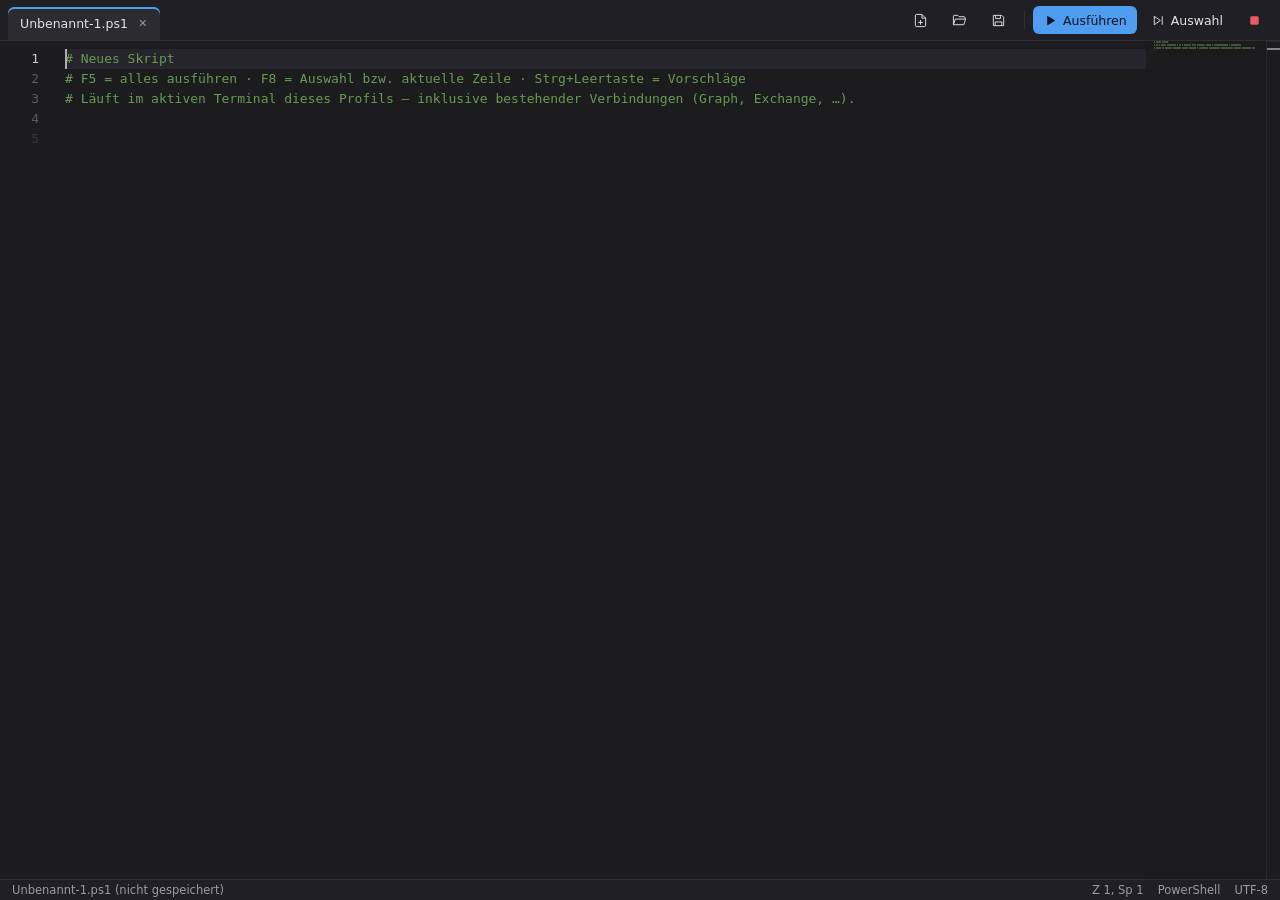
==== src/M365Manager/Assets/editor/index.html @ a7577853 "Skript-Editor (Monaco) mit IntelliSense und F5/F8 im Terminal - Editor-Tab Skripte mit PowerShell-He" ====
<!doctype html>
<html lang="de">
<head>
<meta charset="utf-8">
<title>Skript-Editor</title>
<link rel="stylesheet" href="vs/editor/editor.main.css">
<link rel="stylesheet" href="editor.css">
</head>
<body>
<div id="toolbar">
  <div id="tabs" role="tablist"></div>
  <div class="actions">
    <button id="btnNew" title="Neues Skript (Strg+N)"><svg viewBox="0 0 16 16"><path d="M9.5 1.5H4A1.5 1.5 0 0 0 2.5 3v10A1.5 1.5 0 0 0 4 14.5h8a1.5 1.5 0 0 0 1.5-1.5V5.5z" fill="none" stroke="currentColor"/><path d="M9.5 1.5v4h4M8 7.5v5M5.5 10h5" fill="none" stroke="currentColor"/></svg></button>
    <button id="btnOpen" title="Öffnen (Strg+O)"><svg viewBox="0 0 16 16"><path d="M1.5 12.5v-9a1 1 0 0 1 1-1h3.6l1.5 1.5h5.4a1 1 0 0 1 1 1v1.5M1.5 12.5l2-6h11l-2 6z" fill="none" stroke="currentColor" stroke-linejoin="round"/></svg></button>
    <button id="btnSave" title="Speichern (Strg+S)"><svg viewBox="0 0 16 16"><path d="M2.5 2.5h9l2 2v9h-11z" fill="none" stroke="currentColor" stroke-linejoin="round"/><path d="M5 2.5v3.5h5V2.5M4.5 13.5v-4h7v4" fill="none" stroke="currentColor"/></svg></button>
    <span class="sep"></span>
    <button id="btnRun" class="primary" title="Skript ausführen (F5)"><svg viewBox="0 0 16 16"><path d="M4.5 2.8v10.4L13 8z" fill="currentColor"/></svg> Ausführen</button>
    <button id="btnRunSel" title="Auswahl bzw. aktuelle Zeile ausführen (F8)"><svg viewBox="0 0 16 16"><path d="M3.5 3.5v9L10 8z" fill="none" stroke="currentColor" stroke-linejoin="round"/><path d="M12 3.5v9" stroke="currentColor"/></svg> Auswahl</button>
    <button id="btnStop" title="Laufenden Befehl abbrechen (Strg+Pause)"><svg viewBox="0 0 16 16"><rect x="3.5" y="3.5" width="9" height="9" rx="1.5" fill="currentColor"/></svg></button>
  </div>
</div>
<div id="editor"></div>
<div id="status">
  <span id="stFile">Unbenannt</span>
  <span class="grow"></span>
  <span id="stHint"></span>
  <span id="stPos">Z 1, Sp 1</span>
  <span>PowerShell</span>
  <span>UTF-8</span>
</div>
<script src="vs/nls/lang/de.js"></script>
<script src="vs/loader.js"></script>
<script src="editor.js"></script>
</body>
</html>
---- src/M365Manager/Assets/editor/vs/editor/editor.main.css ----
.monaco-editor,.monaco-component,.monaco-component.context-view.fixed{font-family:-apple-system,BlinkMacSystemFont,Segoe WPC,Segoe UI,HelveticaNeue-Light,system-ui,Ubuntu,Droid Sans,sans-serif}.monaco-editor{--monaco-monospace-font: "SF Mono", Monaco, Menlo, Consolas, "Ubuntu Mono", "Liberation Mono", "DejaVu Sans Mono", "Courier New", monospace}.monaco-menu .monaco-action-bar.vertical .action-item .action-menu-item:focus .action-label{stroke-width:1.2px}.monaco-editor.vs-dark .monaco-menu .monaco-action-bar.vertical .action-menu-item:focus .action-label,.monaco-editor.hc-black .monaco-menu .monaco-action-bar.vertical .action-menu-item:focus .action-label,.monaco-editor.hc-light .monaco-menu .monaco-action-bar.vertical .action-menu-item:focus .action-label{stroke-width:1.2px}.monaco-hover p{margin:0}.monaco-aria-container{position:absolute!important;top:0;height:1px;width:1px;margin:-1px;overflow:hidden;padding:0;clip:rect(1px,1px,1px,1px);clip-path:inset(50%)}.monaco-editor .synthetic-focus,.monaco-diff-editor .synthetic-focus,.monaco-editor [tabindex="0"]:focus,.monaco-diff-editor [tabindex="0"]:focus,.monaco-editor [tabindex="-1"]:focus,.monaco-diff-editor [tabindex="-1"]:focus,.monaco-editor button:focus,.monaco-diff-editor button:focus,.monaco-editor input[type=button]:focus,.monaco-diff-editor input[type=button]:focus,.monaco-editor input[type=checkbox]:focus,.monaco-diff-editor input[type=checkbox]:focus,.monaco-editor input[type=search]:focus,.monaco-diff-editor input[type=search]:focus,.monaco-editor input[type=text]:focus,.monaco-diff-editor input[type=text]:focus,.monaco-editor select:focus,.monaco-diff-editor select:focus,.monaco-editor textarea:focus,.monaco-diff-editor textarea:focus{outline-width:1px;outline-style:solid;outline-offset:-1px;outline-color:var(--vscode-focusBorder);opacity:1}.monaco-aria-container{position:absolute;left:-999em}::-ms-clear{display:none}.monaco-editor .editor-widget input{color:inherit}.monaco-editor{position:relative;overflow:visible;-webkit-text-size-adjust:100%;text-spacing-trim:space-all;color:var(--vscode-editor-foreground);background-color:var(--vscode-editor-background);overflow-wrap:initial}.monaco-editor-background{background-color:var(--vscode-editor-background)}.monaco-editor .rangeHighlight{background-color:var(--vscode-editor-rangeHighlightBackground);box-sizing:border-box;border:1px solid var(--vscode-editor-rangeHighlightBorder)}.monaco-editor.hc-black .rangeHighlight,.monaco-editor.hc-light .rangeHighlight{border-style:dotted}.monaco-editor .symbolHighlight{background-color:var(--vscode-editor-symbolHighlightBackground);box-sizing:border-box;border:1px solid var(--vscode-editor-symbolHighlightBorder)}.monaco-editor.hc-black .symbolHighlight,.monaco-editor.hc-light .symbolHighlight{border-style:dotted}.monaco-editor .editorCanvas{position:absolute;width:100%;height:100%;z-index:0;pointer-events:none}.monaco-editor .overflow-guard{position:relative;overflow:hidden}.monaco-editor .view-overlays{position:absolute;top:0}.monaco-editor .view-overlays>div,.monaco-editor .margin-view-overlays>div{position:absolute;width:100%}.monaco-editor .squiggly-error{border-bottom:4px double var(--vscode-editorError-border)}.monaco-editor .squiggly-error:before{display:block;content:"";width:100%;height:100%;background:var(--vscode-editorError-background)}.monaco-editor .squiggly-warning{border-bottom:4px double var(--vscode-editorWarning-border)}.monaco-editor .squiggly-warning:before{display:block;content:"";width:100%;height:100%;background:var(--vscode-editorWarning-background)}.monaco-editor .squiggly-info{border-bottom:4px double var(--vscode-editorInfo-border)}.monaco-editor .squiggly-info:before{display:block;content:"";width:100%;height:100%;background:var(--vscode-editorInfo-background)}.monaco-editor .squiggly-hint{border-bottom:2px dotted var(--vscode-editorHint-border)}.monaco-editor.showUnused .squiggly-unnecessary{border-bottom:2px dashed var(--vscode-editorUnnecessaryCode-border)}.monaco-editor.showDeprecated .squiggly-inline-deprecated{text-decoration:line-through;text-decoration-color:var(--vscode-editor-foreground, inherit)}.monaco-scrollable-element>.scrollbar>.scra{cursor:pointer;font-size:11px!important}.monaco-scrollable-element>.visible{opacity:1;background:#0000;transition:opacity .1s linear;z-index:11}.monaco-scrollable-element>.invisible{opacity:0;pointer-events:none}.monaco-scrollable-element>.invisible.fade{transition:opacity .8s linear}.disable-animations .monaco-scrollable-element>.visible,.disable-animations .monaco-scrollable-element>.invisible.fade{transition:none}.monaco-scrollable-element>.shadow{position:absolute;display:none}.monaco-scrollable-element>.shadow.top{display:block;top:0;left:3px;height:3px;width:100%;box-shadow:var(--vscode-scrollbar-shadow) 0 6px 6px -6px inset}.monaco-scrollable-element>.shadow.left{display:block;top:3px;left:0;height:100%;width:3px;box-shadow:var(--vscode-scrollbar-shadow) 6px 0 6px -6px inset}.monaco-scrollable-element>.shadow.top-left-corner{display:block;top:0;left:0;height:3px;width:3px}.monaco-scrollable-element>.shadow.top.left{box-shadow:var(--vscode-scrollbar-shadow) 6px 0 6px -6px inset}.monaco-scrollable-element>.scrollbar{background:var(--vscode-scrollbar-background)}.monaco-scrollable-element>.scrollbar>.slider{background:var(--vscode-scrollbarSlider-background)}.monaco-scrollable-element>.scrollbar>.slider:hover{background:var(--vscode-scrollbarSlider-hoverBackground)}.monaco-scrollable-element>.scrollbar>.slider.active{background:var(--vscode-scrollbarSlider-activeBackground)}.monaco-editor .blockDecorations-container{position:absolute;top:0;pointer-events:none}.monaco-editor .blockDecorations-block{position:absolute;box-sizing:border-box}.monaco-editor .view-overlays .current-line,.monaco-editor .margin-view-overlays .current-line{display:block;position:absolute;left:0;top:0;box-sizing:border-box;height:100%}.monaco-editor .margin-view-overlays .current-line.current-line-margin.current-line-margin-both{border-right:0}.monaco-editor .lines-content .cdr{position:absolute;height:100%}.monaco-editor .glyph-margin{position:absolute;top:0}.monaco-editor .glyph-margin-widgets .cgmr{position:absolute;display:flex;align-items:center;justify-content:center}.monaco-editor .glyph-margin-widgets .cgmr.codicon-modifier-spin:before{position:absolute;top:50%;left:50%;transform:translate(-50%,-50%)}.monaco-editor .lines-content .core-guide{position:absolute;box-sizing:border-box;height:100%}.monaco-editor .margin-view-overlays .line-numbers{bottom:0;font-variant-numeric:tabular-nums;position:absolute;text-align:right;display:inline-block;vertical-align:middle;box-sizing:border-box;cursor:default}.monaco-editor .relative-current-line-number{text-align:left;display:inline-block;width:100%}.monaco-editor .margin-view-overlays .line-numbers.lh-odd{margin-top:1px}.monaco-editor .line-numbers{color:var(--vscode-editorLineNumber-foreground)}.monaco-editor .line-numbers.active-line-number{color:var(--vscode-editorLineNumber-activeForeground)}.monaco-mouse-cursor-text{cursor:text}.mtkcontrol{color:#fff!important;background:#960000!important}.mtkfullwidth{display:inline-block;box-sizing:border-box;text-align:center}.mtkoverflow{background-color:var(--vscode-button-background, var(--vscode-editor-background));color:var(--vscode-button-foreground, var(--vscode-editor-foreground));border-width:1px;border-style:solid;border-color:var(--vscode-contrastBorder);border-radius:2px;padding:4px;cursor:pointer}.mtkoverflow:hover{background-color:var(--vscode-button-hoverBackground)}.monaco-editor.no-user-select .lines-content,.monaco-editor.no-user-select .view-line,.monaco-editor.no-user-select .view-lines{user-select:none;-webkit-user-select:none}.monaco-editor.mac .lines-content:hover,.monaco-editor.mac .view-line:hover,.monaco-editor.mac .view-lines:hover{user-select:text;-webkit-user-select:text;-ms-user-select:text}.monaco-editor.enable-user-select{user-select:initial;-webkit-user-select:initial}.monaco-editor .view-lines{white-space:nowrap}.monaco-editor .view-line{box-sizing:border-box;position:absolute;width:100%}.monaco-editor .lines-content>.view-lines>.view-line>span{top:0;bottom:0;position:absolute}.monaco-editor .mtkw{color:var(--vscode-editorWhitespace-foreground)!important}.monaco-editor .mtkz{display:inline-block;color:var(--vscode-editorWhitespace-foreground)!important}.monaco-editor .lines-decorations{position:absolute;top:0;background:#fff}.monaco-editor .margin-view-overlays .cldr{position:absolute;height:100%}.monaco-editor .margin{background-color:var(--vscode-editorGutter-background)}.monaco-editor .margin-view-overlays .cmdr{position:absolute;left:0;width:100%;height:100%}.monaco-editor .minimap.slider-mouseover .minimap-slider{opacity:0;transition:opacity .1s linear}.monaco-editor .minimap.slider-mouseover:hover .minimap-slider,.monaco-editor .minimap.slider-mouseover .minimap-slider.active{opacity:1}.monaco-editor .minimap-slider .minimap-slider-horizontal{background:var(--vscode-minimapSlider-background)}.monaco-editor .minimap-slider:hover .minimap-slider-horizontal{background:var(--vscode-minimapSlider-hoverBackground)}.monaco-editor .minimap-slider.active .minimap-slider-horizontal{background:var(--vscode-minimapSlider-activeBackground)}.monaco-editor .minimap-shadow-visible{box-shadow:var(--vscode-shadow-md)}.monaco-editor .minimap-shadow-hidden{position:absolute;width:0}.monaco-editor .minimap-shadow-visible{position:absolute;left:-6px;width:6px;pointer-events:none}.monaco-editor.no-minimap-shadow .minimap-shadow-visible{position:absolute;left:-1px;width:1px}.minimap.minimap-autohide-mouseover,.minimap.minimap-autohide-scroll{opacity:0;transition:opacity .5s}.minimap.minimap-autohide-scroll{pointer-events:none}.minimap.minimap-autohide-mouseover:hover,.minimap.minimap-autohide-scroll.active{opacity:1;pointer-events:auto}.monaco-editor .minimap{z-index:5}.monaco-editor .minimap canvas{opacity:.9}.monaco-editor .overlayWidgets{position:absolute;top:0;left:0}.monaco-editor .view-ruler{position:absolute;top:0;box-shadow:1px 0 0 0 var(--vscode-editorRuler-foreground) inset;pointer-events:none}.monaco-editor .scroll-decoration{position:absolute;top:0;left:0;height:6px;box-shadow:var(--vscode-scrollbar-shadow) 0 6px 6px -6px inset}.monaco-editor .lines-content .cslr{position:absolute}.monaco-editor .focused .selected-text{background-color:var(--vscode-editor-selectionBackground)}.monaco-editor .selected-text{background-color:var(--vscode-editor-inactiveSelectionBackground)}.monaco-editor .top-left-radius{border-top-left-radius:3px}.monaco-editor .bottom-left-radius{border-bottom-left-radius:3px}.monaco-editor .top-right-radius{border-top-right-radius:3px}.monaco-editor .bottom-right-radius{border-bottom-right-radius:3px}.monaco-editor.hc-black .top-left-radius{border-top-left-radius:0}.monaco-editor.hc-black .bottom-left-radius{border-bottom-left-radius:0}.monaco-editor.hc-black .top-right-radius{border-top-right-radius:0}.monaco-editor.hc-black .bottom-right-radius{border-bottom-right-radius:0}.monaco-editor.hc-light .top-left-radius{border-top-left-radius:0}.monaco-editor.hc-light .bottom-left-radius{border-bottom-left-radius:0}.monaco-editor.hc-light .top-right-radius{border-top-right-radius:0}.monaco-editor.hc-light .bottom-right-radius{border-bottom-right-radius:0}.monaco-editor .cursors-layer{position:absolute;top:0}.monaco-editor .cursors-layer>.cursor{position:absolute;overflow:hidden;box-sizing:border-box}.monaco-editor .cursors-layer.cursor-smooth-caret-animation>.cursor{transition:all 80ms}.monaco-editor .cursors-layer.cursor-block-outline-style>.cursor{background:transparent!important;border-style:solid;border-width:1px}.monaco-editor .cursors-layer.cursor-underline-style>.cursor{border-bottom-width:2px;border-bottom-style:solid;background:transparent!important}.monaco-editor .cursors-layer.cursor-underline-thin-style>.cursor{border-bottom-width:1px;border-bottom-style:solid;background:transparent!important}@keyframes monaco-cursor-smooth{0%,20%{opacity:1}60%,to{opacity:0}}@keyframes monaco-cursor-phase{0%,20%{opacity:1}90%,to{opacity:0}}@keyframes monaco-cursor-expand{0%,20%{transform:scaleY(1)}80%,to{transform:scaleY(0)}}.cursor-smooth{animation:monaco-cursor-smooth .5s ease-in-out 0s 20 alternate}.cursor-phase{animation:monaco-cursor-phase .5s ease-in-out 0s 20 alternate}.cursor-expand>.cursor{animation:monaco-cursor-expand .5s ease-in-out 0s 20 alternate}.monaco-editor .mwh{position:absolute;color:var(--vscode-editorWhitespace-foreground)!important}.monaco-editor .wwi{position:absolute;pointer-events:none;color:var(--vscode-editorWordWrapIndicator-foreground)}.monaco-editor .monaco-decoration-css-rule-extractor{visibility:hidden;pointer-events:none}.monaco-editor .inputarea{min-width:0;min-height:0;margin:0;padding:0;position:absolute;outline:none!important;resize:none;border:none;overflow:hidden;color:transparent;background-color:transparent;z-index:-10}.monaco-editor .inputarea.ime-input{z-index:10;caret-color:var(--vscode-editorCursor-foreground);color:var(--vscode-editor-foreground)}.monaco-editor .native-edit-context{margin:0;padding:0;position:absolute;overflow-y:scroll;scrollbar-width:none;z-index:-10;white-space:pre-wrap}.monaco-editor .ime-text-area{min-width:0;min-height:0;margin:0;padding:0;position:absolute;outline:none!important;resize:none;border:none;overflow:hidden;color:transparent;background-color:transparent;z-index:-10}.monaco-editor .edit-context-composition-none{background-color:transparent;border-bottom:none}.monaco-editor :not(.hc-black,.hc-light) .edit-context-composition-secondary{border-bottom:1px solid var(--vscode-editor-compositionBorder)}.monaco-editor :not(.hc-black,.hc-light) .edit-context-composition-primary{border-bottom:2px solid var(--vscode-editor-compositionBorder)}.monaco-editor :is(.hc-black,.hc-light) .edit-context-composition-secondary{border:1px solid var(--vscode-editor-compositionBorder)}.monaco-editor :is(.hc-black,.hc-light) .edit-context-composition-primary{border:2px solid var(--vscode-editor-compositionBorder)}.monaco-editor .margin-view-overlays .gpu-mark{position:absolute;top:0;bottom:0;left:0;width:100%;display:inline-block;border-left:solid 2px var(--vscode-editorWarning-foreground);opacity:.2;transition:background-color .1s linear}.monaco-editor .margin-view-overlays .gpu-mark:hover{background-color:var(--vscode-editorWarning-foreground)}.monaco-hover.workbench-hover{position:relative;font-size:13px;line-height:19px;z-index:40;overflow:hidden;max-width:700px;background:var(--vscode-editorHoverWidget-background);border:1px solid var(--vscode-editorHoverWidget-border);border-radius:5px;color:var(--vscode-editorHoverWidget-foreground);box-shadow:var(--vscode-shadow-lg)}.monaco-hover.workbench-hover.with-pointer{border-radius:3px}.monaco-hover.workbench-hover .monaco-action-bar .action-item .codicon{width:13px;height:13px}.monaco-hover.workbench-hover hr{border-bottom:none}.monaco-hover.workbench-hover.compact{font-size:12px}.monaco-hover.workbench-hover.compact .monaco-action-bar .action-item .codicon{width:12px;height:12px}.monaco-hover.workbench-hover.compact .hover-contents{padding:2px 8px}.monaco-hover.workbench-hover.managed-hover-content-owns-padding .hover-contents{padding:0}.workbench-hover-container.locked .monaco-hover.workbench-hover{outline:1px solid var(--vscode-editorHoverWidget-border)}.workbench-hover-container:focus-within.locked .monaco-hover.workbench-hover{outline-color:var(--vscode-focusBorder)}.workbench-hover-pointer{position:absolute;z-index:41;pointer-events:none}.workbench-hover-pointer:after{content:"";position:absolute;box-sizing:border-box;width:6px;height:6px;background-color:var(--vscode-editorHoverWidget-background);border-right:1px solid var(--vscode-editorHoverWidget-border);border-bottom:1px solid var(--vscode-editorHoverWidget-border)}.workbench-hover-container:not(:focus-within).locked .workbench-hover-pointer:after{border-right-width:2px;border-bottom-width:2px}.workbench-hover-container:focus-within .workbench-hover-pointer:after{border-right:1px solid var(--vscode-focusBorder);border-bottom:1px solid var(--vscode-focusBorder)}.workbench-hover-pointer.left{left:-3px}.workbench-hover-pointer.right{right:3px}.workbench-hover-pointer.top{top:-3px}.workbench-hover-pointer.bottom{bottom:3px}.workbench-hover-pointer.left:after{transform:rotate(135deg)}.workbench-hover-pointer.right:after{transform:rotate(315deg)}.workbench-hover-pointer.top:after{transform:rotate(225deg)}.workbench-hover-pointer.bottom:after{transform:rotate(45deg)}.monaco-hover.workbench-hover a{color:var(--vscode-textLink-foreground)}.monaco-hover.workbench-hover a:focus{outline:1px solid;outline-offset:-1px;text-decoration:underline;outline-color:var(--vscode-focusBorder)}.monaco-hover.workbench-hover a.codicon:focus,.monaco-hover.workbench-hover a.monaco-button:focus{text-decoration:none}.monaco-hover.workbench-hover a:hover,.monaco-hover.workbench-hover a:active{color:var(--vscode-textLink-activeForeground)}.monaco-hover.workbench-hover code{background:var(--vscode-textCodeBlock-background)}.monaco-hover.workbench-hover.right-aligned{left:1px}.monaco-hover.workbench-hover.right-aligned .hover-row.status-bar .actions{flex-direction:row-reverse}.monaco-hover.workbench-hover.right-aligned .hover-row.status-bar .actions .action-container{margin-right:0;margin-left:16px}.monaco-hover{cursor:default;position:absolute;overflow:hidden;user-select:text;-webkit-user-select:text;box-sizing:border-box;line-height:1.5em;white-space:var(--vscode-hover-whiteSpace, normal)}.monaco-hover.fade-in{animation:fadein .1s linear}.monaco-hover.hidden{display:none}.monaco-hover a:hover:not(.disabled){cursor:pointer}.monaco-hover .hover-contents:not(.html-hover-contents){padding:4px 8px}.monaco-hover .markdown-hover>.hover-contents:not(.code-hover-contents){max-width:var(--vscode-hover-maxWidth, 500px);word-wrap:break-word}.monaco-hover .markdown-hover>.hover-contents:not(.code-hover-contents) hr{min-width:100%}.monaco-hover p,.monaco-hover .code,.monaco-hover ul,.monaco-hover h1,.monaco-hover h2,.monaco-hover h3,.monaco-hover h4,.monaco-hover h5,.monaco-hover h6{margin:8px 0}.monaco-hover h1,.monaco-hover h2,.monaco-hover h3,.monaco-hover h4,.monaco-hover h5,.monaco-hover h6{line-height:1.1}.monaco-hover code{font-family:var(--monaco-monospace-font)}.monaco-hover hr{box-sizing:border-box;border-left:0px;border-right:0px;margin:4px -8px -4px;height:1px}.monaco-hover p:first-child,.monaco-hover .code:first-child,.monaco-hover ul:first-child{margin-top:0}.monaco-hover p:last-child,.monaco-hover .code:last-child,.monaco-hover ul:last-child{margin-bottom:0}.monaco-hover ul,.monaco-hover ol{padding-left:20px}.monaco-hover li>p{margin-bottom:0}.monaco-hover li>ul{margin-top:0}.monaco-hover code{border-radius:3px;padding:0 .4em}.monaco-hover .monaco-tokenized-source{white-space:var(--vscode-hover-sourceWhiteSpace, pre-wrap)}.hover-row.status-bar{font-size:12px;line-height:22px}.hover-row.status-bar .info{font-style:italic;padding:0 8px}.hover-row.status-bar .actions{display:flex;padding:0 8px;width:100%;box-sizing:border-box;background:var(--vscode-editorHoverWidget-statusBarBackground)}.hover-row.status-bar .actions .action-container{margin-right:16px;cursor:pointer;overflow:hidden;text-wrap:nowrap;text-overflow:ellipsis}.hover-row.status-bar .actions .action-container .action{display:inline-flex;align-items:center}.hover-row.status-bar .actions .action-container .action .icon{padding-right:4px;font-size:inherit}.hover-row.status-bar .actions .action-container a{color:var(--vscode-textLink-foreground);text-decoration:var(--text-link-decoration)}.hover-row.status-bar .actions .action-container a .icon.codicon{color:var(--vscode-textLink-foreground)}.monaco-hover .markdown-hover .hover-contents .codicon{color:inherit;font-size:inherit;vertical-align:middle}.monaco-hover .hover-contents a.code-link:hover,.monaco-hover .hover-contents a.code-link{color:inherit}.monaco-hover .hover-contents a.code-link:before{content:"("}.monaco-hover .hover-contents a.code-link:after{content:")"}.monaco-hover .hover-contents a.code-link>span{text-decoration:underline;border-bottom:1px solid transparent;text-underline-position:under;color:var(--vscode-textLink-foreground)}.monaco-hover .hover-contents a.code-link>span:hover{color:var(--vscode-textLink-activeForeground)}.monaco-hover .markdown-hover .hover-contents:not(.code-hover-contents):not(.html-hover-contents) span.codicon{margin-bottom:2px}.monaco-hover-content .action-container a{-webkit-user-select:none;user-select:none}.monaco-hover-content .action-container.disabled{pointer-events:none;opacity:.4;cursor:default}.monaco-hover .action-container,.monaco-hover .action,.monaco-hover button,.monaco-hover .monaco-button,.monaco-hover .monaco-text-button,.monaco-hover [role=button]{-webkit-user-select:none;user-select:none}.context-view{position:absolute}.context-view.fixed{all:initial;font-family:inherit;font-size:13px;position:fixed;color:inherit}.monaco-select-box{width:100%;cursor:pointer;border-radius:var(--vscode-cornerRadius-small)}.monaco-select-box-dropdown-container{font-size:13px;font-weight:400;text-transform:none}.monaco-action-bar .action-item.select-container{cursor:default}.monaco-action-bar .action-item .monaco-select-box{cursor:pointer;min-width:100px;min-height:18px;padding:2px 23px 2px 8px}.mac .monaco-action-bar .action-item .monaco-select-box{font-size:11px;border-radius:var(--vscode-cornerRadius-small);min-height:24px}.monaco-list{position:relative;height:100%;width:100%;white-space:nowrap;overflow:hidden}.monaco-list.mouse-support{user-select:none;-webkit-user-select:none}.monaco-list>.monaco-scrollable-element{height:100%}.monaco-list-rows{position:relative;width:100%;height:100%}.monaco-list.horizontal-scrolling .monaco-list-rows{width:auto;min-width:100%}.monaco-list-row{position:absolute;box-sizing:border-box;overflow:hidden;width:100%}.monaco-list.mouse-support .monaco-list-row{cursor:pointer;touch-action:none}.monaco-list .monaco-scrollable-element>.scrollbar.vertical,.monaco-pane-view>.monaco-split-view2.vertical>.monaco-scrollable-element>.scrollbar.vertical{z-index:14}.monaco-list-row.scrolling{display:none!important}.monaco-list.element-focused,.monaco-list.selection-single,.monaco-list.selection-multiple{outline:0!important}.monaco-list-type-filter-message{position:absolute;box-sizing:border-box;width:100%;height:100%;top:0;left:0;padding:40px 1em 1em;text-align:center;white-space:normal;opacity:.7;pointer-events:none}.monaco-list-type-filter-message:empty{display:none}.monaco-drag-image{display:inline-block;padding:1px 7px;border-radius:10px;font-size:12px;position:absolute;z-index:1000;background-color:var(--vscode-list-activeSelectionBackground);color:var(--vscode-list-activeSelectionForeground);outline:1px solid var(--vscode-list-focusOutline);outline-offset:-1px;max-width:120px;overflow:hidden;text-overflow:ellipsis;white-space:nowrap}.monaco-select-box-dropdown-container{display:none;box-sizing:border-box;border-radius:var(--vscode-cornerRadius-large);box-shadow:var(--vscode-shadow-lg)}.monaco-select-box-dropdown-container>.select-box-details-pane>.select-box-description-markdown *{margin:0}.monaco-select-box-dropdown-container>.select-box-details-pane>.select-box-description-markdown a:focus{outline:1px solid -webkit-focus-ring-color;outline-offset:-1px}.monaco-select-box-dropdown-container>.select-box-details-pane>.select-box-description-markdown code{line-height:15px;font-family:var(--monaco-monospace-font)}.monaco-select-box-dropdown-container.visible{display:flex;flex-direction:column;text-align:left;width:1px;overflow:hidden}.monaco-select-box-dropdown-container>.select-box-dropdown-list-container{flex:0 0 auto;align-self:flex-start;width:100%;overflow:hidden;box-sizing:border-box}.monaco-select-box-dropdown-container>.select-box-details-pane{padding:5px 6px}.monaco-select-box-dropdown-container>.select-box-dropdown-list-container .monaco-list:focus:before{outline:0!important}.monaco-select-box-dropdown-container>.select-box-dropdown-list-container .monaco-list .monaco-list-row{cursor:pointer;padding-left:2px}.monaco-select-box-dropdown-container>.select-box-dropdown-list-container .monaco-list .monaco-list-row>.option-text{text-overflow:ellipsis;overflow:hidden;padding-left:6px;white-space:nowrap;float:left}.monaco-select-box-dropdown-container>.select-box-dropdown-list-container .monaco-list .monaco-list-row>.option-detail{text-overflow:ellipsis;overflow:hidden;padding-left:6px;white-space:nowrap;float:left;opacity:.7}.monaco-select-box-dropdown-container>.select-box-dropdown-list-container .monaco-list .monaco-list-row>.option-decorator-right{text-overflow:ellipsis;overflow:hidden;padding-right:10px;white-space:nowrap;float:right}.monaco-select-box-dropdown-container>.select-box-dropdown-list-container .monaco-list .monaco-list-row.option-separator{cursor:default;border-radius:0;padding:0}.monaco-select-box-dropdown-container>.select-box-dropdown-list-container .monaco-list .monaco-list-row.option-separator>.option-text{visibility:hidden;width:0;float:none}.monaco-select-box-dropdown-container>.select-box-dropdown-list-container .monaco-list .monaco-list-row.option-separator>.option-detail{display:none}.monaco-select-box-dropdown-container>.select-box-dropdown-list-container .monaco-list .monaco-list-row.option-separator>.option-decorator-right{color:var(--vscode-descriptionForeground);font-size:12px}.monaco-select-box-dropdown-container>.select-box-dropdown-list-container .monaco-list .monaco-list-row.option-separator:after{content:"";position:absolute;left:0;right:0;top:50%;height:1px;background-color:var(--vscode-menu-separatorBackground)}.monaco-select-box-dropdown-container>.select-box-dropdown-list-container .monaco-list .monaco-list-row>.visually-hidden{position:absolute;left:-10000px;top:auto;width:1px;height:1px;overflow:hidden}.monaco-select-box-dropdown-container>.select-box-dropdown-container-width-control{flex:1 1 auto;align-self:flex-start;opacity:0}.monaco-select-box-dropdown-container>.select-box-dropdown-container-width-control>.width-control-div{overflow:hidden;max-height:0px}.monaco-select-box-dropdown-container>.select-box-dropdown-container-width-control>.width-control-div>.option-text-width-control{padding-left:8px;padding-right:8px;white-space:nowrap}.monaco-action-bar{white-space:nowrap;height:100%}.monaco-action-bar .actions-container{display:flex;margin:0 auto;padding:0;height:100%;width:100%;align-items:center}.monaco-action-bar.vertical .actions-container{display:inline-block}.monaco-action-bar .action-item{display:block;align-items:center;justify-content:center;cursor:pointer;position:relative}.monaco-action-bar .action-item.disabled{cursor:default}.monaco-action-bar .action-item .icon,.monaco-action-bar .action-item .codicon{display:block}.monaco-action-bar .action-item .codicon{display:flex;align-items:center;width:16px;height:16px}.monaco-action-bar .action-label,.monaco-action-bar .action-item .keybinding{display:flex;font-size:11px;padding:3px;border-radius:var(--vscode-cornerRadius-medium)}.monaco-action-bar .action-item.disabled .action-label:not(.icon),.monaco-action-bar .action-item.disabled .action-label:not(.icon):before,.monaco-action-bar .action-item.disabled .action-label:not(.icon):hover{color:var(--vscode-disabledForeground)}.monaco-action-bar .action-item.disabled .action-label.icon,.monaco-action-bar .action-item.disabled .action-label.icon:before,.monaco-action-bar .action-item.disabled .action-label.icon:hover{opacity:.6}.monaco-action-bar.vertical{text-align:left}.monaco-action-bar.vertical .action-item{display:block}.monaco-action-bar.vertical .action-item .action-label.separator{display:block;border-bottom:1px solid var(--vscode-menu-separatorBackground, var(--vscode-disabledForeground));padding-top:1px;margin:4px .8em;width:100%;height:0;background-color:transparent}.monaco-action-bar .action-item .action-label.separator{width:1px;height:16px;margin:5px 4px!important;cursor:default;min-width:1px;padding:0;background-color:var(--vscode-disabledForeground)}.secondary-actions .monaco-action-bar .action-label{margin-left:6px}.monaco-action-bar .action-item.select-container{overflow:hidden;flex:1;max-width:170px;min-width:60px;display:flex;align-items:center;justify-content:center;margin-right:10px}.monaco-action-bar .action-item.action-dropdown-item{display:flex}.monaco-action-bar .action-item.action-dropdown-item>.action-dropdown-item-separator{display:flex;align-items:center;cursor:default}.monaco-action-bar .action-item.action-dropdown-item>.action-dropdown-item-separator>div{width:1px}.monaco-dropdown{height:100%;padding:0}.monaco-dropdown>.dropdown-label{cursor:pointer;height:100%;display:flex;align-items:center;justify-content:center}.monaco-dropdown>.dropdown-label>.action-label.disabled{cursor:default}.monaco-dropdown .dropdown-menu{border-radius:var(--vscode-cornerRadius-large);box-shadow:var(--vscode-shadow-lg)}.monaco-dropdown-with-primary{display:flex!important;flex-direction:row;border-radius:5px}.monaco-dropdown-with-primary>.action-container>.action-label{margin-right:0}.monaco-dropdown-with-primary>.dropdown-action-container>.monaco-dropdown>.dropdown-label .codicon[class*=codicon-]{font-size:12px;padding-left:0;padding-right:0;line-height:16px;margin-left:-3px}.monaco-dropdown-with-primary>.dropdown-action-container>.monaco-dropdown>.dropdown-label>.action-label{display:block;background-size:16px;background-position:center center;background-repeat:no-repeat}.monaco-action-bar .action-item.menu-entry .action-label.icon{width:16px;height:16px;background-repeat:no-repeat;background-position:50%;background-size:16px}.monaco-action-bar .action-item.menu-entry.text-only .action-label{color:var(--vscode-descriptionForeground);overflow:hidden;border-radius:2px}.monaco-action-bar .action-item.menu-entry.text-only.use-comma:not(:last-of-type) .action-label:after{content:", "}.monaco-action-bar .action-item.menu-entry.text-only+.action-item:not(.text-only)>.monaco-dropdown .action-label{color:var(--vscode-descriptionForeground)}.monaco-dropdown-with-default{display:flex!important;flex-direction:row;border-radius:5px}.monaco-dropdown-with-default>.action-container>.action-label{margin-right:0}.monaco-dropdown-with-default>.action-container.menu-entry>.action-label.icon{width:16px;height:16px;background-repeat:no-repeat;background-position:50%;background-size:16px}.monaco-dropdown-with-default>.action-container.disabled{cursor:default}.monaco-dropdown-with-default>.action-container.disabled>.action-label{opacity:.4;pointer-events:none}.monaco-dropdown-with-default:hover{background-color:var(--vscode-toolbar-hoverBackground)}.monaco-dropdown-with-default>.dropdown-action-container>.monaco-dropdown>.dropdown-label .codicon[class*=codicon-]{font-size:12px;padding-left:0;padding-right:0;line-height:16px;margin-left:-3px}.monaco-dropdown-with-default>.dropdown-action-container>.monaco-dropdown>.dropdown-label>.action-label{display:block;background-size:16px;background-position:center center;background-repeat:no-repeat}:root{--vscode-sash-size: 4px;--vscode-sash-hover-size: 4px}.monaco-sash{position:absolute;z-index:35;touch-action:none}.monaco-sash.disabled{pointer-events:none}.monaco-sash.mac.vertical{cursor:col-resize}.monaco-sash.vertical.minimum{cursor:e-resize}.monaco-sash.vertical.maximum{cursor:w-resize}.monaco-sash.mac.horizontal{cursor:row-resize}.monaco-sash.horizontal.minimum{cursor:s-resize}.monaco-sash.horizontal.maximum{cursor:n-resize}.monaco-sash.disabled{cursor:default!important;pointer-events:none!important}.monaco-sash.vertical{cursor:ew-resize;top:0;width:var(--vscode-sash-size);height:100%}.monaco-sash.horizontal{cursor:ns-resize;left:0;width:100%;height:var(--vscode-sash-size)}.monaco-sash:not(.disabled)>.orthogonal-drag-handle{content:" ";height:calc(var(--vscode-sash-size) * 2);width:calc(var(--vscode-sash-size) * 2);z-index:100;display:block;cursor:all-scroll;position:absolute}.monaco-sash.horizontal.orthogonal-edge-north:not(.disabled)>.orthogonal-drag-handle.start,.monaco-sash.horizontal.orthogonal-edge-south:not(.disabled)>.orthogonal-drag-handle.end{cursor:nwse-resize}.monaco-sash.horizontal.orthogonal-edge-north:not(.disabled)>.orthogonal-drag-handle.end,.monaco-sash.horizontal.orthogonal-edge-south:not(.disabled)>.orthogonal-drag-handle.start{cursor:nesw-resize}.monaco-sash.vertical>.orthogonal-drag-handle.start{left:calc(var(--vscode-sash-size) * -.5);top:calc(var(--vscode-sash-size) * -1)}.monaco-sash.vertical>.orthogonal-drag-handle.end{left:calc(var(--vscode-sash-size) * -.5);bottom:calc(var(--vscode-sash-size) * -1)}.monaco-sash.horizontal>.orthogonal-drag-handle.start{top:calc(var(--vscode-sash-size) * -.5);left:calc(var(--vscode-sash-size) * -1)}.monaco-sash.horizontal>.orthogonal-drag-handle.end{top:calc(var(--vscode-sash-size) * -.5);right:calc(var(--vscode-sash-size) * -1)}.monaco-sash:before{content:"";pointer-events:none;position:absolute;width:100%;height:100%;background:transparent}.monaco-enable-motion .monaco-sash:before{transition:background-color .1s ease-out}.monaco-sash.hover:before,.monaco-sash.active:before{background:var(--vscode-sash-hoverBorder)}.monaco-sash.vertical:before{width:var(--vscode-sash-hover-size);left:calc(50% - (var(--vscode-sash-hover-size) / 2))}.monaco-sash.horizontal:before{height:var(--vscode-sash-hover-size);top:calc(50% - (var(--vscode-sash-hover-size) / 2))}.pointer-events-disabled{pointer-events:none!important}.monaco-sash.debug{background:#0ff}.monaco-sash.debug.disabled{background:#0ff3}.monaco-sash.debug:not(.disabled)>.orthogonal-drag-handle{background:red}.monaco-split-view2{position:relative;width:100%;height:100%}.monaco-split-view2>.sash-container{position:absolute;width:100%;height:100%;pointer-events:none}.monaco-split-view2>.sash-container>.monaco-sash{pointer-events:initial}.monaco-split-view2>.monaco-scrollable-element{width:100%;height:100%}.monaco-split-view2>.monaco-scrollable-element>.split-view-container{width:100%;height:100%;white-space:nowrap;position:relative}.monaco-split-view2>.monaco-scrollable-element>.split-view-container>.split-view-view{white-space:initial;position:absolute}.monaco-split-view2>.monaco-scrollable-element>.split-view-container>.split-view-view:not(.visible){display:none}.monaco-split-view2.vertical>.monaco-scrollable-element>.split-view-container>.split-view-view{width:100%}.monaco-split-view2.horizontal>.monaco-scrollable-element>.split-view-container>.split-view-view{height:100%}.monaco-split-view2.separator-border>.monaco-scrollable-element>.split-view-container>.split-view-view:not(:first-child):before{content:" ";position:absolute;top:0;left:0;z-index:5;pointer-events:none;background-color:var(--separator-border)}.monaco-split-view2.separator-border.horizontal>.monaco-scrollable-element>.split-view-container>.split-view-view:not(:first-child):before{height:100%;width:1px}.monaco-split-view2.separator-border.vertical>.monaco-scrollable-element>.split-view-container>.split-view-view:not(:first-child):before{height:1px;width:100%}.monaco-table{display:flex;flex-direction:column;position:relative;height:100%;width:100%;white-space:nowrap;overflow:hidden}.monaco-table>.monaco-split-view2{border-bottom:1px solid transparent}.monaco-table>.monaco-list{flex:1}.monaco-table-tr{display:flex;height:100%}.monaco-table-th{width:100%;height:100%;font-weight:700;overflow:hidden;text-overflow:ellipsis}.monaco-table-th,.monaco-table-td{box-sizing:border-box;flex-shrink:0;overflow:hidden;white-space:nowrap;text-overflow:ellipsis}.monaco-table>.monaco-split-view2 .monaco-sash.vertical:before{content:"";position:absolute;left:calc(var(--vscode-sash-size) / 2);width:0;border-left:1px solid transparent}.monaco-enable-motion .monaco-table>.monaco-split-view2,.monaco-enable-motion .monaco-table>.monaco-split-view2 .monaco-sash.vertical:before{transition:border-color .2s ease-out}.monaco-custom-toggle{margin-left:2px;float:left;cursor:pointer;overflow:hidden;width:20px;height:20px;border-radius:3px;border:var(--vscode-strokeThickness, 1px) solid var(--monaco-custom-toggle-border-color, transparent);padding:1px;box-sizing:border-box;user-select:none;-webkit-user-select:none}.monaco-custom-toggle:hover{background-color:var(--vscode-inputOption-hoverBackground)}div.monaco-custom-toggle:not(.monaco-checkbox):focus{outline:none}div.monaco-custom-toggle:not(.monaco-checkbox):focus-visible{border:var(--vscode-strokeThickness, 1px) dashed var(--vscode-focusBorder)}.monaco-custom-toggle.disabled{opacity:.4;cursor:default;pointer-events:none}.hc-black .monaco-custom-toggle:hover,.hc-light .monaco-custom-toggle:hover{border:1px dashed var(--vscode-focusBorder)}.hc-black .monaco-custom-toggle,.hc-light .monaco-custom-toggle,.hc-black .monaco-custom-toggle:hover,.hc-light .monaco-custom-toggle:hover{background:none}.monaco-custom-toggle.monaco-checkbox{height:18px;width:18px;border:1px solid transparent;border-radius:3px;margin-right:9px;margin-left:0;padding:0;opacity:1;background-size:16px!important}.monaco-action-bar .checkbox-action-item{display:flex;align-items:center;border-radius:2px;padding-right:2px}.monaco-action-bar .checkbox-action-item:hover{background-color:var(--vscode-toolbar-hoverBackground)}.monaco-action-bar .checkbox-action-item>.monaco-custom-toggle.monaco-checkbox{margin-right:4px}.monaco-action-bar .checkbox-action-item>.checkbox-label{font-size:12px}.monaco-inputbox{position:relative;display:block;padding:0;box-sizing:border-box;border-radius:4px;font-size:inherit}.monaco-inputbox>.ibwrapper>.input,.monaco-inputbox>.ibwrapper>.mirror{padding:4px 6px}.monaco-inputbox>.ibwrapper{position:relative;width:100%}.monaco-inputbox>.ibwrapper>.input{display:inline-block;box-sizing:border-box;width:100%;height:100%;line-height:inherit;border:none;font-family:inherit;font-size:inherit;resize:none;color:inherit}.monaco-inputbox>.ibwrapper>input{text-overflow:ellipsis}.monaco-inputbox>.ibwrapper>textarea.input{display:block;scrollbar-width:none;outline:none}.monaco-inputbox>.ibwrapper>textarea.input::-webkit-scrollbar{display:none}.monaco-inputbox>.ibwrapper>textarea.input.empty{white-space:nowrap}.monaco-inputbox>.ibwrapper>.mirror{position:absolute;display:inline-block;width:100%;top:0;left:0;box-sizing:border-box;white-space:pre-wrap;visibility:hidden;word-wrap:break-word}.monaco-inputbox-container{text-align:right}.monaco-inputbox-container .monaco-inputbox-message{display:inline-block;overflow:hidden;text-align:left;width:100%;box-sizing:border-box;padding:.4em;font-size:12px;line-height:17px;margin-top:-1px;word-wrap:break-word}.monaco-inputbox .monaco-action-bar{position:absolute;right:2px;top:4px}.monaco-inputbox .monaco-action-bar .action-item{margin-left:2px}.monaco-inputbox .monaco-action-bar .action-item .codicon{background-repeat:no-repeat;width:16px;height:16px;color:var(--vscode-icon-foreground)}.monaco-findInput{position:relative}.monaco-findInput .monaco-inputbox{font-size:13px;width:100%}.monaco-findInput>.controls{position:absolute;top:3px;right:2px}.vs .monaco-findInput.disabled{background-color:#e1e1e1}.vs-dark .monaco-findInput.disabled{background-color:#333}.monaco-findInput.highlight-0 .controls,.hc-light .monaco-findInput.highlight-0 .controls{animation:monaco-findInput-highlight-0 .1s linear 0s}.monaco-findInput.highlight-1 .controls,.hc-light .monaco-findInput.highlight-1 .controls{animation:monaco-findInput-highlight-1 .1s linear 0s}.hc-black .monaco-findInput.highlight-0 .controls,.vs-dark .monaco-findInput.highlight-0 .controls{animation:monaco-findInput-highlight-dark-0 .1s linear 0s}.hc-black .monaco-findInput.highlight-1 .controls,.vs-dark .monaco-findInput.highlight-1 .controls{animation:monaco-findInput-highlight-dark-1 .1s linear 0s}@keyframes monaco-findInput-highlight-0{0%{background:#fdff00cc}to{background:transparent}}@keyframes monaco-findInput-highlight-1{0%{background:#fdff00cc}99%{background:transparent}}@keyframes monaco-findInput-highlight-dark-0{0%{background:#ffffff70}to{background:transparent}}@keyframes monaco-findInput-highlight-dark-1{0%{background:#ffffff70}99%{background:transparent}}.monaco-tl-row{display:flex;height:100%;align-items:center;position:relative}.monaco-tl-row.disabled{cursor:default}.monaco-tl-indent{height:100%;position:absolute;top:0;left:16px;pointer-events:none}.hide-arrows .monaco-tl-indent{left:12px}.monaco-tl-indent>.indent-guide{display:inline-block;box-sizing:border-box;height:100%;border-left:1px solid transparent;opacity:0}.monaco-enable-motion .monaco-tl-indent>.indent-guide{transition:opacity .1s linear}.monaco-tl-twistie,.monaco-tl-contents{height:100%}.monaco-tl-twistie{font-size:10px;text-align:right;padding-right:6px;flex-shrink:0;width:16px;display:flex!important;align-items:center;justify-content:center;transform:translate(3px)}.monaco-tl-contents{flex:1;overflow:hidden}.monaco-tl-twistie:before{border-radius:20px}.monaco-tl-twistie.collapsed:before{transform:rotate(-90deg)}.monaco-tl-twistie.codicon-tree-item-loading:before{animation:codicon-spin 1.25s steps(30) infinite;transform-origin:center center}.monaco-tree-type-filter{position:absolute;top:0;right:0;display:flex;padding:3px;max-width:200px;z-index:100;margin:0 10px 0 6px;border:1px solid var(--vscode-widget-border);border-bottom-left-radius:4px;border-bottom-right-radius:4px}.monaco-enable-motion .monaco-tree-type-filter{transition:top .3s}.monaco-tree-type-filter.disabled{top:-40px!important}.monaco-tree-type-filter-input{flex:1}.monaco-tree-type-filter-input .monaco-inputbox{height:23px}.monaco-tree-type-filter-input .monaco-inputbox>.ibwrapper>.input,.monaco-tree-type-filter-input .monaco-inputbox>.ibwrapper>.mirror{padding:2px 4px}.monaco-tree-type-filter-input .monaco-findInput>.controls{top:2px}.monaco-tree-type-filter-actionbar{margin-left:4px}.monaco-tree-type-filter-actionbar .monaco-action-bar .action-label{padding:2px}.monaco-list .monaco-scrollable-element .monaco-tree-sticky-container{position:absolute;top:0;left:0;width:100%;height:0;z-index:13;background-color:var(--vscode-sideBar-background)}.monaco-list .monaco-scrollable-element .monaco-tree-sticky-container .monaco-tree-sticky-row.monaco-list-row{position:absolute;width:100%;opacity:1!important;overflow:hidden;background-color:var(--vscode-sideBar-background)}.monaco-list .monaco-scrollable-element .monaco-tree-sticky-container .monaco-tree-sticky-row:hover{background-color:var(--vscode-list-hoverBackground)!important;cursor:pointer}.monaco-list .monaco-scrollable-element .monaco-tree-sticky-container.empty,.monaco-list .monaco-scrollable-element .monaco-tree-sticky-container.empty .monaco-tree-sticky-container-shadow{display:none}.monaco-list .monaco-scrollable-element .monaco-tree-sticky-container .monaco-tree-sticky-container-shadow{position:absolute;bottom:-3px;left:0;height:0px;width:100%}.monaco-list .monaco-scrollable-element .monaco-tree-sticky-container[tabindex="0"]:focus{outline:none}.quick-input-widget{font-size:13px}.quick-input-widget .monaco-highlighted-label .highlight{color:#0066bf}.vs .quick-input-widget .monaco-list-row.focused .monaco-highlighted-label .highlight{color:#9dddff}.vs-dark .quick-input-widget .monaco-highlighted-label .highlight{color:#0097fb}.hc-black .quick-input-widget .monaco-highlighted-label .highlight{color:#f38518}.hc-light .quick-input-widget .monaco-highlighted-label .highlight{color:#0f4a85}.monaco-keybinding>.monaco-keybinding-key{background-color:#ddd6;border:solid 1px rgba(204,204,204,.4);border-bottom-color:#bbb6;box-shadow:inset 0 -1px #bbb6;color:#555}.hc-black .monaco-keybinding>.monaco-keybinding-key{background-color:transparent;border:solid 1px rgb(111,195,223);box-shadow:none;color:#fff}.hc-light .monaco-keybinding>.monaco-keybinding-key{background-color:transparent;border:solid 1px #0F4A85;box-shadow:none;color:#292929}.vs-dark .monaco-keybinding>.monaco-keybinding-key{background-color:#8080802b;border:solid 1px rgba(51,51,51,.6);border-bottom-color:#4449;box-shadow:inset 0 -1px #4449;color:#ccc}.quick-input-widget{position:absolute;width:600px;z-index:2550;left:50%;-webkit-app-region:no-drag;border-radius:var(--vscode-cornerRadius-xLarge);box-shadow:var(--vscode-shadow-xl)}.modern-ui.monaco-enable-motion .quick-input-widget:not(.quick-input-widget-overlay){animation:quick-input-widget-open .25s cubic-bezier(.22,1,.36,1) both;transform-origin:top center;will-change:transform,opacity}.modern-ui.monaco-enable-motion .quick-input-widget.quick-input-widget-closing:not(.quick-input-widget-overlay){animation:quick-input-widget-close .15s cubic-bezier(.22,1,.36,1) both;pointer-events:none}@keyframes quick-input-widget-open{0%{opacity:0;transform:scale(.97)}to{opacity:1;transform:scale(1)}}@keyframes quick-input-widget-close{0%{opacity:1;transform:scale(1)}to{opacity:0;transform:scale(.99)}}.quick-input-titlebar{cursor:grab;display:flex;align-items:center;border-top-right-radius:5px;border-top-left-radius:5px}.quick-input-widget.no-drag .quick-input-titlebar,.quick-input-widget.no-drag .quick-input-title,.quick-input-widget.no-drag .quick-input-header{cursor:default}.quick-input-widget .monaco-inputbox .monaco-action-bar{top:0}.quick-input-widget .monaco-action-bar .monaco-custom-toggle{margin-left:0;border-radius:5px;box-sizing:content-box}.quick-input-left-action-bar{display:flex;margin-left:4px}.quick-input-inline-action-bar .actions-container>.action-item:first-child{margin-left:5px}.quick-input-inline-action-bar .actions-container>.action-item{margin-top:2px}.quick-input-title{cursor:grab;padding:3px 0;text-align:center;text-overflow:ellipsis;overflow:hidden;flex:1}.quick-input-right-action-bar{display:flex;margin-right:4px}.quick-input-right-action-bar .actions-container{justify-content:flex-end}.quick-input-right-action-bar .actions-container>.action-item{margin-left:4px}.quick-input-inline-action-bar .actions-container>.action-item{margin-left:4px}.quick-input-titlebar .monaco-action-bar .action-label.codicon{background-position:center;background-repeat:no-repeat;padding:2px}.quick-input-description{margin:6px 6px 6px 11px}.quick-input-header .quick-input-description{margin:4px 2px;flex:1}.quick-input-header{cursor:grab;display:flex;padding:6px 6px 4px}.quick-input-widget .quick-input-filter .monaco-inputbox{border-radius:var(--vscode-cornerRadius-medium)}.quick-input-widget.hidden-input .quick-input-header{padding:0;margin-bottom:0}.quick-input-and-message{display:flex;flex-direction:column;flex-grow:1;min-width:0;position:relative}.quick-input-check-all{align-self:center;margin:0}.quick-input-widget .quick-input-header .monaco-checkbox{margin-top:6px}.quick-input-filter{flex-grow:1;display:flex;position:relative}.quick-input-box{flex-grow:1}.quick-input-widget.show-checkboxes .quick-input-box,.quick-input-widget.show-checkboxes .quick-input-message{margin-left:5px}.quick-input-visible-count{position:absolute;left:-10000px}.quick-input-count{align-self:center;position:absolute;right:4px;display:flex;align-items:center}.quick-input-count .monaco-count-badge{vertical-align:middle;padding:2px 4px;border-radius:2px;min-height:auto;line-height:normal}.quick-input-action{margin-left:6px}.quick-input-message{margin-top:-1px;padding:5px;overflow-wrap:break-word}.quick-input-message>.codicon{margin:0 .2em;vertical-align:text-bottom}.quick-input-message a{color:inherit}.quick-input-progress.monaco-progress-container{position:relative}.quick-input-list{line-height:22px}.quick-input-widget.hidden-input .quick-input-list{margin-top:4px;padding-bottom:4px}.quick-input-list .monaco-list{overflow:hidden;max-height:440px;padding-bottom:7px}.quick-input-list .monaco-scrollable-element{padding:0 6px}.quick-input-list .quick-input-list-entry{box-sizing:border-box;overflow:hidden;display:flex;padding:0 6px}.quick-input-list .quick-input-list-entry.quick-input-list-separator-border{border-top-width:1px;border-top-style:solid}.quick-input-list .monaco-list-row{border-radius:3px}.quick-input-list .monaco-list-row[data-index="0"] .quick-input-list-entry.quick-input-list-separator-border{border-top-style:none}.quick-input-list .quick-input-list-label{overflow:hidden;display:flex;height:100%;flex:1}.quick-input-widget .monaco-checkbox{margin-right:0}.quick-input-widget .quick-input-list .monaco-checkbox,.quick-input-widget .quick-input-tree .monaco-checkbox{margin-top:4px}.quick-input-list .quick-input-list-icon{background-size:16px;background-position:left center;background-repeat:no-repeat;padding-right:6px;width:16px;height:22px;display:flex;align-items:center;justify-content:center}.quick-input-list .quick-input-list-rows{overflow:hidden;text-overflow:ellipsis;display:flex;flex-direction:column;height:100%;flex:1;margin-left:5px}.quick-input-list .quick-input-list-rows>.quick-input-list-row{display:flex;align-items:center}.quick-input-list .quick-input-list-rows>.quick-input-list-row .monaco-icon-label,.quick-input-list .quick-input-list-rows>.quick-input-list-row .monaco-icon-label .monaco-icon-label-container>.monaco-icon-name-container{flex:1}.quick-input-list .quick-input-list-rows>.quick-input-list-row .codicon[class*=codicon-]{vertical-align:text-bottom}.quick-input-list .quick-input-list-rows .monaco-highlighted-label>span{opacity:1}.quick-input-list .quick-input-list-entry .quick-input-list-entry-keybinding{margin-right:8px}.quick-input-list .quick-input-list-label-meta{opacity:.7;line-height:normal;text-overflow:ellipsis;overflow:hidden}.quick-input-list .monaco-list-row.focused .quick-input-list-label-meta{opacity:1}.quick-input-list .monaco-list .monaco-list-row .monaco-highlighted-label .highlight{font-weight:700;background-color:unset;color:var(--vscode-list-highlightForeground)!important}.quick-input-list .monaco-list .monaco-list-row.focused .monaco-highlighted-label .highlight{color:var(--vscode-quickInputList-focusHighlightForeground)!important}.quick-input-list .quick-input-list-entry .quick-input-list-separator{margin-right:4px;font-size:var(--vscode-bodyFontSize-xSmall);color:var(--vscode-descriptionForeground)}.quick-input-list .quick-input-list-entry-action-bar{display:flex;flex:0;overflow:visible}.quick-input-list .quick-input-list-entry .quick-input-list-entry-action-bar .action-label,.quick-input-list .quick-input-list-entry .quick-input-list-entry-action-bar .monaco-custom-toggle{display:none}.quick-input-list .quick-input-list-entry-action-bar .action-label.codicon{margin-right:4px;padding:2px}.quick-input-list .quick-input-list-entry-action-bar .monaco-custom-toggle.codicon{margin-right:4px}.quick-input-list .quick-input-list-entry-action-bar{margin-top:1px}.quick-input-list .quick-input-list-entry-action-bar{margin-right:4px}.quick-input-list .quick-input-list-entry .quick-input-list-entry-action-bar .action-label.always-visible,.quick-input-list .quick-input-list-entry:hover .quick-input-list-entry-action-bar .action-label,.quick-input-list .quick-input-list-entry.focus-inside .quick-input-list-entry-action-bar .action-label,.quick-input-list .monaco-list-row.focused .quick-input-list-entry-action-bar .action-label,.quick-input-list .monaco-list-row.passive-focused .quick-input-list-entry-action-bar .action-label,.quick-input-list .quick-input-list-entry .quick-input-list-entry-action-bar .monaco-custom-toggle.always-visible,.quick-input-list .quick-input-list-entry:hover .quick-input-list-entry-action-bar .monaco-custom-toggle,.quick-input-list .quick-input-list-entry.focus-inside .quick-input-list-entry-action-bar .monaco-custom-toggle,.quick-input-list .monaco-list-row.focused .quick-input-list-entry-action-bar .monaco-custom-toggle,.quick-input-list .monaco-list-row.passive-focused .quick-input-list-entry-action-bar .monaco-custom-toggle{display:flex}.quick-input-list>.monaco-list:focus .monaco-list-row.focused{outline:1px solid var(--vscode-list-focusOutline)!important;outline-offset:-1px}.quick-input-list>.monaco-list:focus .monaco-list-row.focused .quick-input-list-entry.quick-input-list-separator-border{border-color:transparent}.quick-input-list .monaco-list-row.focused .monaco-keybinding-key,.quick-input-list .monaco-list-row.focused .quick-input-list-entry .quick-input-list-separator{color:inherit}.quick-input-list .monaco-list-row.focused .monaco-keybinding-key,.quick-input-list .monaco-list-row:hover .monaco-keybinding-key{background:none;border-color:var(--vscode-widget-shadow)}:is(.vs,.vs-dark) .quick-input-list .monaco-list-row.focused .monaco-keybinding-key,:is(.vs,.vs-dark) .quick-input-list .monaco-list-row:hover .monaco-keybinding-key{border-color:color-mix(in srgb,currentColor 30%,transparent)}.quick-input-list .quick-input-list-separator-as-item{padding:4px 6px;font-size:12px}.quick-input-list .quick-input-list-separator-as-item .label-name{font-weight:600}.quick-input-list .quick-input-list-separator-as-item .label-description{opacity:1!important}.quick-input-list .monaco-tree-sticky-row .quick-input-list-entry.quick-input-list-separator-as-item.quick-input-list-separator-border{border-top-style:none}.quick-input-list .monaco-tree-sticky-row{padding:0 5px}.quick-input-list .monaco-tl-twistie{display:none!important}.quick-input-tree .monaco-list{overflow:hidden;max-height:440px;padding-bottom:5px}.quick-input-tree.quick-input-tree-flat .monaco-tl-indent,.quick-input-tree.quick-input-tree-flat .monaco-tl-twistie{display:none!important}.quick-input-tree.quick-input-tree-flat .monaco-checkbox{margin-left:6px}.quick-input-tree .quick-input-tree-entry{box-sizing:border-box;overflow:hidden;display:flex;padding-right:6px}.quick-input-tree .quick-input-tree-label{overflow:hidden;display:flex;height:100%;flex:1}.quick-input-tree .quick-input-tree-icon{background-size:16px;background-position:left center;background-repeat:no-repeat;padding-right:6px;width:16px;height:22px;display:flex;align-items:center;justify-content:center}.quick-input-tree .quick-input-tree-rows{overflow:hidden;text-overflow:ellipsis;display:flex;flex-direction:column;height:100%;flex:1;margin-left:5px}.quick-input-tree .quick-input-tree-rows>.quick-input-tree-row{display:flex;align-items:center}.quick-input-tree .quick-input-tree-rows>.quick-input-tree-row .monaco-icon-label,.quick-input-tree .quick-input-tree-rows>.quick-input-tree-row .monaco-icon-label .monaco-icon-label-container>.monaco-icon-name-container{flex:1}.quick-input-tree .quick-input-tree-rows>.quick-input-tree-row .codicon[class*=codicon-]{vertical-align:text-bottom}.quick-input-tree .quick-input-tree-rows .monaco-highlighted-label>span{opacity:1}.quick-input-tree .quick-input-tree-entry-action-bar{display:flex;flex:0;overflow:visible}.quick-input-tree .quick-input-tree-entry-action-bar .action-label,.quick-input-tree .quick-input-tree-entry-action-bar .monaco-custom-toggle{display:none}.quick-input-tree .quick-input-tree-entry-action-bar .action-label.codicon{margin-right:4px;padding:2px}.quick-input-tree .quick-input-tree-entry-action-bar .monaco-custom-toggle.codicon{margin-right:4px}.quick-input-tree .quick-input-tree-entry-action-bar{margin-top:1px}.quick-input-tree .quick-input-tree-entry-action-bar{margin-right:4px}.quick-input-tree .quick-input-tree-entry .quick-input-tree-entry-action-bar .action-label.always-visible,.quick-input-tree .quick-input-tree-entry:hover .quick-input-tree-entry-action-bar .action-label,.quick-input-tree .quick-input-tree-entry.focus-inside .quick-input-tree-entry-action-bar .action-label,.quick-input-tree .monaco-list-row.focused .quick-input-tree-entry-action-bar .action-label,.quick-input-tree .monaco-list-row.passive-focused .quick-input-tree-entry-action-bar .action-label,.quick-input-tree .quick-input-tree-entry .quick-input-tree-entry-action-bar .monaco-custom-toggle.always-visible,.quick-input-tree .quick-input-tree-entry:hover .quick-input-tree-entry-action-bar .monaco-custom-toggle,.quick-input-tree .quick-input-tree-entry.focus-inside .quick-input-tree-entry-action-bar .monaco-custom-toggle,.quick-input-tree .monaco-list-row.focused .quick-input-tree-entry-action-bar .monaco-custom-toggle,.quick-input-tree .monaco-list-row.passive-focused .quick-input-tree-entry-action-bar .monaco-custom-toggle{display:flex}.quick-input-tree>.monaco-list:focus .monaco-list-row.focused{outline:1px solid var(--vscode-list-focusOutline)!important;outline-offset:-1px}.monaco-toolbar{height:100%}.monaco-toolbar .toolbar-toggle-more{display:inline-block;padding:0}.monaco-toolbar.responsive.responsive-all .monaco-action-bar>.actions-container>.action-item{flex-shrink:1;min-width:var(--vscode-toolbar-action-min-width, 20px)}.monaco-toolbar.responsive.responsive-last .monaco-action-bar>.actions-container>.action-item{flex-shrink:0}.monaco-toolbar.responsive.responsive-last .monaco-action-bar:not(.has-overflow)>.actions-container>.action-item:last-child,.monaco-toolbar.responsive.responsive-last .monaco-action-bar.has-overflow>.actions-container>.action-item:nth-last-child(2){flex-shrink:1;min-width:var(--vscode-toolbar-action-min-width, 20px)}.monaco-text-button{box-sizing:border-box;display:flex;width:100%;padding:4px 8px;border-radius:4px;text-align:center;cursor:pointer;justify-content:center;align-items:center;border:1px solid var(--vscode-button-border, transparent);line-height:16px;font-size:12px;overflow-wrap:normal}.monaco-text-button.secondary{border-color:var(--vscode-button-secondaryBorder, var(--vscode-button-border, transparent))}.monaco-text-button.small{line-height:14px;font-size:11px;padding:3px 6px}.monaco-text-button:focus{outline-offset:2px!important}.monaco-text-button:hover{text-decoration:none!important}.monaco-button.disabled:focus,.monaco-button.disabled{opacity:.4!important;cursor:default}.monaco-text-button .codicon{margin:0 .2em;color:inherit!important}.monaco-text-button.monaco-text-button-with-short-label{flex-direction:row;flex-wrap:wrap;padding:0 4px;overflow:hidden;height:28px}.monaco-text-button.monaco-text-button-with-short-label>.monaco-button-label{flex-basis:100%}.monaco-text-button.monaco-text-button-with-short-label>.monaco-button-label-short{flex-grow:1;width:0;overflow:hidden}.monaco-text-button.monaco-text-button-with-short-label>.monaco-button-label,.monaco-text-button.monaco-text-button-with-short-label>.monaco-button-label-short{display:flex;justify-content:center;align-items:center;font-weight:400;font-style:inherit;line-height:18px;padding:4px 0}.monaco-button-dropdown{display:flex;cursor:pointer}.monaco-button-dropdown.disabled{cursor:default}.monaco-button-dropdown>.monaco-button:focus{outline-offset:-1px!important}.monaco-button-dropdown.disabled>.monaco-button.disabled,.monaco-button-dropdown.disabled>.monaco-button.disabled:focus,.monaco-button-dropdown.disabled>.monaco-button-dropdown-separator{opacity:.4!important}.monaco-button-dropdown>.monaco-button.monaco-text-button{border-right-width:0!important}.monaco-button-dropdown .monaco-button-dropdown-separator{padding:4px 0;cursor:default}.monaco-button-dropdown .monaco-button-dropdown-separator>div{height:100%;width:1px}.monaco-button-dropdown>.monaco-button.monaco-dropdown-button{border:1px solid var(--vscode-button-border, transparent);border-left-width:0!important;border-radius:0 4px 4px 0;padding:0 4px;display:flex;align-items:center}.monaco-button-dropdown>.monaco-button.monaco-dropdown-button.secondary{border-color:var(--vscode-button-secondaryBorder, var(--vscode-button-border, transparent))}.monaco-button-dropdown>.monaco-button.monaco-text-button{border-radius:4px 0 0 4px}.monaco-description-button{display:flex;flex-direction:column;align-items:center;margin:4px 5px}.monaco-description-button .monaco-button-description{font-style:italic;font-size:11px;padding:4px 20px}.monaco-description-button .monaco-button-label,.monaco-description-button .monaco-button-description{display:flex;justify-content:center;align-items:center}.monaco-description-button .monaco-button-label>.codicon,.monaco-description-button .monaco-button-description>.codicon{margin:0 .2em;color:inherit!important}.monaco-button.default-colors,.monaco-button-dropdown.default-colors>.monaco-button{color:var(--vscode-button-foreground);background-color:var(--vscode-button-background)}.monaco-button.default-colors:hover,.monaco-button-dropdown.default-colors>.monaco-button:hover{background-color:var(--vscode-button-hoverBackground)}.monaco-button.default-colors.secondary,.monaco-button-dropdown.default-colors>.monaco-button.secondary{color:var(--vscode-button-secondaryForeground);background-color:var(--vscode-button-secondaryBackground)}.monaco-button.default-colors.secondary:hover,.monaco-button-dropdown.default-colors>.monaco-button.secondary:hover{background-color:var(--vscode-button-secondaryHoverBackground)}.monaco-button-dropdown.default-colors .monaco-button-dropdown-separator{background-color:var(--vscode-button-background);border-top:1px solid var(--vscode-button-border);border-bottom:1px solid var(--vscode-button-border)}.monaco-button-dropdown.default-colors .monaco-button.secondary+.monaco-button-dropdown-separator{background-color:var(--vscode-button-secondaryBackground);border-top-color:var(--vscode-button-secondaryBorder, var(--vscode-button-border));border-bottom-color:var(--vscode-button-secondaryBorder, var(--vscode-button-border))}.monaco-button-dropdown.default-colors .monaco-button-dropdown-separator>div{background-color:var(--vscode-button-separator)}.monaco-count-badge{padding:3px 5px;border-radius:11px;font-size:11px;min-width:18px;min-height:18px;line-height:11px;font-weight:400;text-align:center;display:inline-block;box-sizing:border-box}.monaco-count-badge.long{padding:2px 3px;border-radius:2px;min-height:auto;line-height:normal}.monaco-progress-container{width:100%;height:2px;overflow:hidden}.monaco-progress-container .progress-bit{width:2%;height:2px;position:absolute;left:0;display:none}.monaco-progress-container.active .progress-bit{display:inherit}.monaco-progress-container.discrete .progress-bit{left:0;transition:width .1s linear}.monaco-progress-container.discrete.done .progress-bit{width:100%}.monaco-progress-container.infinite .progress-bit{animation-name:progress;animation-duration:4s;animation-iteration-count:infinite;transform:translateZ(0);animation-timing-function:linear}.monaco-progress-container.infinite.infinite-long-running .progress-bit{animation-timing-function:steps(100)}@keyframes progress{0%{transform:translate(0) scaleX(1)}50%{transform:translate(2500%) scaleX(3)}to{transform:translate(4900%) scaleX(1)}}.monaco-icon-label{display:flex;overflow:hidden;text-overflow:ellipsis}.monaco-icon-label:before{background-size:16px;background-position:left center;background-repeat:no-repeat;padding-right:6px;width:16px;height:22px;line-height:inherit!important;display:inline-block;-webkit-font-smoothing:antialiased;-moz-osx-font-smoothing:grayscale;vertical-align:top;flex-shrink:0}.monaco-icon-label-iconpath{width:16px;height:22px;margin-right:6px;display:flex}.monaco-icon-label-container.disabled{color:var(--vscode-disabledForeground)}.monaco-icon-label>.monaco-icon-label-container{min-width:0;overflow:hidden;text-overflow:ellipsis;flex:1}.monaco-icon-label>.monaco-icon-label-container>.monaco-icon-name-container>.label-name{color:inherit;white-space:pre}.monaco-icon-label>.monaco-icon-label-container>.monaco-icon-name-container>.label-name>.label-separator{margin:0 2px;opacity:.5}.monaco-icon-label>.monaco-icon-label-container>.monaco-icon-suffix-container>.label-suffix{opacity:.7;white-space:pre}.monaco-icon-label>.monaco-icon-label-container>.monaco-icon-description-container>.label-description{opacity:.7;margin-left:.5em;font-size:.9em;white-space:pre}.monaco-icon-label.nowrap>.monaco-icon-label-container>.monaco-icon-description-container>.label-description{white-space:nowrap}.vs .monaco-icon-label>.monaco-icon-label-container>.monaco-icon-description-container>.label-description{opacity:.95}.monaco-icon-label.bold>.monaco-icon-label-container>.monaco-icon-name-container>.label-name,.monaco-icon-label.bold>.monaco-icon-label-container>.monaco-icon-suffix-container>.label-suffix,.monaco-icon-label.bold>.monaco-icon-label-container>.monaco-icon-description-container>.label-description{font-weight:700}.monaco-icon-label.italic>.monaco-icon-label-container>.monaco-icon-name-container>.label-name,.monaco-icon-label.italic>.monaco-icon-label-container>.monaco-icon-suffix-container>.label-suffix,.monaco-icon-label.italic>.monaco-icon-label-container>.monaco-icon-description-container>.label-description{font-style:italic}.monaco-icon-label.deprecated{text-decoration:line-through;opacity:.66}.monaco-icon-label.strikethrough>.monaco-icon-label-container>.monaco-icon-name-container>.label-name,.monaco-icon-label.strikethrough>.monaco-icon-label-container>.monaco-icon-suffix-container>.label-suffix,.monaco-icon-label.strikethrough>.monaco-icon-label-container>.monaco-icon-description-container>.label-description{text-decoration:line-through}.monaco-icon-label:after{opacity:.75;font-size:90%;font-weight:600;margin:auto 16px 0 5px;text-align:center}.monaco-list:focus .selected .monaco-icon-label,.monaco-list:focus .selected .monaco-icon-label:after{color:inherit!important}.monaco-list-row.focused .monaco-icon-label>.monaco-icon-label-container>.monaco-icon-description-container>.label-description,.monaco-list-row.selected .monaco-icon-label>.monaco-icon-label-container>.monaco-icon-description-container>.label-description{opacity:1}.monaco-keybinding{display:flex;align-items:center;line-height:10px}.monaco-keybinding>.monaco-keybinding-key{display:inline-flex;align-items:center;border-style:solid;border-width:1px;border-radius:3px;justify-content:center;min-width:12px;font-size:11px;padding:3px 5px;margin:0 2px}.monaco-keybinding>.monaco-keybinding-key:first-child{margin-left:0}.monaco-keybinding>.monaco-keybinding-key:last-child{margin-right:0}.monaco-keybinding>.monaco-keybinding-key-separator{display:inline-block}.monaco-keybinding>.monaco-keybinding-key-chord-separator{width:6px}.monaco-diff-editor .diff-review{position:absolute}.monaco-component.diff-review{user-select:none;-webkit-user-select:none;z-index:99}.monaco-component.diff-review .diff-review-line-number{text-align:right;display:inline-block;color:var(--vscode-editorLineNumber-foreground)}.monaco-component.diff-review .diff-review-summary{padding-left:10px}.monaco-component.diff-review .diff-review-shadow{position:absolute;box-shadow:var(--vscode-scrollbar-shadow) 0 -6px 6px -6px inset}.monaco-component.diff-review .diff-review-row{white-space:pre}.monaco-component.diff-review .diff-review-table{display:table;min-width:100%}.monaco-component.diff-review .diff-review-row{display:table-row;width:100%}.monaco-component.diff-review .diff-review-spacer{display:inline-block;width:10px;vertical-align:middle}.monaco-component.diff-review .diff-review-spacer>.codicon{font-size:9px!important}.monaco-component.diff-review .diff-review-actions{display:inline-block;position:absolute;right:10px;top:2px;z-index:100}.monaco-component.diff-review .diff-review-actions .action-label{width:16px;height:16px;margin:2px 0}.monaco-component.diff-review .revertButton{cursor:pointer}.monaco-component.diff-review .action-label{background:var(--vscode-editorActionList-background)}.monaco-editor .diff-hidden-lines-widget{width:100%}.monaco-editor .diff-hidden-lines{height:0px;transform:translateY(-10px);font-size:13px;line-height:14px}.monaco-editor .diff-hidden-lines:not(.dragging) .top:hover,.monaco-editor .diff-hidden-lines:not(.dragging) .bottom:hover,.monaco-editor .diff-hidden-lines .top.dragging,.monaco-editor .diff-hidden-lines .bottom.dragging{background-color:var(--vscode-focusBorder)}.monaco-editor .diff-hidden-lines .top,.monaco-editor .diff-hidden-lines .bottom{transition:background-color .1s ease-out;height:4px;background-color:transparent;background-clip:padding-box;border-bottom:2px solid transparent;border-top:4px solid transparent}.monaco-editor.draggingUnchangedRegion.canMoveTop:not(.canMoveBottom) *,.monaco-editor .diff-hidden-lines .top.canMoveTop:not(.canMoveBottom),.monaco-editor .diff-hidden-lines .bottom.canMoveTop:not(.canMoveBottom){cursor:n-resize!important}.monaco-editor.draggingUnchangedRegion:not(.canMoveTop).canMoveBottom *,.monaco-editor .diff-hidden-lines .top:not(.canMoveTop).canMoveBottom,.monaco-editor .diff-hidden-lines .bottom:not(.canMoveTop).canMoveBottom{cursor:s-resize!important}.monaco-editor.draggingUnchangedRegion.canMoveTop.canMoveBottom *,.monaco-editor .diff-hidden-lines .top.canMoveTop.canMoveBottom,.monaco-editor .diff-hidden-lines .bottom.canMoveTop.canMoveBottom{cursor:ns-resize!important}.monaco-editor .diff-hidden-lines .top{transform:translateY(4px)}.monaco-editor .diff-hidden-lines .bottom{transform:translateY(-6px)}.monaco-editor .diff-unchanged-lines{background:var(--vscode-diffEditor-unchangedCodeBackground)}.monaco-editor .noModificationsOverlay{z-index:1;background:var(--vscode-editor-background);display:flex;justify-content:center;align-items:center}.monaco-editor .diff-hidden-lines .center{background:var(--vscode-diffEditor-unchangedRegionBackground);color:var(--vscode-diffEditor-unchangedRegionForeground);overflow:hidden;display:block;text-overflow:ellipsis;white-space:nowrap;height:24px;box-shadow:inset 0 -5px 5px -7px var(--vscode-diffEditor-unchangedRegionShadow),inset 0 5px 5px -7px var(--vscode-diffEditor-unchangedRegionShadow)}.monaco-editor .diff-hidden-lines .first{justify-content:center}.monaco-editor .diff-hidden-lines .center span.codicon{vertical-align:middle}.monaco-editor .diff-hidden-lines .center a:hover .codicon{cursor:pointer;color:var(--vscode-editorLink-activeForeground)!important}.monaco-editor .diff-hidden-lines div.breadcrumb-item{cursor:pointer}.monaco-editor .diff-hidden-lines div.breadcrumb-item:hover{color:var(--vscode-editorLink-activeForeground)}.monaco-editor .diff-hidden-lines .line-number-control,.monaco-editor .diff-hidden-lines .disclosure-toggle{display:none}.monaco-editor .diff-hidden-lines.diff-hidden-lines-disclosure{display:grid;grid-template-rows:var(--vscode-spacing-size80) var(--vscode-spacing-size240) var(--vscode-spacing-size80);height:var(--vscode-spacing-size400);transform:none;font-size:var(--vscode-fontSize-label2);line-height:var(--vscode-spacing-size160)}.monaco-editor .diff-hidden-lines-disclosure .top,.monaco-editor .diff-hidden-lines-disclosure .bottom{box-sizing:border-box;height:var(--vscode-spacing-size80);border:0;transform:none}.monaco-editor .diff-hidden-lines-disclosure .center{position:relative;box-sizing:border-box;width:calc(100% - var(--vscode-spacing-size200));height:var(--vscode-spacing-size240);margin:0 var(--vscode-spacing-size100);border-radius:var(--vscode-cornerRadius-medium);background:transparent;box-shadow:none;color:var(--vscode-descriptionForeground);cursor:pointer}.monaco-editor .diff-hidden-lines-disclosure .center:hover,.monaco-editor .diff-hidden-lines-disclosure .center:focus-within{background:var(--vscode-list-hoverBackground);color:var(--vscode-foreground)}.monaco-editor .diff-hidden-lines-disclosure .disclosure-toggle[role=button]{display:block;position:absolute;inset:0;border-radius:inherit}.monaco-editor .diff-hidden-lines-disclosure .disclosure-toggle:focus-visible,.monaco-editor .diff-hidden-lines-disclosure .breadcrumb-item:focus-visible{outline:var(--vscode-strokeThickness) solid var(--vscode-focusBorder);outline-offset:calc(-1 * var(--vscode-strokeThickness))}.monaco-editor .diff-hidden-lines-disclosure .first,.monaco-editor .diff-hidden-lines-disclosure .content-row{position:relative;pointer-events:none}.monaco-editor .diff-hidden-lines-disclosure .content-row{flex:1;min-width:0}.monaco-editor .diff-hidden-lines-disclosure .first{z-index:1}.monaco-editor .diff-hidden-lines-disclosure .default-control{display:none}.monaco-editor .diff-hidden-lines-disclosure .line-number-control{position:absolute;display:flex;justify-content:center;align-items:center;height:100%;transform:translate(calc(-1 * var(--vscode-spacing-size100)));color:inherit}.monaco-editor .diff-hidden-lines-disclosure .line-left,.monaco-editor .diff-hidden-lines-disclosure .line-right{min-width:var(--vscode-spacing-size120);height:var(--vscode-strokeThickness);background:var(--vscode-widget-border, var(--vscode-contrastBorder));flex:1}.monaco-editor .diff-hidden-lines-disclosure .disclosure-content{display:flex;align-items:center;min-width:0;margin:0 var(--vscode-spacing-size60);color:inherit;overflow:hidden;white-space:nowrap;text-overflow:ellipsis}.monaco-editor .diff-hidden-lines-disclosure .disclosure-content>*{flex-shrink:0}.monaco-editor .diff-hidden-lines-disclosure .breadcrumb-item{pointer-events:auto;border-radius:var(--vscode-cornerRadius-small);min-width:0}.monaco-editor .diff-hidden-lines-disclosure .disclosure-content>.breadcrumb-item{flex-shrink:1}.monaco-editor .diff-hidden-lines-disclosure .breadcrumb-label{min-width:0;overflow:hidden;white-space:nowrap;text-overflow:ellipsis}.monaco-editor .movedOriginal,.monaco-editor .movedModified{border:2px solid var(--vscode-diffEditor-move-border)}.monaco-editor .movedOriginal.currentMove,.monaco-editor .movedModified.currentMove{border:2px solid var(--vscode-diffEditor-moveActive-border)}.monaco-diff-editor .moved-blocks-lines path.currentMove{stroke:var(--vscode-diffEditor-moveActive-border)}.monaco-diff-editor .moved-blocks-lines path{pointer-events:visiblestroke}.monaco-diff-editor .moved-blocks-lines .arrow{fill:var(--vscode-diffEditor-move-border)}.monaco-diff-editor .moved-blocks-lines .arrow.currentMove{fill:var(--vscode-diffEditor-moveActive-border)}.monaco-diff-editor .moved-blocks-lines .arrow-rectangle{fill:var(--vscode-editor-background)}.monaco-diff-editor .moved-blocks-lines{position:absolute;pointer-events:none}.monaco-diff-editor .moved-blocks-lines path{fill:none;stroke:var(--vscode-diffEditor-move-border);stroke-width:2}.monaco-editor .char-delete.diff-range-empty{margin-left:-1px;border-left:solid var(--vscode-diffEditor-removedTextBackground) 3px}.monaco-editor .char-insert.diff-range-empty{border-left:solid var(--vscode-diffEditor-insertedTextBackground) 3px}.monaco-editor .fold-unchanged{cursor:pointer}.monaco-diff-editor .diff-moved-code-block{display:flex;justify-content:flex-end;margin-top:-4px}.monaco-diff-editor .diff-moved-code-block .action-bar .action-label.codicon{width:12px;height:12px;font-size:12px}.monaco-diff-editor .diffOverview{z-index:9}.monaco-diff-editor .diffOverview .diffViewport{z-index:10}.monaco-diff-editor.vs .diffOverview{background:#00000008}.monaco-diff-editor.vs-dark .diffOverview{background:#ffffff03}.monaco-scrollable-element.modified-in-monaco-diff-editor.vs .scrollbar,.monaco-scrollable-element.modified-in-monaco-diff-editor.vs-dark .scrollbar{background:#0000}.monaco-scrollable-element.modified-in-monaco-diff-editor.hc-black .scrollbar,.monaco-scrollable-element.modified-in-monaco-diff-editor.hc-light .scrollbar{background:none}.monaco-scrollable-element.modified-in-monaco-diff-editor .slider{z-index:10}.modified-in-monaco-diff-editor .slider.active{background:#ababab66}.modified-in-monaco-diff-editor.hc-black .slider.active,.modified-in-monaco-diff-editor.hc-light .slider.active{background:none}.monaco-editor .insert-sign,.monaco-diff-editor .insert-sign,.monaco-editor .delete-sign,.monaco-diff-editor .delete-sign{font-size:11px!important;opacity:.7!important;display:flex!important;align-items:center}.monaco-editor.hc-black .insert-sign,.monaco-diff-editor.hc-black .insert-sign,.monaco-editor.hc-black .delete-sign,.monaco-diff-editor.hc-black .delete-sign,.monaco-editor.hc-light .insert-sign,.monaco-diff-editor.hc-light .insert-sign,.monaco-editor.hc-light .delete-sign,.monaco-diff-editor.hc-light .delete-sign{opacity:1}.monaco-editor .inline-deleted-margin-view-zone,.monaco-editor .inline-added-margin-view-zone{text-align:right}.monaco-editor .arrow-revert-change{z-index:10;position:absolute}.monaco-editor .arrow-revert-change:hover{cursor:pointer}.monaco-editor .view-zones .view-lines .view-line span{display:inline-block}.monaco-editor .margin-view-zones .lightbulb-glyph:hover{cursor:pointer}.monaco-editor .char-insert,.monaco-diff-editor .char-insert{background-color:var(--vscode-diffEditor-insertedTextBackground)}.monaco-editor .line-insert,.monaco-diff-editor .line-insert{background-color:var(--vscode-diffEditor-insertedLineBackground, var(--vscode-diffEditor-insertedTextBackground))}.monaco-editor .line-insert,.monaco-editor .char-insert{box-sizing:border-box;border:1px solid var(--vscode-diffEditor-insertedTextBorder)}.monaco-editor.hc-black .line-insert,.monaco-editor.hc-light .line-insert,.monaco-editor.hc-black .char-insert,.monaco-editor.hc-light .char-insert{border-style:dashed}.monaco-editor .line-delete,.monaco-editor .char-delete{box-sizing:border-box;border:1px solid var(--vscode-diffEditor-removedTextBorder)}.monaco-editor.hc-black .line-delete,.monaco-editor.hc-light .line-delete,.monaco-editor.hc-black .char-delete,.monaco-editor.hc-light .char-delete{border-style:dashed}.monaco-editor .inline-added-margin-view-zone,.monaco-editor .gutter-insert,.monaco-diff-editor .gutter-insert{background-color:var(--vscode-diffEditorGutter-insertedLineBackground, var(--vscode-diffEditor-insertedLineBackground), var(--vscode-diffEditor-insertedTextBackground))}.monaco-editor .char-delete,.monaco-diff-editor .char-delete,.monaco-editor .inline-deleted-text{background-color:var(--vscode-diffEditor-removedTextBackground)}.monaco-editor .inline-deleted-text{text-decoration:line-through}.monaco-editor .line-delete,.monaco-diff-editor .line-delete{background-color:var(--vscode-diffEditor-removedLineBackground, var(--vscode-diffEditor-removedTextBackground))}.monaco-editor .inline-deleted-margin-view-zone,.monaco-editor .gutter-delete,.monaco-diff-editor .gutter-delete{background-color:var(--vscode-diffEditorGutter-removedLineBackground, var(--vscode-diffEditor-removedLineBackground), var(--vscode-diffEditor-removedTextBackground))}.monaco-diff-editor.side-by-side .editor.modified{box-shadow:-6px 0 5px -5px var(--vscode-scrollbar-shadow);border-left:1px solid var(--vscode-diffEditor-border)}.monaco-diff-editor.side-by-side .editor.original{box-shadow:6px 0 5px -5px var(--vscode-scrollbar-shadow);border-right:1px solid var(--vscode-diffEditor-border)}.monaco-diff-editor .diffViewport{background:var(--vscode-scrollbarSlider-background)}.monaco-diff-editor .diffViewport:hover{background:var(--vscode-scrollbarSlider-hoverBackground)}.monaco-diff-editor .diffViewport:active{background:var(--vscode-scrollbarSlider-activeBackground)}.monaco-editor .diagonal-fill{background-image:linear-gradient(-45deg,var(--vscode-diffEditor-diagonalFill) 12.5%,#0000 12.5%,#0000 50%,var(--vscode-diffEditor-diagonalFill) 50%,var(--vscode-diffEditor-diagonalFill) 62.5%,#0000 62.5%,#0000 100%);background-size:8px 8px}.monaco-diff-editor .gutter{position:relative;overflow:hidden;flex-shrink:0;flex-grow:0}.monaco-diff-editor .gutter>div{position:absolute}.monaco-diff-editor .gutter .gutterItem{opacity:0;transition:opacity .7s}.monaco-diff-editor .gutter .gutterItem.showAlways{opacity:1;transition:none}.monaco-diff-editor .gutter .gutterItem.noTransition{transition:none}.monaco-diff-editor .gutter:hover .gutterItem{opacity:1;transition:opacity .1s ease-in-out}.monaco-diff-editor .gutter .gutterItem .background{position:absolute;height:100%;left:50%;width:1px;border-left:2px var(--vscode-menu-separatorBackground) solid}.monaco-diff-editor .gutter .gutterItem .buttons{position:absolute;width:100%;display:flex;justify-content:center;align-items:center}.monaco-diff-editor .gutter .gutterItem .buttons .monaco-toolbar{height:fit-content}.monaco-diff-editor .gutter .gutterItem .buttons .monaco-toolbar .monaco-action-bar{line-height:1}.monaco-diff-editor .gutter .gutterItem .buttons .monaco-toolbar .monaco-action-bar .actions-container{width:fit-content;border-radius:4px;background:var(--vscode-editorGutter-itemBackground)}.monaco-diff-editor .gutter .gutterItem .buttons .monaco-toolbar .monaco-action-bar .actions-container .action-item:hover{background:var(--vscode-toolbar-hoverBackground)}.monaco-diff-editor .gutter .gutterItem .buttons .monaco-toolbar .monaco-action-bar .actions-container .action-item .action-label{color:var(--vscode-editorGutter-itemGlyphForeground);padding:1px 2px}.monaco-diff-editor .diff-hidden-lines-compact{display:flex;height:11px}.monaco-diff-editor .diff-hidden-lines-compact .line-left,.monaco-diff-editor .diff-hidden-lines-compact .line-right{height:1px;border-top:1px solid;border-color:var(--vscode-editorCodeLens-foreground);opacity:.5;margin:auto;width:100%}.monaco-diff-editor .diff-hidden-lines-compact .line-left{width:20px}.monaco-diff-editor .diff-hidden-lines-compact .text{color:var(--vscode-editorCodeLens-foreground);text-wrap:nowrap;font-size:11px;line-height:11px;margin:0 4px}.monaco-editor .line-delete-selectable{user-select:text!important;-webkit-user-select:text!important;z-index:1!important}.line-delete-selectable .view-line{user-select:text!important;-webkit-user-select:text!important}.monaco-editor .rendered-markdown kbd{background-color:var(--vscode-keybindingLabel-background);color:var(--vscode-keybindingLabel-foreground);border-style:solid;border-width:1px;border-radius:3px;border-color:var(--vscode-keybindingLabel-border);border-bottom-color:var(--vscode-keybindingLabel-bottomBorder);box-shadow:inset 0 -1px 0 var(--vscode-widget-shadow);vertical-align:middle;padding:1px 3px}.rendered-markdown li:has(input[type=checkbox]){list-style-type:none}.monaco-component.multiDiffEditor{position:relative;width:100%;height:100%;overflow-y:hidden;background:var(--vscode-multiDiffEditor-background)}.monaco-component.multiDiffEditor>div{position:absolute;top:0;left:0;width:100%;height:100%}.monaco-component.multiDiffEditor>div.placeholder{display:grid;place-items:center;place-content:center;visibility:hidden}.monaco-component.multiDiffEditor>div.placeholder.visible{visibility:visible}.monaco-component.multiDiffEditor>.multi-diff-root-floating-menu{position:absolute;inset:auto var(--vscode-spacing-size280) var(--vscode-spacing-size240) auto;width:auto}.monaco-component.multiDiffEditor .active{--vscode-multiDiffEditor-border: var(--vscode-focusBorder)}.monaco-component.multiDiffEditor .multiDiffEntry{display:flex;flex:1;flex-direction:column;overflow:hidden}.monaco-component.multiDiffEditor .multiDiffEntry .collapse-button{cursor:pointer}.monaco-component.multiDiffEditor .multiDiffEntry .header{z-index:1000}.monaco-component.multiDiffEditor .multiDiffEntry .header .header-content{display:flex;align-items:center;color:var(--vscode-foreground)}.monaco-component.multiDiffEditor .multiDiffEntry .header .header-content.shadow{box-shadow:var(--vscode-scrollbar-shadow) 0 6px 6px -6px}.monaco-component.multiDiffEditor .multiDiffEntry .header .header-content .file-path{display:flex;flex:1 1 auto;min-width:0;overflow:hidden}.monaco-component.multiDiffEditor .multiDiffEntry .header .header-content .file-path .title{flex:0 1 auto;min-width:0;overflow:hidden;line-height:22px;text-overflow:ellipsis}.monaco-component.multiDiffEditor .multiDiffEntry .header .header-content .file-path .title.modified{display:flex;align-items:center}.monaco-component.multiDiffEditor .multiDiffEntry .header .header-content .file-path .title.modified>.monaco-icon-label{flex:0 1 auto;min-width:0}.monaco-component.multiDiffEditor .multiDiffEntry .header .header-content .file-path .title.original{flex:1 1 auto}.monaco-component.multiDiffEditor .multiDiffEntry .header .header-content .file-path .multi-diff-resource-label-accessory:empty{display:none}.monaco-component.multiDiffEditor .multiDiffEntry .header .header-content .file-path .status:not(.added):not(.deleted):not(.renamed){display:none}.monaco-component.multiDiffEditor .multiDiffEntry .header .header-content .actions{flex:0 0 auto}.monaco-component.multiDiffEditor .multiDiffEntry .editorParent{display:flex;flex:1;flex-direction:column;overflow:hidden}.monaco-component.multiDiffEditor .multiDiffEntry .editorContainer{flex:1}.monaco-component.multiDiffEditor .multiDiffEntry .binary-file-placeholder{display:none;flex:1;place-items:center;color:var(--vscode-descriptionForeground)}.monaco-component.multiDiffEditor .multiDiffEntry .binary-file-placeholder:focus-visible{outline:var(--vscode-strokeThickness) solid var(--vscode-focusBorder);outline-offset:calc(-1 * var(--vscode-strokeThickness))}.monaco-component.multiDiffEditor .multiDiffEntry .binary-file-placeholder .binary-file-placeholder-content{display:flex;flex-direction:column;align-items:center;gap:var(--vscode-spacing-size80)}.monaco-component.multiDiffEditor.multiDiffEditor-standard .multiDiffEntry .collapse-button{margin:0 var(--vscode-spacing-size60)}.monaco-component.multiDiffEditor.multiDiffEditor-standard .multiDiffEntry .collapse-button a{display:block}.monaco-component.multiDiffEditor.multiDiffEditor-standard .multiDiffEntry .header{background:var(--vscode-editor-background)}.monaco-component.multiDiffEditor.multiDiffEditor-standard .multiDiffEntry .header:not(.collapsed) .header-content{border-bottom:var(--vscode-strokeThickness) solid var(--vscode-sideBarSectionHeader-border)}.monaco-component.multiDiffEditor.multiDiffEditor-standard .multiDiffEntry .header .header-content{margin:var(--vscode-spacing-size80) 0 0;padding:var(--vscode-spacing-size40) var(--vscode-spacing-size60);border-top:var(--vscode-strokeThickness) solid var(--vscode-multiDiffEditor-border);background:var(--vscode-multiDiffEditor-headerBackground)}.monaco-component.multiDiffEditor.multiDiffEditor-standard .multiDiffEntry .header .header-content .file-path .title{font-size:14px}.monaco-component.multiDiffEditor.multiDiffEditor-standard .multiDiffEntry .header .header-content .file-path .status{margin:0 var(--vscode-spacing-size100);font-weight:var(--vscode-fontWeight-semiBold);line-height:22px;opacity:.75}.monaco-component.multiDiffEditor.multiDiffEditor-standard .multiDiffEntry .header .header-content .actions{padding:0 var(--vscode-spacing-size80)}.monaco-component.multiDiffEditor.multiDiffEditor-standard .multiDiffEntry .editorParent{border-bottom:var(--vscode-strokeThickness) solid var(--vscode-multiDiffEditor-border)}.monaco-component.multiDiffEditor.multiDiffEditor-compact .multiDiffEntry{box-sizing:border-box}.monaco-component.multiDiffEditor.multiDiffEditor-compact .multiDiffEntry:after{position:absolute;right:var(--vscode-spacing-size100);bottom:0;left:var(--vscode-spacing-size100);z-index:1001;height:var(--vscode-strokeThickness);pointer-events:none;content:"";background:var(--vscode-panel-border)}.monaco-component.multiDiffEditor.multiDiffEditor-compact .multiDiffEntry.header-hovered,.monaco-component.multiDiffEditor.multiDiffEditor-compact .multiDiffEntry.header-focused{z-index:1002;overflow:visible}.monaco-component.multiDiffEditor.multiDiffEditor-compact .multiDiffEntry.header-hovered:after,.monaco-component.multiDiffEditor.multiDiffEditor-compact .multiDiffEntry.header-focused:after{right:0;left:0;z-index:1004}.monaco-component.multiDiffEditor.multiDiffEditor-compact .multiDiffEntry.header-hovered:before,.monaco-component.multiDiffEditor.multiDiffEditor-compact .multiDiffEntry.header-focused:before{position:absolute;top:calc(-1 * var(--vscode-strokeThickness));right:0;left:0;z-index:1004;height:var(--vscode-strokeThickness);pointer-events:none;content:"";background:var(--vscode-panel-border)}.monaco-component.multiDiffEditor.multiDiffEditor-compact .multiDiffEntry.first-diff-entry.header-hovered:before,.monaco-component.multiDiffEditor.multiDiffEditor-compact .multiDiffEntry.first-diff-entry.header-focused:before{top:0}.monaco-component.multiDiffEditor.multiDiffEditor-compact .multiDiffEntry .collapse-button{margin:0 var(--vscode-spacing-size60)}.monaco-component.multiDiffEditor.multiDiffEditor-compact .multiDiffEntry .collapse-button a{display:flex;align-items:center;justify-content:center;padding:var(--vscode-spacing-size40);border-radius:var(--vscode-cornerRadius-medium)}.monaco-component.multiDiffEditor.multiDiffEditor-compact .multiDiffEntry .collapse-button a:hover{background:var(--vscode-toolbar-hoverBackground)}.monaco-component.multiDiffEditor.multiDiffEditor-compact .multiDiffEntry .collapse-button a:active{background:var(--vscode-toolbar-activeBackground)}.monaco-component.multiDiffEditor.multiDiffEditor-compact .multiDiffEntry .collapse-button a:focus-visible{outline:var(--vscode-strokeThickness) solid var(--vscode-focusBorder);outline-offset:calc(-1 * var(--vscode-strokeThickness))}.monaco-component.multiDiffEditor.multiDiffEditor-compact .multiDiffEntry .collapse-button a:focus:not(:focus-visible){outline:none}.monaco-component.multiDiffEditor.multiDiffEditor-compact .multiDiffEntry .header{position:relative;background:var(--vscode-multiDiffEditor-background)}.monaco-component.multiDiffEditor.multiDiffEditor-compact .multiDiffEntry .header[role=button]{cursor:pointer}.monaco-component.multiDiffEditor.multiDiffEditor-compact .multiDiffEntry .header .header-content{box-sizing:border-box;height:var(--vscode-spacing-size320);margin:0;padding:0;border:none;background:transparent}.monaco-component.multiDiffEditor.multiDiffEditor-compact .multiDiffEntry .header .header-content .file-path .title{font-size:var(--vscode-fontSize-body1)}.monaco-component.multiDiffEditor.multiDiffEditor-compact .multiDiffEntry .header .header-content .file-path .status{display:inline-flex;align-items:center;justify-content:center;width:var(--vscode-spacing-size160);min-width:var(--vscode-spacing-size160);margin:0 var(--vscode-spacing-size100);font-size:var(--vscode-fontSize-body2);font-weight:var(--vscode-fontWeight-semiBold);line-height:22px;opacity:.9}.monaco-component.multiDiffEditor.multiDiffEditor-compact .multiDiffEntry .header .header-content .file-path .status.added{color:var(--vscode-gitDecoration-addedResourceForeground)}.monaco-component.multiDiffEditor.multiDiffEditor-compact .multiDiffEntry .header .header-content .file-path .status.deleted{color:var(--vscode-gitDecoration-deletedResourceForeground)}.monaco-component.multiDiffEditor.multiDiffEditor-compact .multiDiffEntry .header .header-content .file-path .status.renamed{color:var(--vscode-gitDecoration-modifiedResourceForeground)}.monaco-component.multiDiffEditor.multiDiffEditor-compact .multiDiffEntry .header .header-content .actions{padding:0 var(--vscode-spacing-size80)}.monaco-component.multiDiffEditor.multiDiffEditor-compact .multiDiffEntry .header .header-content .actions .actions-container{gap:var(--vscode-spacing-size40)}.monaco-component.multiDiffEditor.multiDiffEditor-compact .multiDiffEntry .header .header-content .actions .actions-container .action-item:not(.multi-diff-action-always-visible){visibility:hidden}.monaco-component.multiDiffEditor.multiDiffEditor-compact .multiDiffEntry .header .header-content .actions .actions-container .action-item:not(.checkbox-action-item) .action-label{padding:var(--vscode-spacing-size40)}.monaco-component.multiDiffEditor.multiDiffEditor-compact .multiDiffEntry .header:hover .header-content{background:var(--vscode-list-hoverBackground)}.monaco-component.multiDiffEditor.multiDiffEditor-compact .multiDiffEntry .header:active .header-content{background:var(--vscode-toolbar-activeBackground)}.monaco-component.multiDiffEditor.multiDiffEditor-compact .multiDiffEntry .header[aria-expanded=false]+.editorParent{border:none}.monaco-component.multiDiffEditor.multiDiffEditor-compact .multiDiffEntry .header:focus{outline:none}.monaco-component.multiDiffEditor.multiDiffEditor-compact .multiDiffEntry .header:focus-visible .header-content{outline:var(--vscode-strokeThickness) solid var(--vscode-focusBorder);outline-offset:calc(-1 * var(--vscode-strokeThickness))}.monaco-component.multiDiffEditor.multiDiffEditor-compact .multiDiffEntry:hover .header .header-content .actions .actions-container .action-item,.monaco-component.multiDiffEditor.multiDiffEditor-compact .multiDiffEntry:focus-within .header .header-content .actions .actions-container .action-item{visibility:visible}.monaco-component.multiDiffEditor.multiDiffEditor-compact .multiDiffEntry .editorParent{border:none}.monaco-component.multiDiffEditor.multiDiffEditor-compact:focus-within .multiDiffEntry.active{z-index:1002;overflow:visible}.monaco-component.multiDiffEditor.multiDiffEditor-compact:focus-within .multiDiffEntry.active:after{right:0;left:0;z-index:1004}.monaco-component.multiDiffEditor.multiDiffEditor-compact:focus-within .multiDiffEntry.active:before{position:absolute;top:calc(-1 * var(--vscode-strokeThickness));right:0;left:0;z-index:1004;height:var(--vscode-strokeThickness);pointer-events:none;content:"";background:var(--vscode-panel-border)}.monaco-component.multiDiffEditor.multiDiffEditor-compact:focus-within .multiDiffEntry.first-diff-entry.active:before{top:0}.monaco-component.multiDiffEditor.multiDiffEditor-compact:focus-within .multiDiffEntry.active .header .header-content,.monaco-component.multiDiffEditor.multiDiffEditor-compact:focus-within .multiDiffEntry.active .header:hover .header-content,.monaco-component.multiDiffEditor.multiDiffEditor-compact:focus-within .multiDiffEntry.active .header:active .header-content{background:var(--vscode-list-inactiveSelectionBackground)}.monaco-component.multiDiffEditor.multiDiffEditor-compact .diff-hidden-lines .center{overflow:hidden;box-shadow:none}.monaco-component.multiDiffEditor.multiDiffEditor-compact .diff-hidden-lines .first{box-sizing:border-box;justify-content:flex-start;padding-left:var(--vscode-spacing-size60)}.monaco-component.multiDiffEditor.multiDiffEditor-compact .fold-unchanged{box-sizing:border-box}.monaco-component.multiDiffEditor.multiDiffEditor-compact .editor.original .diff-hidden-lines .center{border-top-left-radius:var(--vscode-cornerRadius-medium);border-bottom-left-radius:var(--vscode-cornerRadius-medium)}.monaco-component.multiDiffEditor.multiDiffEditor-compact .editor.modified .diff-hidden-lines .center{border-top-right-radius:var(--vscode-cornerRadius-medium);border-bottom-right-radius:var(--vscode-cornerRadius-medium)}.monaco-component.multiDiffEditor.multiDiffEditor-card .multiDiffEntry{padding:0 var(--vscode-spacing-size80)}.monaco-component.multiDiffEditor.multiDiffEditor-card .multiDiffEntry:before,.monaco-component.multiDiffEditor.multiDiffEditor-card .multiDiffEntry:after{display:none;content:none}.monaco-component.multiDiffEditor.multiDiffEditor-card .multiDiffEntry .header .header-content{margin:var(--vscode-spacing-size40) 0 0;border:var(--vscode-strokeThickness) solid var(--vscode-widget-border, var(--vscode-editorWidget-border, transparent));border-bottom:none;border-radius:var(--vscode-cornerRadius-medium) var(--vscode-cornerRadius-medium) 0 0;background:var(--vscode-sideBarSectionHeader-background)}.monaco-component.multiDiffEditor.multiDiffEditor-card .multiDiffEntry .header[aria-expanded=false] .header-content{border-bottom:var(--vscode-strokeThickness) solid var(--vscode-widget-border, var(--vscode-editorWidget-border, transparent));border-radius:var(--vscode-cornerRadius-medium)}.monaco-component.multiDiffEditor.multiDiffEditor-card .multiDiffEntry .header:hover .header-content{background:linear-gradient(var(--vscode-toolbar-hoverBackground, transparent),var(--vscode-toolbar-hoverBackground, transparent)),var(--vscode-sideBarSectionHeader-background)}.monaco-component.multiDiffEditor.multiDiffEditor-card .multiDiffEntry .header:active .header-content{background:linear-gradient(var(--vscode-toolbar-activeBackground, transparent),var(--vscode-toolbar-activeBackground, transparent)),var(--vscode-sideBarSectionHeader-background)}.monaco-component.multiDiffEditor.multiDiffEditor-card .multiDiffEntry .editorParent{overflow:hidden;border:var(--vscode-strokeThickness) solid var(--vscode-widget-border, var(--vscode-editorWidget-border, transparent));border-top:none;border-radius:0 0 var(--vscode-cornerRadius-medium) var(--vscode-cornerRadius-medium)}.monaco-component.multiDiffEditor.multiDiffEditor-card .multiDiffEntry:focus-within .header .header-content{border-color:var(--vscode-focusBorder) var(--vscode-focusBorder) transparent var(--vscode-focusBorder);background:linear-gradient(var(--vscode-list-focusBackground, transparent),var(--vscode-list-focusBackground, transparent)),var(--vscode-sideBarSectionHeader-background)}.monaco-component.multiDiffEditor.multiDiffEditor-card .multiDiffEntry:focus-within .header[aria-expanded=false] .header-content{border-bottom-color:var(--vscode-focusBorder)}.monaco-component.multiDiffEditor.multiDiffEditor-card .multiDiffEntry:focus-within .editorParent{border-color:var(--vscode-widget-border, var(--vscode-editorWidget-border, transparent)) var(--vscode-focusBorder) var(--vscode-focusBorder) var(--vscode-focusBorder)}.monaco-component.multiDiffEditor.multiDiffEditor-card .multiDiffEntry .header.shadow[aria-expanded=true] .header-content{height:calc(var(--vscode-spacing-size320) + var(--vscode-spacing-size40));margin-top:0;border-top-color:transparent;border-radius:0;box-shadow:var(--vscode-scrollbar-shadow) 0 6px 6px -6px}.monaco-component.multiDiffEditor.multiDiffEditor-card:focus-within .multiDiffEntry.active .header .header-content,.monaco-component.multiDiffEditor.multiDiffEditor-card:focus-within .multiDiffEntry.active .header:hover .header-content,.monaco-component.multiDiffEditor.multiDiffEditor-card:focus-within .multiDiffEntry.active .header:active .header-content{background:linear-gradient(var(--vscode-list-focusBackground, transparent),var(--vscode-list-focusBackground, transparent)),var(--vscode-sideBarSectionHeader-background)}:is(.hc-black,.hc-light) .monaco-component.multiDiffEditor.multiDiffEditor-card .multiDiffEntry:focus-within .header .header-content{border-color:var(--vscode-contrastActiveBorder, var(--vscode-focusBorder)) var(--vscode-contrastActiveBorder, var(--vscode-focusBorder)) transparent var(--vscode-contrastActiveBorder, var(--vscode-focusBorder))}:is(.hc-black,.hc-light) .monaco-component.multiDiffEditor.multiDiffEditor-card .multiDiffEntry:focus-within .header[aria-expanded=false] .header-content{border-bottom-color:var(--vscode-contrastActiveBorder, var(--vscode-focusBorder))}:is(.hc-black,.hc-light) .monaco-component.multiDiffEditor.multiDiffEditor-card .multiDiffEntry:focus-within .editorParent{border-color:var(--vscode-widget-border, var(--vscode-editorWidget-border, transparent)) var(--vscode-contrastActiveBorder, var(--vscode-focusBorder)) var(--vscode-contrastActiveBorder, var(--vscode-focusBorder)) var(--vscode-contrastActiveBorder, var(--vscode-focusBorder))}:is(.hc-black,.hc-light) .monaco-component.multiDiffEditor.multiDiffEditor-card .multiDiffEntry:focus-within .header.shadow[aria-expanded=true] .header-content{border-top-color:transparent}.monaco-editor .selection-anchor{background-color:#007acc;width:2px!important}.monaco-editor .bracket-match{box-sizing:border-box;background-color:var(--vscode-editorBracketMatch-background);border:1px solid var(--vscode-editorBracketMatch-border)}.inline-editor-progress-decoration{display:inline-block;width:1em;height:1em}.inline-progress-widget{display:flex!important;justify-content:center;align-items:center}.inline-progress-widget .icon{font-size:80%!important}.inline-progress-widget:hover .icon{font-size:90%!important;animation:none}.inline-progress-widget:hover .icon:before{content:var(--vscode-icon-x-content);font-family:var(--vscode-icon-x-font-family)}.monaco-editor .monaco-editor-overlaymessage{padding-bottom:8px;z-index:10000}.monaco-editor .monaco-editor-overlaymessage.below{padding-bottom:0;padding-top:8px;z-index:10000}@keyframes fadeIn{0%{opacity:0}to{opacity:1}}.monaco-editor .monaco-editor-overlaymessage.fadeIn{animation:fadeIn .15s ease-out}@keyframes fadeOut{0%{opacity:1}to{opacity:0}}.monaco-editor .monaco-editor-overlaymessage.fadeOut{animation:fadeOut .1s ease-out}.monaco-editor .monaco-editor-overlaymessage .message{padding:2px 4px;color:var(--vscode-editorHoverWidget-foreground);background-color:var(--vscode-editorHoverWidget-background);border:1px solid var(--vscode-inputValidation-infoBorder);border-radius:3px}.monaco-editor .monaco-editor-overlaymessage .message p{margin-block:0px}.monaco-editor .monaco-editor-overlaymessage .message a{color:var(--vscode-textLink-foreground)}.monaco-editor .monaco-editor-overlaymessage .message a:hover{color:var(--vscode-textLink-activeForeground)}.monaco-editor.hc-black .monaco-editor-overlaymessage .message,.monaco-editor.hc-light .monaco-editor-overlaymessage .message{border-width:2px}.monaco-editor .monaco-editor-overlaymessage .anchor{width:0!important;height:0!important;border-color:transparent;border-style:solid;z-index:1000;border-width:8px;position:absolute;left:2px}.monaco-editor .monaco-editor-overlaymessage .anchor.top{border-bottom-color:var(--vscode-inputValidation-infoBorder)}.monaco-editor .monaco-editor-overlaymessage .anchor.below{border-top-color:var(--vscode-inputValidation-infoBorder)}.monaco-editor .monaco-editor-overlaymessage:not(.below) .anchor.top,.monaco-editor .monaco-editor-overlaymessage.below .anchor.below{display:none}.monaco-editor .monaco-editor-overlaymessage.below .anchor.top{display:inherit;top:-8px}.action-widget{font-size:13px;min-width:100px;max-width:80vw;z-index:40;display:block;width:100%;border:1px solid var(--vscode-editorHoverWidget-border)!important;border-radius:var(--vscode-cornerRadius-large);background-color:var(--vscode-menu-background);color:var(--vscode-menu-foreground);padding:4px;box-shadow:var(--vscode-shadow-lg)}.modern-ui.monaco-enable-motion .action-widget.action-widget-dropdown{animation:action-widget-dropdown-open .25s cubic-bezier(.22,1,.36,1) both;transform-origin:bottom left;will-change:transform,opacity}.modern-ui.monaco-enable-motion .context-view.bottom .action-widget.action-widget-dropdown{transform-origin:top left}.modern-ui.monaco-enable-motion .action-widget.action-widget-dropdown.action-widget-dropdown-closing{animation:action-widget-dropdown-close .15s cubic-bezier(.22,1,.36,1) both;pointer-events:none}@keyframes action-widget-dropdown-open{0%{opacity:0;transform:scale(.97)}to{opacity:1;transform:scale(1)}}@keyframes action-widget-dropdown-close{0%{opacity:var(--action-widget-close-start-opacity, 1);transform:var(--action-widget-close-start-transform, scale(1))}to{opacity:0;transform:scale(.99)}}.context-view-block{position:fixed;cursor:initial;left:0;top:0;width:100%;height:100%;z-index:-1}.action-widget .monaco-list{user-select:none;-webkit-user-select:none;border:none!important;border-width:0!important}.action-widget .monaco-list:focus:before{outline:0!important}.action-widget .monaco-list .monaco-scrollable-element{overflow:visible}.action-widget .monaco-list .monaco-list-row{padding:0 12px 0 6px;white-space:nowrap;cursor:pointer;touch-action:none;border-radius:var(--vscode-cornerRadius-medium)}.action-widget .monaco-list .monaco-list-row.action.focused:not(.option-disabled){background-color:var(--vscode-list-hoverBackground)!important;color:var(--vscode-list-hoverForeground);outline:1px solid var(--vscode-menu-selectionBorder, transparent);outline-offset:-2px}.action-widget .monaco-list.mouse-navigation .monaco-list-row.action.focused:not(.option-disabled),.action-widget .monaco-list:not(.keyboard-navigation):not(:focus-visible) .monaco-list-row.action.focused:not(.option-disabled){outline-color:var(--vscode-contrastActiveBorder, transparent)}.action-widget .monaco-list-row.group-header{color:var(--vscode-descriptionForeground)!important;font-weight:var(--vscode-fontWeight-semiBold);font-size:11px}.action-widget .monaco-list-row.group-header:not(:first-of-type){margin-top:2px}.action-widget .monaco-scrollable-element .monaco-list-rows .monaco-list-row.separator{border-top:1px solid var(--vscode-editorHoverWidget-border);color:var(--vscode-descriptionForeground);font-size:12px;margin:4px 6px;width:calc(100% - 12px);cursor:default;-webkit-user-select:none;user-select:none;border-radius:0;pointer-events:none}.action-widget .monaco-scrollable-element .monaco-list-rows .monaco-list-row.separator:hover,.action-widget .monaco-scrollable-element .monaco-list-rows .monaco-list-row.separator.focused{outline:0 solid;background-color:transparent!important;border-radius:0}.action-widget .monaco-list-row.separator:first-of-type{border-top:none;margin-top:0}.action-widget .monaco-list-row.separator>span:not(:empty){display:flex;align-items:center;height:100%;padding-left:10px}.action-widget .monaco-list .group-header,.action-widget .monaco-list .option-disabled,.action-widget .monaco-list .option-disabled:before,.action-widget .monaco-list .option-disabled .focused,.action-widget .monaco-list .option-disabled .focused:before{cursor:default!important;-webkit-touch-callout:none;-webkit-user-select:none;user-select:none;background-color:transparent!important;outline:0 solid!important}.action-widget .monaco-list-row.action{display:flex;gap:6px;align-items:center}.action-widget .monaco-list-row.action .codicon{font-size:12px}.action-widget .monaco-list-row.action .action-list-item-toolbar .codicon{font-size:16px}.action-widget .actionList.compact-icons .monaco-list-row.action .codicon{font-size:var(--vscode-codiconFontSize-compact, 12px)}.action-widget .actionList.compact-icons .monaco-list-row.action .action-list-item-toolbar .codicon,.action-widget .actionList.compact-icons .monaco-list-row.action .action-list-submenu-indicator.codicon{font-size:var(--vscode-codiconFontSize, 16px)}.action-widget .monaco-list-row.action.option-disabled,.action-widget .monaco-list:focus .monaco-list-row.focused.action.option-disabled,.action-widget .monaco-list-row.action.option-disabled .codicon,.action-widget .monaco-list:not(.drop-target):not(.dragging) .monaco-list-row:hover:not(.selected):not(.focused).option-disabled{color:var(--vscode-disabledForeground)}.action-widget .monaco-list-row.action:not(.option-disabled) .codicon{color:inherit}.action-widget .monaco-list-row.action .title{flex:1;overflow:hidden;text-overflow:ellipsis}.action-widget .monaco-list-row.action .detail{order:99;width:100%;padding-left:18px;font-size:11px;line-height:14px;color:var(--vscode-descriptionForeground);opacity:.8;overflow:hidden;text-overflow:ellipsis;white-space:nowrap}.action-widget .monaco-list .monaco-list-row.action.focused:not(.option-disabled) .detail{color:inherit;opacity:1}.action-widget .monaco-list-row.action .action-item-badge{padding:0 var(--vscode-spacing-size60, 6px);border-radius:var(--vscode-cornerRadius-circle, 9999px);background-color:var(--vscode-badge-background);color:var(--vscode-badge-foreground);font-size:var(--vscode-fontSize-label2, 11px);line-height:18px;flex-shrink:0}.action-widget .monaco-list-row.action .monaco-keybinding>.monaco-keybinding-key{background-color:var(--vscode-keybindingLabel-background);color:var(--vscode-keybindingLabel-foreground);border-style:solid;border-width:1px;border-radius:3px;border-color:var(--vscode-keybindingLabel-border);border-bottom-color:var(--vscode-keybindingLabel-bottomBorder);box-shadow:inset 0 -1px 0 var(--vscode-widget-shadow)}.action-widget .action-widget-action-bar{background-color:var(--vscode-menu-background);border-top:1px solid var(--vscode-editorHoverWidget-border);margin-top:4px}.action-widget .action-widget-action-bar:before{display:block;content:"";width:100%}.action-widget .action-widget-action-bar .actions-container{padding:2px 8px 0 26px;width:auto}.action-widget-action-bar .action-label{color:var(--vscode-textLink-activeForeground);font-size:12px;line-height:22px;padding:0;pointer-events:all}.action-widget-action-bar .action-item{margin-right:16px;pointer-events:none}.action-widget-action-bar .action-label:hover{background-color:transparent!important}.monaco-action-bar .actions-container.highlight-toggled .action-label.checked{background:var(--vscode-actionBar-toggledBackground)!important}.action-widget .monaco-list .monaco-list-row .description{color:var(--vscode-descriptionForeground);margin-left:.5em;font-size:12px}.action-widget .monaco-list .monaco-list-row .description a{color:var(--vscode-textLink-foreground)}.action-widget .monaco-list .monaco-list-row .description a:hover,.action-widget .monaco-list .monaco-list-row .description a:active{color:var(--vscode-textLink-activeForeground)}.action-widget .monaco-list-row.action .group-title{color:var(--vscode-descriptionForeground);margin-left:.5em;margin-right:6px;font-size:12px;flex-shrink:0}.action-widget .monaco-list .monaco-list-row.action.has-detail{flex-wrap:wrap;align-content:center;padding-right:6px}.action-widget .monaco-list .monaco-list-row.action.has-detail .title{line-height:14px}.action-widget .monaco-list-row.action.has-inline-toggle{flex-wrap:wrap;align-content:center;padding-right:6px}.action-widget .monaco-list-row.action.has-inline-toggle .title{line-height:14px}.action-widget .monaco-list-row.action.has-standalone-toggle .title{font-size:var(--vscode-fontSize-body1);font-weight:var(--vscode-fontWeight-regular)}.action-widget .monaco-list-row.action.has-standalone-toggle .action-list-item-inline-toggle{order:100;width:auto;margin-left:auto;padding:var(--vscode-spacing-sizeNone)}.action-widget .monaco-list-row.action .action-list-item-inline-toggle{order:100;width:100%;display:flex;align-items:center;gap:8px;padding-left:18px;padding-top:6px;line-height:16px}.action-widget .monaco-list-row.action .action-list-item-inline-toggle .action-list-item-inline-toggle-label{flex:1;min-width:0;overflow:hidden;text-overflow:ellipsis;white-space:nowrap;font-size:12px;line-height:16px;color:var(--vscode-foreground)}.action-widget .inline-description .monaco-list-row.action{gap:0}.action-widget .inline-description .monaco-list-row.action .title{flex:0 1 auto;min-width:0;margin-left:6px}.action-widget .inline-description .monaco-list-row.action .description{flex:1;min-width:0;overflow:hidden;text-overflow:ellipsis}.action-widget .inline-description .monaco-list-row.action .group-title{margin-left:auto}.action-widget .inline-description .monaco-list-row.action .action-list-item-toolbar{margin-left:4px;margin-right:10px}.action-widget .inline-description .monaco-list-row.action .action-list-submenu-indicator{margin-left:auto;margin-right:10px}.action-widget .monaco-list-row.action .action-list-item-toolbar{display:none}.action-widget .monaco-list-row.action.has-toolbar .action-list-item-toolbar{margin-right:var(--vscode-spacing-size100, 10px)}.action-widget .monaco-list-row.action.has-detail.has-toolbar .action-list-item-toolbar{display:flex;visibility:hidden}.action-widget .monaco-list-row.focused.action.has-toolbar .action-list-item-toolbar,.action-widget .monaco-list-row:hover.action.has-toolbar .action-list-item-toolbar{display:flex;visibility:visible}.action-widget .monaco-list-row .action-list-item-toolbar .monaco-action-bar:not(.vertical) .action-label:not(.disabled):hover{background-color:var(--vscode-toolbar-hoverBackground)}.action-widget-delegate-label{display:flex;align-items:center;gap:4px;font-size:12px}.action-widget .action-list-filter{padding:2px 2px 4px}.action-widget .action-list-filter-row{display:flex;align-items:center;gap:4px;padding-right:10px}.action-widget .action-list-filter:first-child{border-bottom:none}.action-widget .action-list-filter:last-child{border-top:1px solid var(--vscode-editorHoverWidget-border)}.action-widget .action-list-filter-input{width:100%;min-width:0;flex:1;box-sizing:border-box;padding:4px 8px;border:1px solid var(--vscode-input-border, transparent);border-radius:3px;background-color:var(--vscode-input-background);color:var(--vscode-input-foreground);outline:none}.action-widget .action-list-filter-input:focus{border-color:var(--vscode-focusBorder)}.action-widget .action-list-filter-input::placeholder{color:var(--vscode-input-placeholderForeground)}.action-widget .action-list-filter-actions .action-label{padding:3px;border-radius:3px}.action-widget .action-list-filter-actions .action-label:hover{background-color:var(--vscode-toolbar-hoverBackground)}.action-widget .action-list-filter-label{color:var(--vscode-descriptionForeground);font-size:12px;flex-shrink:0;margin-right:2px}.action-widget .action-list-footer{color:var(--vscode-descriptionForeground);font-size:11px;padding:4px 10px 2px 6px;margin-top:4px;border-top:1px solid var(--vscode-editorHoverWidget-border)}.action-widget .action-list-header{display:flex;align-items:flex-start;gap:6px;color:var(--vscode-foreground);font-size:12px;line-height:16px;padding:6px 12px 6px 6px;margin-bottom:2px;background-color:var(--vscode-chat-requestBubbleBackground);border-radius:var(--vscode-cornerRadius-medium)}.action-widget:has(.action-list-header){min-width:160px}.action-widget .action-list-header .action-list-header-icon{flex-shrink:0;width:12px;text-align:center;font-size:12px!important;line-height:16px;color:var(--vscode-descriptionForeground)}.action-widget .action-list-header .action-list-header-text{flex:1;font-size:11px}.action-widget .action-list-header .action-list-header-dismiss{flex-shrink:0;cursor:pointer;color:var(--vscode-descriptionForeground);font-size:12px;line-height:16px}.action-widget .action-list-header .action-list-header-dismiss:hover{color:var(--vscode-foreground)}.action-widget .action-list-header .action-list-header-dismiss:focus-visible{outline:var(--vscode-strokeThickness) solid var(--vscode-focusBorder);outline-offset:2px;border-radius:var(--vscode-cornerRadius-small)}.action-widget .actionList{position:relative}.action-widget .action-list-submenu-indicator{display:flex;align-items:center;justify-content:center;width:20px;height:20px;flex-shrink:0;border-radius:4px}.action-widget .action-list-submenu-indicator.has-submenu{opacity:.6}.action-widget .monaco-list-row.action .action-list-submenu-indicator.codicon{display:flex;font-size:16px}.action-list-submenu-panel{z-index:50;width:max-content;min-width:0;outline:none}.action-list-submenu-hover-header{padding:4px 8px;line-height:1.4em;font-size:12px;max-width:300px;word-wrap:break-word;-webkit-user-select:text;user-select:text}.action-list-submenu-hover-header.content-owns-padding{padding:0}.action-list-submenu-hover-header a{color:var(--vscode-textLink-foreground)}.action-list-submenu-hover-header a:hover,.action-list-submenu-hover-header a:active{color:var(--vscode-textLink-activeForeground)}.action-list-submenu-hover-header.has-submenu{border-bottom:1px solid var(--vscode-menu-separatorBackground, var(--vscode-editorWidget-border))}.action-list-submenu-hover-header>p{margin-left:0;margin-right:0}.action-list-submenu-hover-header>p:first-child{margin-top:0}.action-list-submenu-hover-header>p:last-child{margin-bottom:0}.monaco-switch{position:relative;flex:0 0 auto;width:var(--vscode-spacing-size280);height:var(--vscode-spacing-size160);padding:0;border:var(--vscode-strokeThickness) solid transparent;border-radius:var(--vscode-cornerRadius-circle);background:color-mix(in srgb,var(--vscode-descriptionForeground) 36%,transparent);cursor:pointer;transition:background-color .12s ease,border-color .12s ease}.monaco-switch.checked{background:var(--vscode-button-background);border-color:var(--vscode-button-background)}.monaco-switch:disabled{cursor:default;opacity:.5}.monaco-switch:focus-visible{outline:var(--vscode-strokeThickness) solid var(--vscode-focusBorder);outline-offset:var(--vscode-spacing-size20)}.monaco-switch-thumb{position:absolute;top:var(--vscode-strokeThickness);left:var(--vscode-strokeThickness);width:var(--vscode-spacing-size120);height:var(--vscode-spacing-size120);border-radius:var(--vscode-cornerRadius-circle);background:var(--vscode-button-foreground);transition:transform .12s ease}.monaco-switch.checked .monaco-switch-thumb{transform:translate(var(--vscode-spacing-size120))}.hc-black .monaco-switch,.hc-light .monaco-switch,.vscode-high-contrast .monaco-switch{border-color:var(--vscode-contrastBorder)}.monaco-reduce-motion .monaco-switch,.monaco-reduce-motion .monaco-switch-thumb{transition:none}.monaco-link{color:var(--vscode-textLink-foreground)}.monaco-link:hover{color:var(--vscode-textLink-activeForeground)}.post-edit-widget{box-shadow:var(--vscode-shadow-lg);border:1px solid var(--vscode-widget-border, transparent);border-radius:4px;color:var(--vscode-button-foreground);background-color:var(--vscode-button-background);overflow:hidden}.post-edit-widget .monaco-button{padding:2px;border:none;border-radius:0}.post-edit-widget .monaco-button:hover{background-color:var(--vscode-button-hoverBackground)!important}.post-edit-widget .monaco-button .codicon{margin:0}@font-face{font-family:codicon;font-display:block;src:url([data-uri]) format("truetype")}.codicon[class*=codicon-]{font: 16px/1 codicon;display:inline-block;text-decoration:none;text-rendering:auto;text-align:center;text-transform:none;-webkit-font-smoothing:antialiased;-moz-osx-font-smoothing:grayscale;user-select:none;-webkit-user-select:none}.codicon-wrench-subaction{opacity:.5}@keyframes codicon-spin{to{transform:rotate(360deg)}}.codicon-sync.codicon-modifier-spin,.codicon-loading.codicon-modifier-spin,.codicon-gear.codicon-modifier-spin,.codicon-notebook-state-executing.codicon-modifier-spin,.codicon-loading,.codicon-tree-item-loading:before{animation:codicon-spin 1.5s steps(30) infinite;transform-origin:center center}.codicon-modifier-disabled{opacity:.4}.monaco-editor .codicon.codicon-symbol-array,.monaco-workbench .codicon-colored.codicon.codicon-symbol-array{color:var(--vscode-symbolIcon-arrayForeground)}.monaco-editor .codicon.codicon-symbol-boolean,.monaco-workbench .codicon-colored.codicon.codicon-symbol-boolean{color:var(--vscode-symbolIcon-booleanForeground)}.monaco-editor .codicon.codicon-symbol-class,.monaco-workbench .codicon-colored.codicon.codicon-symbol-class{color:var(--vscode-symbolIcon-classForeground)}.monaco-editor .codicon.codicon-symbol-method,.monaco-workbench .codicon-colored.codicon.codicon-symbol-method{color:var(--vscode-symbolIcon-methodForeground)}.monaco-editor .codicon.codicon-symbol-color,.monaco-workbench .codicon-colored.codicon.codicon-symbol-color{color:var(--vscode-symbolIcon-colorForeground)}.monaco-editor .codicon.codicon-symbol-constant,.monaco-workbench .codicon-colored.codicon.codicon-symbol-constant{color:var(--vscode-symbolIcon-constantForeground)}.monaco-editor .codicon.codicon-symbol-constructor,.monaco-workbench .codicon-colored.codicon.codicon-symbol-constructor{color:var(--vscode-symbolIcon-constructorForeground)}.monaco-editor .codicon.codicon-symbol-value,.monaco-workbench .codicon-colored.codicon.codicon-symbol-value,.monaco-editor .codicon.codicon-symbol-enum,.monaco-workbench .codicon-colored.codicon.codicon-symbol-enum{color:var(--vscode-symbolIcon-enumeratorForeground)}.monaco-editor .codicon.codicon-symbol-enum-member,.monaco-workbench .codicon-colored.codicon.codicon-symbol-enum-member{color:var(--vscode-symbolIcon-enumeratorMemberForeground)}.monaco-editor .codicon.codicon-symbol-event,.monaco-workbench .codicon-colored.codicon.codicon-symbol-event{color:var(--vscode-symbolIcon-eventForeground)}.monaco-editor .codicon.codicon-symbol-field,.monaco-workbench .codicon-colored.codicon.codicon-symbol-field{color:var(--vscode-symbolIcon-fieldForeground)}.monaco-editor .codicon.codicon-symbol-file,.monaco-workbench .codicon-colored.codicon.codicon-symbol-file{color:var(--vscode-symbolIcon-fileForeground)}.monaco-editor .codicon.codicon-symbol-folder,.monaco-workbench .codicon-colored.codicon.codicon-symbol-folder{color:var(--vscode-symbolIcon-folderForeground)}.monaco-editor .codicon.codicon-symbol-function,.monaco-workbench .codicon-colored.codicon.codicon-symbol-function{color:var(--vscode-symbolIcon-functionForeground)}.monaco-editor .codicon.codicon-symbol-interface,.monaco-workbench .codicon-colored.codicon.codicon-symbol-interface{color:var(--vscode-symbolIcon-interfaceForeground)}.monaco-editor .codicon.codicon-symbol-key,.monaco-workbench .codicon-colored.codicon.codicon-symbol-key{color:var(--vscode-symbolIcon-keyForeground)}.monaco-editor .codicon.codicon-symbol-keyword,.monaco-workbench .codicon-colored.codicon.codicon-symbol-keyword{color:var(--vscode-symbolIcon-keywordForeground)}.monaco-editor .codicon.codicon-symbol-module,.monaco-workbench .codicon-colored.codicon.codicon-symbol-module{color:var(--vscode-symbolIcon-moduleForeground)}.monaco-editor .codicon.codicon-symbol-namespace,.monaco-workbench .codicon-colored.codicon.codicon-symbol-namespace{color:var(--vscode-symbolIcon-namespaceForeground)}.monaco-editor .codicon.codicon-symbol-null,.monaco-workbench .codicon-colored.codicon.codicon-symbol-null{color:var(--vscode-symbolIcon-nullForeground)}.monaco-editor .codicon.codicon-symbol-number,.monaco-workbench .codicon-colored.codicon.codicon-symbol-number{color:var(--vscode-symbolIcon-numberForeground)}.monaco-editor .codicon.codicon-symbol-object,.monaco-workbench .codicon-colored.codicon.codicon-symbol-object{color:var(--vscode-symbolIcon-objectForeground)}.monaco-editor .codicon.codicon-symbol-operator,.monaco-workbench .codicon-colored.codicon.codicon-symbol-operator{color:var(--vscode-symbolIcon-operatorForeground)}.monaco-editor .codicon.codicon-symbol-package,.monaco-workbench .codicon-colored.codicon.codicon-symbol-package{color:var(--vscode-symbolIcon-packageForeground)}.monaco-editor .codicon.codicon-symbol-property,.monaco-workbench .codicon-colored.codicon.codicon-symbol-property{color:var(--vscode-symbolIcon-propertyForeground)}.monaco-editor .codicon.codicon-symbol-reference,.monaco-workbench .codicon-colored.codicon.codicon-symbol-reference{color:var(--vscode-symbolIcon-referenceForeground)}.monaco-editor .codicon.codicon-symbol-snippet,.monaco-workbench .codicon-colored.codicon.codicon-symbol-snippet{color:var(--vscode-symbolIcon-snippetForeground)}.monaco-editor .codicon.codicon-symbol-string,.monaco-workbench .codicon-colored.codicon.codicon-symbol-string{color:var(--vscode-symbolIcon-stringForeground)}.monaco-editor .codicon.codicon-symbol-struct,.monaco-workbench .codicon-colored.codicon.codicon-symbol-struct{color:var(--vscode-symbolIcon-structForeground)}.monaco-editor .codicon.codicon-symbol-text,.monaco-workbench .codicon-colored.codicon.codicon-symbol-text{color:var(--vscode-symbolIcon-textForeground)}.monaco-editor .codicon.codicon-symbol-type-parameter,.monaco-workbench .codicon-colored.codicon.codicon-symbol-type-parameter{color:var(--vscode-symbolIcon-typeParameterForeground)}.monaco-editor .codicon.codicon-symbol-unit,.monaco-workbench .codicon-colored.codicon.codicon-symbol-unit{color:var(--vscode-symbolIcon-unitForeground)}.monaco-editor .codicon.codicon-symbol-variable,.monaco-workbench .codicon-colored.codicon.codicon-symbol-variable{color:var(--vscode-symbolIcon-variableForeground)}.monaco-editor .lightBulbWidget{display:flex;align-items:center;justify-content:center}.monaco-editor .lightBulbWidget:hover{cursor:pointer}.monaco-editor .lightBulbWidget.codicon-light-bulb,.monaco-editor .lightBulbWidget.codicon-lightbulb-sparkle{color:var(--vscode-editorLightBulb-foreground)}.monaco-editor .lightBulbWidget.codicon-lightbulb-autofix,.monaco-editor .lightBulbWidget.codicon-lightbulb-sparkle-autofix{color:var(--vscode-editorLightBulbAutoFix-foreground, var(--vscode-editorLightBulb-foreground))}.monaco-editor .lightBulbWidget.codicon-sparkle-filled{color:var(--vscode-editorLightBulbAi-foreground, var(--vscode-icon-foreground))}.monaco-editor .lightBulbWidget:before{position:relative;z-index:2}.monaco-editor .lightBulbWidget:after{position:absolute;top:0;left:0;content:"";display:block;width:100%;height:100%;opacity:.3;z-index:1}.monaco-editor .glyph-margin-widgets .cgmr[class*=codicon-gutter-lightbulb]{display:block;cursor:pointer}.monaco-editor .glyph-margin-widgets .cgmr.codicon-gutter-lightbulb,.monaco-editor .glyph-margin-widgets .cgmr.codicon-gutter-lightbulb-sparkle{color:var(--vscode-editorLightBulb-foreground)}.monaco-editor .glyph-margin-widgets .cgmr.codicon-gutter-lightbulb-auto-fix,.monaco-editor .glyph-margin-widgets .cgmr.codicon-gutter-lightbulb-aifix-auto-fix{color:var(--vscode-editorLightBulbAutoFix-foreground, var(--vscode-editorLightBulb-foreground))}.monaco-editor .glyph-margin-widgets .cgmr.codicon-gutter-lightbulb-sparkle-filled{color:var(--vscode-editorLightBulbAi-foreground, var(--vscode-icon-foreground))}.monaco-editor .codelens-decoration{overflow:hidden;display:inline-flex!important;align-items:center;text-overflow:ellipsis;white-space:nowrap;color:var(--vscode-editorCodeLens-foreground);line-height:var(--vscode-editorCodeLens-lineHeight);font-size:var(--vscode-editorCodeLens-fontSize);padding-right:calc(var(--vscode-editorCodeLens-fontSize)*.5);font-feature-settings:var(--vscode-editorCodeLens-fontFeatureSettings);font-family:var(--vscode-editorCodeLens-fontFamily),var(--vscode-editorCodeLens-fontFamilyDefault)}.monaco-editor .codelens-decoration>span,.monaco-editor .codelens-decoration>a{user-select:none;-webkit-user-select:none;white-space:nowrap;vertical-align:sub;display:inline-flex;align-items:center}.monaco-editor .codelens-decoration>a{text-decoration:none}.monaco-editor .codelens-decoration>a:hover{cursor:pointer;color:var(--vscode-editorLink-activeForeground)!important}.monaco-editor .codelens-decoration>a:hover .codicon{color:var(--vscode-editorLink-activeForeground)!important}.monaco-editor .codelens-decoration .codicon[class*=codicon-]{vertical-align:middle;color:currentColor!important;color:var(--vscode-editorCodeLens-foreground);line-height:var(--vscode-editorCodeLens-lineHeight);font-size:var(--vscode-editorCodeLens-fontSize)}.monaco-editor .codelens-decoration>a:hover .codicon:before{cursor:pointer}@keyframes fadein{0%{opacity:0}to{opacity:1}}.monaco-editor .codelens-decoration.fadein{animation:fadein .1s linear}.monaco-editor .inlineSuggestionsHints{padding:4px}.monaco-editor .inlineSuggestionsHints .warningMessage p{margin:0}.monaco-editor .inlineSuggestionsHints.withBorder{z-index:39;color:var(--vscode-editorHoverWidget-foreground);background-color:var(--vscode-editorHoverWidget-background);border:1px solid var(--vscode-editorHoverWidget-border)}.monaco-editor .inlineSuggestionsHints a,.monaco-editor .inlineSuggestionsHints a:hover{color:var(--vscode-foreground)!important}.monaco-editor .inlineSuggestionsHints .keybinding{display:flex;align-items:center;margin-left:4px;opacity:.6}.monaco-editor .inlineSuggestionsHints .keybinding .monaco-keybinding-key{font-size:8px;padding:2px 3px}.monaco-editor .inlineSuggestionsHints .availableSuggestionCount a{display:flex;min-width:19px;justify-content:center}.monaco-editor .inlineSuggestionStatusBarItemLabel{align-items:center;margin-right:2px}.monaco-editor .find-widget{position:absolute;z-index:35;height:34px;overflow:hidden;line-height:19px;transition:transform .2s linear;padding:0 4px 0 9px;margin-top:4px;box-sizing:border-box;transform:translateY(calc(-100% - 10px));box-shadow:var(--vscode-shadow-lg);color:var(--vscode-editorWidget-foreground);border:1px solid var(--vscode-widget-border);border-radius:var(--vscode-cornerRadius-large);background-color:var(--vscode-editorWidget-background)}.monaco-reduce-motion .monaco-editor .find-widget{transition:transform 0ms linear}.monaco-editor .find-widget textarea{margin:0}.monaco-editor .find-widget.hiddenEditor{display:none}.monaco-editor .find-widget.replaceToggled>.replace-part{display:flex}.monaco-editor .find-widget.visible{transform:translateY(0)}.monaco-editor .find-widget .monaco-inputbox.synthetic-focus{outline:1px solid -webkit-focus-ring-color;outline-offset:-1px;outline-color:var(--vscode-focusBorder)}.monaco-editor .find-widget .monaco-inputbox .input{background-color:transparent;min-height:0}.monaco-editor .find-widget .monaco-findInput .input{font-size:13px}.monaco-editor .find-widget>.find-part,.monaco-editor .find-widget>.replace-part{margin:3px 25px 0 17px;font-size:12px;display:flex}.monaco-editor .find-widget>.find-part .monaco-inputbox,.monaco-editor .find-widget>.replace-part .monaco-inputbox{min-height:25px}.monaco-editor .find-widget>.replace-part .monaco-inputbox>.ibwrapper>.mirror{padding-right:22px}.monaco-editor .find-widget>.find-part .monaco-inputbox>.ibwrapper>.input,.monaco-editor .find-widget>.find-part .monaco-inputbox>.ibwrapper>.mirror,.monaco-editor .find-widget>.replace-part .monaco-inputbox>.ibwrapper>.input,.monaco-editor .find-widget>.replace-part .monaco-inputbox>.ibwrapper>.mirror{padding-top:2px;padding-bottom:2px}.monaco-editor .find-widget>.find-part .find-actions{height:25px;display:flex;align-items:center}.monaco-editor .find-widget>.replace-part .replace-actions{height:25px;display:flex;align-items:center}.monaco-editor .find-widget .monaco-findInput{vertical-align:middle;display:flex;flex:1}.monaco-editor .find-widget .monaco-findInput .monaco-scrollable-element{width:100%}.monaco-editor .find-widget .monaco-findInput .monaco-scrollable-element .scrollbar.vertical{opacity:0}.monaco-editor .find-widget .matchesCount{display:flex;flex:initial;margin:0 0 0 3px;padding:2px 0 0 2px;height:25px;vertical-align:middle;box-sizing:border-box;text-align:center;line-height:23px}.monaco-editor .find-widget .button{width:16px;height:16px;padding:3px;border-radius:5px;flex:initial;margin-left:3px;background-position:center center;background-repeat:no-repeat;cursor:pointer;display:flex;align-items:center;justify-content:center}.monaco-editor .find-widget .codicon-find-selection{width:22px;height:22px;padding:3px;border-radius:5px}.monaco-editor .find-widget .button.left{margin:4px 0 4px 5px}.monaco-editor .find-widget .button.wide{width:auto;padding:1px 6px;top:-1px}.monaco-editor .find-widget .button.toggle{position:absolute;top:0;left:0;width:18px;height:-webkit-fill-available;border-radius:var(--vscode-cornerRadius-small);box-sizing:border-box}.monaco-editor .find-widget .button.toggle.disabled{display:none}.monaco-editor .find-widget .disabled{color:var(--vscode-disabledForeground);cursor:default}.monaco-editor .find-widget>.replace-part{display:none}.monaco-editor .find-widget>.replace-part>.monaco-findInput{position:relative;display:flex;vertical-align:middle;flex:auto;flex-grow:0;flex-shrink:0}.monaco-editor .find-widget>.replace-part>.monaco-findInput>.controls{position:absolute;top:3px;right:2px}.monaco-editor .find-widget.reduced-find-widget .matchesCount{display:none}.monaco-editor .find-widget.narrow-find-widget{max-width:257px!important}.monaco-editor .find-widget.collapsed-find-widget{max-width:170px!important}.monaco-editor .find-widget.collapsed-find-widget .button.previous,.monaco-editor .find-widget.collapsed-find-widget .button.next,.monaco-editor .find-widget.collapsed-find-widget .button.replace,.monaco-editor .find-widget.collapsed-find-widget .button.replace-all,.monaco-editor .find-widget.collapsed-find-widget>.find-part .monaco-findInput .controls{display:none}.monaco-editor .find-widget.no-results .matchesCount{color:var(--vscode-errorForeground)}.monaco-editor .findMatch{animation-duration:0;animation-name:inherit!important;background-color:var(--vscode-editor-findMatchHighlightBackground)}.monaco-editor .currentFindMatch{background-color:var(--vscode-editor-findMatchBackground);border:2px solid var(--vscode-editor-findMatchBorder);padding:1px;box-sizing:border-box}.monaco-editor .findScope{background-color:var(--vscode-editor-findRangeHighlightBackground)}.monaco-editor .find-widget .monaco-sash{left:0!important;background-color:var(--vscode-editorWidget-resizeBorder, var(--vscode-editorWidget-border))}.monaco-editor.hc-black .find-widget .button:before{position:relative;top:1px;left:2px}.monaco-editor .find-widget .button:not(.disabled):hover,.monaco-editor .find-widget .codicon-find-selection:hover{background-color:var(--vscode-toolbar-hoverBackground)!important}.monaco-editor.findMatch{background-color:var(--vscode-editor-findMatchHighlightBackground)}.monaco-editor.currentFindMatch{background-color:var(--vscode-editor-findMatchBackground)}.monaco-editor.findScope{background-color:var(--vscode-editor-findRangeHighlightBackground)}.monaco-editor.findMatch{background-color:var(--vscode-editorWidget-background)}.monaco-editor .find-widget>.button.codicon-widget-close{position:absolute;top:5px;right:4px}.colorpicker-widget{height:190px;user-select:none;-webkit-user-select:none}.colorpicker-color-decoration,.hc-light .colorpicker-color-decoration{border:solid .1em #000;box-sizing:border-box;margin:.1em var(--vscode-colorPicker-colorDecoratorMargin) 0;width:var(--vscode-colorPicker-colorDecoratorWidth);height:.8em;line-height:.8em;display:inline-block;cursor:pointer}.hc-black .colorpicker-color-decoration,.vs-dark .colorpicker-color-decoration{border:solid .1em #eee}.colorpicker-header{display:flex;height:24px;position:relative;background:url([data-uri]);background-size:9px 9px;image-rendering:pixelated}.colorpicker-header .picked-color{width:240px;display:flex;align-items:center;justify-content:center;line-height:24px;cursor:pointer;color:#fff;flex:1;white-space:nowrap;overflow:hidden}.colorpicker-header .picked-color .picked-color-presentation{white-space:nowrap;margin-left:5px;margin-right:5px}.colorpicker-header .picked-color .codicon{color:inherit;font-size:14px}.colorpicker-header .picked-color.light{color:#000}.colorpicker-header .original-color{width:74px;z-index:inherit;cursor:pointer}.standalone-colorpicker{color:var(--vscode-editorHoverWidget-foreground);background-color:var(--vscode-editorHoverWidget-background);border:1px solid var(--vscode-editorHoverWidget-border)}.colorpicker-header.standalone-colorpicker{border-bottom:none}.colorpicker-header .close-button{cursor:pointer;background-color:var(--vscode-editorHoverWidget-background);border-left:1px solid var(--vscode-editorHoverWidget-border)}.colorpicker-header .close-button-inner-div{width:100%;height:100%;text-align:center}.colorpicker-header .close-button-inner-div:hover{background-color:var(--vscode-toolbar-hoverBackground)}.colorpicker-header .close-icon{padding:3px}.colorpicker-body{display:flex;padding:8px;position:relative}.colorpicker-body .saturation-wrap{overflow:hidden;height:150px;position:relative;min-width:220px;flex:1}.colorpicker-body .saturation-box{height:150px;position:absolute}.colorpicker-body .saturation-selection{width:9px;height:9px;margin:-5px 0 0 -5px;border:1px solid rgb(255,255,255);border-radius:100%;box-shadow:0 0 2px #000c;position:absolute}.colorpicker-body .strip{width:25px;height:150px}.colorpicker-body .standalone-strip{width:25px;height:122px}.colorpicker-body .hue-strip{position:relative;margin-left:8px;cursor:grab;background:linear-gradient(to bottom,red,#ff0 17%,#0f0 33%,#0ff,#00f 67%,#f0f 83%,red)}.colorpicker-body .opacity-strip{position:relative;margin-left:8px;cursor:grab;background:url([data-uri]);background-size:9px 9px;image-rendering:pixelated}.colorpicker-body .strip.grabbing{cursor:grabbing}.colorpicker-body .slider{position:absolute;top:0;left:-2px;width:calc(100% + 4px);height:4px;box-sizing:border-box;border:1px solid rgba(255,255,255,.71);box-shadow:0 0 1px #000000d9}.colorpicker-body .strip .overlay{height:150px;pointer-events:none}.colorpicker-body .standalone-strip .standalone-overlay{height:122px;pointer-events:none}.standalone-colorpicker-body{display:block;border:1px solid transparent;border-bottom:1px solid var(--vscode-editorHoverWidget-border);overflow:hidden}.colorpicker-body .insert-button{position:absolute;height:20px;width:58px;padding:0;right:8px;bottom:8px;background:var(--vscode-button-background);color:var(--vscode-button-foreground);border-radius:2px;border:none;cursor:pointer}.colorpicker-body .insert-button:hover{background:var(--vscode-button-hoverBackground)}.monaco-editor .peekview-widget{box-shadow:var(--vscode-shadow-lg)}.monaco-editor .peekview-widget .head{box-sizing:border-box;display:flex;justify-content:space-between;flex-wrap:nowrap}.monaco-editor .peekview-widget .head .peekview-title{display:flex;align-items:baseline;font-size:13px;margin-left:20px;min-width:0;text-overflow:ellipsis;overflow:hidden}.monaco-editor .peekview-widget .head .peekview-title.clickable{cursor:pointer}.monaco-editor .peekview-widget .head .peekview-title .dirname:not(:empty){font-size:.9em;margin-left:.5em}.monaco-editor .peekview-widget .head .peekview-title .meta{white-space:nowrap;overflow:hidden;text-overflow:ellipsis}.monaco-editor .peekview-widget .head .peekview-title .dirname,.monaco-editor .peekview-widget .head .peekview-title .filename{overflow:hidden;text-overflow:ellipsis;white-space:nowrap}.monaco-editor .peekview-widget .head .peekview-title .meta:not(:empty):before{content:"-";padding:0 .3em}.monaco-editor .peekview-widget .head .peekview-actions{flex:1;text-align:right;padding-right:2px}.monaco-editor .peekview-widget .head .peekview-actions>.monaco-action-bar{display:inline-block}.monaco-editor .peekview-widget .head .peekview-actions>.monaco-action-bar,.monaco-editor .peekview-widget .head .peekview-actions>.monaco-action-bar>.actions-container{height:100%}.monaco-editor .peekview-widget>.body{border-top:1px solid;position:relative}.monaco-editor .peekview-widget .head .peekview-title .codicon{margin-right:4px;align-self:center}.monaco-editor .peekview-widget .monaco-list .monaco-list-row.focused .codicon{color:inherit!important}.monaco-editor .zone-widget{position:absolute;z-index:10}.monaco-editor .zone-widget .zone-widget-container{border-top-style:solid;border-bottom-style:solid;border-top-width:0;border-bottom-width:0;position:relative}.monaco-editor .zone-widget .zone-widget-container.reference-zone-widget{border-top-width:1px;border-bottom-width:1px}.monaco-editor .reference-zone-widget .inline{display:inline-block;vertical-align:top}.monaco-editor .reference-zone-widget .messages{height:100%;width:100%;text-align:center;padding:3em 0}.monaco-editor .reference-zone-widget .ref-tree{line-height:23px;background-color:var(--vscode-peekViewResult-background);color:var(--vscode-peekViewResult-lineForeground)}.monaco-editor .reference-zone-widget .ref-tree .reference{text-overflow:ellipsis;overflow:hidden}.monaco-editor .reference-zone-widget .ref-tree .reference-file{display:inline-flex;width:100%;height:100%;color:var(--vscode-peekViewResult-fileForeground)}.monaco-editor .reference-zone-widget .ref-tree .monaco-list:focus .selected .reference-file{color:inherit!important}.monaco-editor .reference-zone-widget .ref-tree .monaco-list:focus .monaco-list-rows>.monaco-list-row.selected:not(.highlighted){background-color:var(--vscode-peekViewResult-selectionBackground);color:var(--vscode-peekViewResult-selectionForeground)!important}.monaco-editor .reference-zone-widget .ref-tree .reference-file .count{margin-right:12px;margin-left:auto}.monaco-editor .reference-zone-widget .ref-tree .referenceMatch .highlight{color:var(--vscode-peekViewResult-fileForeground)!important;background-color:var(--vscode-peekViewResult-matchHighlightBackground)!important}.monaco-editor .reference-zone-widget .preview .reference-decoration{background-color:var(--vscode-peekViewEditor-matchHighlightBackground);border:2px solid var(--vscode-peekViewEditor-matchHighlightBorder);box-sizing:border-box}.monaco-editor .reference-zone-widget .preview .monaco-editor .monaco-editor-background,.monaco-editor .reference-zone-widget .preview .monaco-editor .inputarea.ime-input{background-color:var(--vscode-peekViewEditor-background)}.monaco-editor .reference-zone-widget .preview .monaco-editor .margin{background-color:var(--vscode-peekViewEditorGutter-background)}.monaco-editor.hc-black .reference-zone-widget .ref-tree .reference-file,.monaco-editor.hc-light .reference-zone-widget .ref-tree .reference-file{font-weight:700}.monaco-editor.hc-black .reference-zone-widget .ref-tree .referenceMatch .highlight,.monaco-editor.hc-light .reference-zone-widget .ref-tree .referenceMatch .highlight{border:1px dotted var(--vscode-contrastActiveBorder, transparent);box-sizing:border-box}.monaco-editor .hoverHighlight{background-color:var(--vscode-editor-hoverHighlightBackground)}.monaco-editor .monaco-resizable-hover{border:1px solid var(--vscode-editorHoverWidget-border);border-radius:var(--vscode-cornerRadius-large);box-sizing:content-box;background-color:var(--vscode-editorHoverWidget-background)}.monaco-editor .monaco-resizable-hover>.monaco-hover{border:none;border-radius:inherit;overflow:hidden}.monaco-editor .monaco-hover{border:1px solid var(--vscode-editorHoverWidget-border);border-radius:var(--vscode-cornerRadius-large);color:var(--vscode-editorHoverWidget-foreground);background-color:var(--vscode-editorHoverWidget-background);box-shadow:var(--vscode-shadow-lg)}.monaco-editor .monaco-hover a{color:var(--vscode-textLink-foreground)}.monaco-editor .monaco-hover a:hover{color:var(--vscode-textLink-activeForeground)}.monaco-editor .monaco-hover .hover-row{border-radius:var(--vscode-cornerRadius-large);display:flex}.monaco-editor .monaco-hover .hover-row.hover-row-with-copy{position:relative;padding-right:20px}.monaco-editor .monaco-hover .hover-row .hover-row-contents{min-width:0;display:flex;flex-direction:column}.monaco-editor .monaco-hover .hover-row .verbosity-actions{border-right:1px solid var(--vscode-editorHoverWidget-border);width:22px;overflow-y:clip}.monaco-editor .monaco-hover .hover-row .verbosity-actions-inner{display:flex;flex-direction:column;padding-left:5px;padding-right:5px;justify-content:flex-end;position:relative}.monaco-editor .monaco-hover .hover-row .verbosity-actions-inner .codicon{cursor:pointer;font-size:11px}.monaco-editor .monaco-hover .hover-row .verbosity-actions-inner .codicon.enabled{color:var(--vscode-textLink-foreground)}.monaco-editor .monaco-hover .hover-row .verbosity-actions-inner .codicon.disabled{opacity:.6}.monaco-editor .monaco-hover .hover-row .actions{background-color:var(--vscode-editorHoverWidget-statusBarBackground)}.monaco-editor .monaco-hover code{background-color:var(--vscode-textCodeBlock-background)}.monaco-editor .monaco-hover .hover-copy-button{position:absolute;top:4px;right:4px;padding:2px 4px;border-radius:3px;display:flex;align-items:center;justify-content:center;opacity:0}.monaco-editor .monaco-hover .hover-row-with-copy:hover .hover-copy-button,.monaco-editor .monaco-hover .hover-row-with-copy:focus-within .hover-copy-button{opacity:1}.monaco-editor .monaco-hover .hover-copy-button:hover{background-color:var(--vscode-toolbar-hoverBackground);cursor:pointer}.monaco-editor .monaco-hover .hover-copy-button:focus{outline:1px solid var(--vscode-focusBorder);outline-offset:-1px}.monaco-editor .monaco-hover .hover-copy-button .codicon{font-size:16px;color:var(--vscode-foreground)}.monaco-editor.vs .dnd-target,.monaco-editor.hc-light .dnd-target{border-right:2px dotted black;color:#fff}.monaco-editor.vs-dark .dnd-target{border-right:2px dotted #AEAFAD;color:#51504f}.monaco-editor.hc-black .dnd-target{border-right:2px dotted #fff;color:#000}.monaco-editor.mouse-default .view-lines,.monaco-editor.vs-dark.mac.mouse-default .view-lines,.monaco-editor.hc-black.mac.mouse-default .view-lines,.monaco-editor.hc-light.mac.mouse-default .view-lines{cursor:default}.monaco-editor.mouse-copy .view-lines,.monaco-editor.vs-dark.mac.mouse-copy .view-lines,.monaco-editor.hc-black.mac.mouse-copy .view-lines,.monaco-editor.hc-light.mac.mouse-copy .view-lines{cursor:copy}.monaco-editor .findOptionsWidget{background-color:var(--vscode-editorWidget-background);color:var(--vscode-editorWidget-foreground);box-shadow:var(--vscode-shadow-lg);border:2px solid var(--vscode-contrastBorder)}.monaco-editor .margin-view-overlays .codicon-folding-manual-collapsed,.monaco-editor .margin-view-overlays .codicon-folding-manual-expanded,.monaco-editor .margin-view-overlays .codicon-folding-expanded,.monaco-editor .margin-view-overlays .codicon-folding-collapsed{cursor:pointer;opacity:0;transition:opacity .5s;display:flex;align-items:center;justify-content:center;font-size:140%;margin-left:2px}.monaco-reduce-motion .monaco-editor .margin-view-overlays .codicon-folding-manual-collapsed,.monaco-reduce-motion .monaco-editor .margin-view-overlays .codicon-folding-manual-expanded,.monaco-reduce-motion .monaco-editor .margin-view-overlays .codicon-folding-expanded,.monaco-reduce-motion .monaco-editor .margin-view-overlays .codicon-folding-collapsed{transition:initial}.monaco-editor .margin-view-overlays:hover .codicon,.monaco-editor .margin-view-overlays .codicon.codicon-folding-collapsed,.monaco-editor .margin-view-overlays .codicon.codicon-folding-manual-collapsed,.monaco-editor .margin-view-overlays .codicon.alwaysShowFoldIcons{opacity:1}.monaco-editor .inline-folded:after{color:var(--vscode-editor-foldPlaceholderForeground);margin:.1em .2em 0;content:"⋯";display:inline;line-height:1em;cursor:pointer}.monaco-editor .folded-background{background-color:var(--vscode-editor-foldBackground)}.monaco-editor .cldr.codicon.codicon-folding-expanded,.monaco-editor .cldr.codicon.codicon-folding-collapsed,.monaco-editor .cldr.codicon.codicon-folding-manual-expanded,.monaco-editor .cldr.codicon.codicon-folding-manual-collapsed{color:var(--vscode-editorGutter-foldingControlForeground)!important}.monaco-editor .peekview-widget .head .peekview-title .severity-icon{display:inline-block;vertical-align:text-top;margin-right:4px}.monaco-editor .marker-widget{text-overflow:ellipsis;white-space:nowrap}.monaco-editor .marker-widget>.stale{opacity:.6;font-style:italic}.monaco-editor .marker-widget .title{display:inline-block;padding-right:5px}.monaco-editor .marker-widget .descriptioncontainer{position:absolute;white-space:pre;user-select:text;-webkit-user-select:text;padding:8px 12px 0 20px}.monaco-editor .marker-widget .descriptioncontainer .message{display:flex;flex-direction:column}.monaco-editor .marker-widget .descriptioncontainer .message .details{padding-left:6px}.monaco-editor .marker-widget .descriptioncontainer .message .source,.monaco-editor .marker-widget .descriptioncontainer .message span.code{opacity:.6}.monaco-editor .marker-widget .descriptioncontainer .message a.code-link{opacity:.6;color:inherit}.monaco-editor .marker-widget .descriptioncontainer .message a.code-link:before{content:"("}.monaco-editor .marker-widget .descriptioncontainer .message a.code-link:after{content:")"}.monaco-editor .marker-widget .descriptioncontainer .message a.code-link>span{text-decoration:underline;border-bottom:1px solid transparent;text-underline-position:under;color:var(--vscode-textLink-activeForeground)}.monaco-editor .marker-widget .descriptioncontainer .filename{cursor:pointer;color:var(--vscode-textLink-activeForeground)}.monaco-editor .zone-widget .codicon.codicon-error,.markers-panel .marker-icon.error,.markers-panel .marker-icon .codicon.codicon-error,.text-search-provider-messages .providerMessage .codicon.codicon-error,.extensions-viewlet>.extensions .codicon.codicon-error,.extension-editor .codicon.codicon-error,.chat-attached-context-attachment .codicon.codicon-error{color:var(--vscode-problemsErrorIcon-foreground)}.monaco-editor .zone-widget .codicon.codicon-warning,.markers-panel .marker-icon.warning,.markers-panel .marker-icon .codicon.codicon-warning,.text-search-provider-messages .providerMessage .codicon.codicon-warning,.extensions-viewlet>.extensions .codicon.codicon-warning,.extension-editor .codicon.codicon-warning,.preferences-editor .codicon.codicon-warning{color:var(--vscode-problemsWarningIcon-foreground)}.monaco-editor .zone-widget .codicon.codicon-info,.markers-panel .marker-icon.info,.markers-panel .marker-icon .codicon.codicon-info,.text-search-provider-messages .providerMessage .codicon.codicon-info,.extensions-viewlet>.extensions .codicon.codicon-info,.extension-editor .codicon.codicon-info{color:var(--vscode-problemsInfoIcon-foreground)}.monaco-editor .snippet-placeholder{min-width:2px;outline-style:solid;outline-width:1px;background-color:var(--vscode-editor-snippetTabstopHighlightBackground, transparent);outline-color:var(--vscode-editor-snippetTabstopHighlightBorder, transparent)}.monaco-editor .finish-snippet-placeholder{outline-style:solid;outline-width:1px;background-color:var(--vscode-editor-snippetFinalTabstopHighlightBackground, transparent);outline-color:var(--vscode-editor-snippetFinalTabstopHighlightBorder, transparent)}.monaco-editor .rename-box{z-index:100;color:inherit;border-radius:4px;box-shadow:var(--vscode-shadow-lg)}.monaco-editor .rename-box.preview{padding:4px 4px 0}.monaco-editor .rename-box .rename-input-with-button{padding:3px;border-radius:4px;width:calc(100% - 8px)}.monaco-editor .rename-box .rename-input{width:calc(100% - 8px);padding:0}.monaco-editor .rename-box .rename-input:focus{outline:none}.monaco-editor .rename-box .rename-suggestions-button{display:flex;align-items:center;padding:3px;background-color:transparent;border:none;border-radius:5px;cursor:pointer}.monaco-editor .rename-box .rename-suggestions-button:hover{background-color:var(--vscode-toolbar-hoverBackground)}.monaco-editor .rename-box .rename-candidate-list-container .monaco-list-row{border-radius:2px}.monaco-editor .rename-box .rename-label{display:none;opacity:.8}.monaco-editor .rename-box.preview .rename-label{display:inherit}.monaco-editor .suggest-widget{width:430px;z-index:40;display:flex;flex-direction:column;border-radius:var(--vscode-cornerRadius-large);box-shadow:0 2px 8px var(--vscode-widget-shadow)}.monaco-editor .suggest-widget.message{flex-direction:row;align-items:center}.monaco-editor .suggest-widget,.monaco-editor .suggest-details{flex:0 1 auto;width:100%;border-style:solid;border-width:1px;border-color:var(--vscode-editorSuggestWidget-border);background-color:var(--vscode-editorSuggestWidget-background)}.monaco-editor.hc-black .suggest-widget,.monaco-editor.hc-black .suggest-details,.monaco-editor.hc-light .suggest-widget,.monaco-editor.hc-light .suggest-details{border-width:2px}.monaco-editor.hc-black .suggest-widget,.monaco-editor.hc-light .suggest-widget{box-shadow:none}.monaco-editor .suggest-widget .suggest-status-bar{box-sizing:border-box;display:none;flex-flow:row nowrap;justify-content:space-between;width:100%;font-size:80%;padding:0 4px;border-top:1px solid var(--vscode-editorSuggestWidget-border);overflow:hidden}.monaco-editor .suggest-widget.with-status-bar .suggest-status-bar{display:flex}.monaco-editor .suggest-widget .suggest-status-bar .left{padding-right:8px}.monaco-editor .suggest-widget.with-status-bar .suggest-status-bar .action-label{color:var(--vscode-editorSuggestWidgetStatus-foreground)}.monaco-editor .suggest-widget.with-status-bar .suggest-status-bar .action-item:not(:last-of-type) .action-label{margin-right:0}.monaco-editor .suggest-widget.with-status-bar .suggest-status-bar .action-item:not(:last-of-type) .action-label:after{content:", ";margin-right:.3em}.monaco-editor .suggest-widget.with-status-bar .monaco-list .monaco-list-row>.contents>.main>.right>.readMore,.monaco-editor .suggest-widget.with-status-bar .monaco-list .monaco-list-row.focused.string-label>.contents>.main>.right>.readMore{display:none}.monaco-editor .suggest-widget.with-status-bar:not(.docs-side) .monaco-list .monaco-list-row:hover>.contents>.main>.right.can-expand-details>.details-label{width:100%}.monaco-editor .suggest-widget>.message{padding-left:22px}.monaco-editor .suggest-widget>.tree{height:100%;width:100%}.monaco-editor .suggest-widget .monaco-list{user-select:none;-webkit-user-select:none;border-radius:var(--vscode-cornerRadius-large)}.monaco-editor .suggest-widget .monaco-list .monaco-list-row{display:flex;-mox-box-sizing:border-box;box-sizing:border-box;padding-right:10px;background-repeat:no-repeat;background-position:2px 2px;white-space:nowrap;cursor:pointer;touch-action:none}.monaco-editor .suggest-widget .monaco-list .monaco-list-row.focused{color:var(--vscode-editorSuggestWidget-selectedForeground);outline:1px solid var(--vscode-editorSuggestWidget-focusOutline);outline-offset:-1px}.monaco-editor .suggest-widget .monaco-list .monaco-list-row.focused .codicon{color:var(--vscode-editorSuggestWidget-selectedIconForeground)}.monaco-editor .suggest-widget .monaco-list .monaco-list-row>.contents{flex:1;height:100%;overflow:hidden;padding-left:2px}.monaco-editor .suggest-widget .monaco-list .monaco-list-row>.contents>.main{display:flex;overflow:hidden;text-overflow:ellipsis;white-space:pre;justify-content:space-between}.monaco-editor .suggest-widget .monaco-list .monaco-list-row>.contents>.main>.left,.monaco-editor .suggest-widget .monaco-list .monaco-list-row>.contents>.main>.right{display:flex}.monaco-editor .suggest-widget .monaco-list .monaco-list-row:not(.focused)>.contents>.main .monaco-icon-label{color:var(--vscode-editorSuggestWidget-foreground)}.monaco-editor .suggest-widget:not(.frozen) .monaco-highlighted-label .highlight{font-weight:700}.monaco-editor .suggest-widget .monaco-list .monaco-list-row>.contents>.main .monaco-highlighted-label .highlight{color:var(--vscode-editorSuggestWidget-highlightForeground)}.monaco-editor .suggest-widget .monaco-list .monaco-list-row.focused>.contents>.main .monaco-highlighted-label .highlight{color:var(--vscode-editorSuggestWidget-focusHighlightForeground)}.monaco-editor .suggest-details>.monaco-scrollable-element>.body>.header>.codicon-close,.monaco-editor .suggest-widget .monaco-list .monaco-list-row>.contents>.main>.right>.readMore:before{color:inherit;opacity:1;font-size:14px;cursor:pointer}.monaco-editor .suggest-details>.monaco-scrollable-element>.body>.header>.codicon-close{position:absolute;top:6px;right:2px}.monaco-editor .suggest-details>.monaco-scrollable-element>.body>.header>.codicon-close:hover,.monaco-editor .suggest-widget .monaco-list .monaco-list-row>.contents>.main>.right>.readMore:hover{opacity:1}.monaco-editor .suggest-widget .monaco-list .monaco-list-row>.contents>.main>.right>.details-label{color:var(--vscode-editorSuggestWidget-foreground)}.monaco-editor .suggest-widget .monaco-list .monaco-list-row.focused>.contents>.main>.right>.details-label{color:var(--vscode-editorSuggestWidget-selectedForeground)}.monaco-editor .suggest-widget .monaco-list .monaco-list-row>.contents>.main>.left>.signature-label{overflow:hidden;text-overflow:ellipsis;opacity:.6}.monaco-editor .suggest-widget .monaco-list .monaco-list-row>.contents>.main>.left>.qualifier-label{margin-left:12px;opacity:.4;font-size:85%;line-height:initial;text-overflow:ellipsis;overflow:hidden;align-self:center}.monaco-editor .suggest-widget .monaco-list .monaco-list-row>.contents>.main>.right>.details-label{font-size:85%;margin-left:1.1em;overflow:hidden;text-overflow:ellipsis;white-space:nowrap}.monaco-editor .suggest-widget .monaco-list .monaco-list-row>.contents>.main>.right>.details-label>.monaco-tokenized-source{display:inline}.monaco-editor .suggest-widget .monaco-list .monaco-list-row>.contents>.main>.right>.details-label{display:none}.monaco-editor .suggest-widget:not(.shows-details) .monaco-list .monaco-list-row.focused>.contents>.main>.right>.details-label{display:inline}.monaco-editor .suggest-widget .monaco-list .monaco-list-row:not(.string-label)>.contents>.main>.right>.details-label,.monaco-editor .suggest-widget.docs-side .monaco-list .monaco-list-row.focused:not(.string-label)>.contents>.main>.right>.details-label{display:inline}.monaco-editor .suggest-widget:not(.docs-side) .monaco-list .monaco-list-row.focused:hover>.contents>.main>.right.can-expand-details>.details-label{width:calc(100% - 26px)}.monaco-editor .suggest-widget .monaco-list .monaco-list-row>.contents>.main>.left{flex-shrink:1;flex-grow:1;overflow:hidden}.monaco-editor .suggest-widget .monaco-list .monaco-list-row>.contents>.main>.left>.monaco-icon-label{flex-shrink:0}.monaco-editor .suggest-widget .monaco-list .monaco-list-row:not(.string-label)>.contents>.main>.left>.monaco-icon-label{max-width:100%}.monaco-editor .suggest-widget .monaco-list .monaco-list-row.string-label>.contents>.main>.left>.monaco-icon-label{flex-shrink:1}.monaco-editor .suggest-widget .monaco-list .monaco-list-row>.contents>.main>.right{overflow:hidden;flex-shrink:4;max-width:70%}.monaco-editor .suggest-widget.fit-width-to-details .monaco-list .monaco-list-row>.contents>.main>.left{flex-shrink:0}.monaco-editor .suggest-widget.fit-width-to-details .monaco-list .monaco-list-row>.contents>.main>.right{max-width:none}.monaco-editor .suggest-widget .monaco-list .monaco-list-row>.contents>.main>.right>.readMore{display:inline-block;position:absolute;right:10px;width:18px;height:18px;visibility:hidden}.monaco-editor .suggest-widget.docs-side .monaco-list .monaco-list-row>.contents>.main>.right>.readMore{display:none!important}.monaco-editor .suggest-widget .monaco-list .monaco-list-row.string-label>.contents>.main>.right>.readMore{display:none}.monaco-editor .suggest-widget .monaco-list .monaco-list-row.focused.string-label>.contents>.main>.right>.readMore{display:inline-block}.monaco-editor .suggest-widget .monaco-list .monaco-list-row.focused:hover>.contents>.main>.right>.readMore{visibility:visible}.monaco-editor .suggest-widget .monaco-list .monaco-list-row .monaco-icon-label.deprecated{opacity:.66;text-decoration:unset}.monaco-editor .suggest-widget .monaco-list .monaco-list-row .monaco-icon-label.deprecated>.monaco-icon-label-container>.monaco-icon-name-container{text-decoration:line-through}.monaco-editor .suggest-widget .monaco-list .monaco-list-row .monaco-icon-label:before{height:100%}.monaco-editor .suggest-widget .monaco-list .monaco-list-row .icon{display:block;height:16px;width:16px;margin-left:2px;background-repeat:no-repeat;background-size:80%;background-position:center}.monaco-editor .suggest-widget .monaco-list .monaco-list-row .icon.hide{display:none}.monaco-editor .suggest-widget .monaco-list .monaco-list-row .suggest-icon{display:flex;align-items:center;margin-right:4px}.monaco-editor .suggest-widget.no-icons .monaco-list .monaco-list-row .icon,.monaco-editor .suggest-widget.no-icons .monaco-list .monaco-list-row .suggest-icon:before{display:none}.monaco-editor .suggest-widget .monaco-list .monaco-list-row .icon.customcolor .colorspan{margin:0 0 0 .3em;border:.1em solid #000;width:.7em;height:.7em;display:inline-block}.monaco-editor .suggest-details-container{z-index:41}.monaco-editor .suggest-details{display:flex;flex-direction:column;cursor:default;color:var(--vscode-editorSuggestWidget-foreground);border-radius:var(--vscode-cornerRadius-large);overflow:hidden}.monaco-editor .suggest-details:focus{border-color:var(--vscode-focusBorder)}.monaco-editor .suggest-details a{color:var(--vscode-textLink-foreground)}.monaco-editor .suggest-details a:hover{color:var(--vscode-textLink-activeForeground)}.monaco-editor .suggest-details code{background-color:var(--vscode-textCodeBlock-background)}.monaco-editor .suggest-details.no-docs{display:none}.monaco-editor .suggest-details>.monaco-scrollable-element{flex:1}.monaco-editor .suggest-details>.monaco-scrollable-element>.body{box-sizing:border-box;height:100%;width:100%}.monaco-editor .suggest-details>.monaco-scrollable-element>.body>.header>.type{flex:2;overflow:hidden;text-overflow:ellipsis;opacity:.7;white-space:pre;margin:0 24px 0 0;padding:4px 0 4px 5px}.monaco-editor .suggest-details.detail-and-doc>.monaco-scrollable-element>.body>.header>.type{padding-bottom:12px}.monaco-editor .suggest-details>.monaco-scrollable-element>.body>.header>.type.auto-wrap{white-space:normal;word-break:break-all}.monaco-editor .suggest-details>.monaco-scrollable-element>.body>.docs{margin:0;padding:4px 5px;white-space:pre-wrap}.monaco-editor .suggest-details.no-type>.monaco-scrollable-element>.body>.docs{margin-right:24px;overflow:hidden}.monaco-editor .suggest-details>.monaco-scrollable-element>.body>.docs.markdown-docs{padding:0;white-space:initial;min-height:calc(1rem + 8px)}.monaco-editor .suggest-details>.monaco-scrollable-element>.body>.docs.markdown-docs>div,.monaco-editor .suggest-details>.monaco-scrollable-element>.body>.docs.markdown-docs>span:not(:empty){padding:4px 5px}.monaco-editor .suggest-details>.monaco-scrollable-element>.body>.docs.markdown-docs>div>p:first-child{margin-top:0}.monaco-editor .suggest-details>.monaco-scrollable-element>.body>.docs.markdown-docs>div>p:last-child{margin-bottom:0}.monaco-editor .suggest-details>.monaco-scrollable-element>.body>.docs.markdown-docs .monaco-tokenized-source{white-space:pre}.monaco-editor .suggest-details>.monaco-scrollable-element>.body>.docs .code{white-space:pre-wrap;word-wrap:break-word}.monaco-editor .suggest-details>.monaco-scrollable-element>.body>.docs.markdown-docs .codicon{vertical-align:sub}.monaco-editor .suggest-details>.monaco-scrollable-element>.body>p:empty{display:none}.monaco-editor .suggest-details code{border-radius:3px;padding:0 .4em}.monaco-editor .suggest-details ul,.monaco-editor .suggest-details ol{padding-left:20px}.monaco-editor .suggest-details p code{font-family:var(--monaco-monospace-font)}.monaco-editor .suggest-preview-additional-widget{white-space:nowrap}.monaco-editor .suggest-preview-additional-widget .content-spacer{color:transparent;white-space:pre}.monaco-editor .suggest-preview-additional-widget .button{display:inline-block;cursor:pointer;text-decoration:underline;text-underline-position:under}.monaco-editor .ghost-text-hidden{opacity:0;font-size:0}.monaco-editor .ghost-text-decoration,.monaco-editor .suggest-preview-text .ghost-text{font-style:italic}.monaco-editor .suggest-preview-text.clickable .view-line{z-index:1}.monaco-editor .ghost-text-decoration.clickable,.monaco-editor .ghost-text-decoration-preview.clickable,.monaco-editor .suggest-preview-text.clickable .ghost-text{cursor:pointer}.monaco-editor .inline-completion-text-to-replace{text-decoration:underline;text-underline-position:under}.monaco-editor .ghost-text-decoration,.monaco-editor .ghost-text-decoration-preview,.monaco-editor .suggest-preview-text .ghost-text{background-color:var(--vscode-editorGhostText-background);border:1px solid var(--vscode-editorGhostText-border)}:is(.monaco-editor .ghost-text-decoration,.monaco-editor .ghost-text-decoration-preview,.monaco-editor .suggest-preview-text .ghost-text).syntax-highlighted{opacity:.7}:is(.monaco-editor .ghost-text-decoration,.monaco-editor .ghost-text-decoration-preview,.monaco-editor .suggest-preview-text .ghost-text):not(.syntax-highlighted){color:var(--vscode-editorGhostText-foreground)}.monaco-editor .ghost-text-decoration.warning,.monaco-editor .ghost-text-decoration-preview.warning,.monaco-editor .suggest-preview-text .ghost-text.warning{background:var(--monaco-editor-warning-decoration) repeat-x bottom left;border-bottom:4px double var(--vscode-editorWarning-border)}.monaco-editor .ghost-text-decoration.short-text,.monaco-editor .ghost-text-decoration-preview.short-text,.monaco-editor .suggest-preview-text .ghost-text.short-text{text-decoration:underline dotted var(--vscode-editorGhostText-foreground);text-underline-position:under}.ghost-text-view-warning-widget-icon .codicon{color:var(--vscode-editorWarning-foreground)!important}.monaco-editor .edits-fadeout-decoration{opacity:var(--animation-opacity, 1);background-color:var(--vscode-inlineEdit-modifiedChangedTextBackground)}.monaco-editor .sticky-widget{overflow:hidden;border-bottom:1px solid var(--vscode-editorStickyScroll-border);width:100%;box-shadow:var(--vscode-editorStickyScroll-shadow) 0 4px 2px -2px;z-index:4;right:initial!important;margin-left:"0px"}.monaco-editor .sticky-widget .sticky-widget-line-numbers{float:left;background-color:var(--vscode-editorStickyScrollGutter-background)}.monaco-editor .sticky-widget.peek .sticky-widget-line-numbers{background-color:var(--vscode-peekViewEditorStickyScrollGutter-background)}.monaco-editor .sticky-widget .sticky-widget-lines-scrollable{display:inline-block;position:absolute;overflow:hidden;width:var(--vscode-editorStickyScroll-scrollableWidth);background-color:var(--vscode-editorStickyScroll-background)}.monaco-editor .sticky-widget.peek .sticky-widget-lines-scrollable{background-color:var(--vscode-peekViewEditorStickyScroll-background)}.monaco-editor .sticky-widget .sticky-widget-lines{position:absolute;background-color:inherit}.monaco-editor .sticky-widget .sticky-line-number,.monaco-editor .sticky-widget .sticky-line-content{color:var(--vscode-editorLineNumber-foreground);white-space:nowrap;display:inline-block;position:absolute;background-color:inherit}.monaco-editor .sticky-widget .sticky-line-number .codicon-folding-expanded,.monaco-editor .sticky-widget .sticky-line-number .codicon-folding-collapsed{float:right;transition:var(--vscode-editorStickyScroll-foldingOpacityTransition);position:absolute;margin-left:2px}.monaco-editor .sticky-widget .sticky-line-content{width:var(--vscode-editorStickyScroll-scrollableWidth);background-color:inherit;white-space:nowrap}.monaco-editor .sticky-widget .sticky-line-number-inner{display:inline-block;text-align:right}.monaco-editor .sticky-widget .sticky-line-content:hover{background-color:var(--vscode-editorStickyScrollHover-background);cursor:pointer}.monaco-editor{--inline-edit-border-radius: 3px}.monaco-editor .inline-edits-view-indicator{display:flex;z-index:34;height:20px;color:var(--vscode-inlineEdit-gutterIndicator-primaryForeground);background-color:var(--vscode-inlineEdit-gutterIndicator-background);border:1px solid var(--vscode-inlineEdit-gutterIndicator-primaryBorder);border-radius:var(--inline-edit-border-radius);align-items:center;padding:2px 10px 2px 2px;margin:0 4px;opacity:0}.monaco-editor .inline-edits-view-indicator.contained{transition:opacity .2s ease-in-out;transition-delay:.4s}.monaco-editor .inline-edits-view-indicator.visible,.monaco-editor .inline-edits-view-indicator.top{opacity:1}.monaco-editor .inline-edits-view-indicator.top .icon{transform:rotate(90deg)}.monaco-editor .inline-edits-view-indicator.bottom{opacity:1}.monaco-editor .inline-edits-view-indicator.bottom .icon{transform:rotate(-90deg)}.monaco-editor .inline-edits-view-indicator .icon{display:flex;align-items:center;margin:0 2px;transform:none;transition:transform .2s ease-in-out}.monaco-editor .inline-edits-view-indicator .icon .codicon{color:var(--vscode-inlineEdit-gutterIndicator-primaryForeground)}.monaco-editor .inline-edits-view-indicator .label{margin:0 2px;display:flex;justify-content:center;width:100%}.monaco-editor .inline-edits-view .editorContainer .preview .monaco-editor .view-overlays .current-line-exact,.monaco-editor .inline-edits-view .editorContainer .preview .monaco-editor .current-line-margin{border:none}.monaco-editor .inline-edits-view .editorContainer .inline-edits-view-zone.diagonal-fill{opacity:.5}.monaco-editor .strike-through{text-decoration:line-through}.monaco-editor .inlineCompletions-line-insert{background:var(--vscode-inlineEdit-modifiedChangedLineBackground)}.monaco-editor .inlineCompletions-line-delete{background:var(--vscode-inlineEdit-originalChangedLineBackground)}.monaco-editor .inlineCompletions-char-insert{background:var(--vscode-inlineEdit-modifiedChangedTextBackground);cursor:pointer}.monaco-editor .inlineCompletions-char-delete{background:var(--vscode-inlineEdit-originalChangedTextBackground)}.monaco-editor .inlineCompletions-char-delete.diff-range-empty{margin-left:-1px;border-left:solid var(--vscode-inlineEdit-originalChangedTextBackground) 3px}.monaco-editor .inlineCompletions-char-insert.diff-range-empty{border-left:solid var(--vscode-inlineEdit-modifiedChangedTextBackground) 3px}.monaco-editor .inlineCompletions-char-delete.single-line-inline{border:1px solid var(--vscode-editorHoverWidget-border);margin:-2px 0 0 -2px}.monaco-editor .inlineCompletions-char-insert.single-line-inline{border-top:1px solid var(--vscode-inlineEdit-modifiedBorder);border-bottom:1px solid var(--vscode-inlineEdit-modifiedBorder)}.monaco-editor .inlineCompletions-char-insert.single-line-inline.start{border-top-left-radius:var(--inline-edit-border-radius);border-bottom-left-radius:var(--inline-edit-border-radius);border-left:1px solid var(--vscode-inlineEdit-modifiedBorder)}.monaco-editor .inlineCompletions-char-insert.single-line-inline.end{border-top-right-radius:var(--inline-edit-border-radius);border-bottom-right-radius:var(--inline-edit-border-radius);border-right:1px solid var(--vscode-inlineEdit-modifiedBorder)}.monaco-editor .inlineCompletions-char-delete.single-line-inline.empty,.monaco-editor .inlineCompletions-char-insert.single-line-inline.empty{display:none}.monaco-editor .inlineCompletions.strike-through{text-decoration-thickness:1px}.monaco-editor .inlineCompletions-modified-bubble{background:var(--vscode-inlineEdit-modifiedChangedTextBackground)}.monaco-editor .inlineCompletions-original-bubble{background:var(--vscode-inlineEdit-originalChangedTextBackground)}.monaco-editor .inlineCompletions-modified-bubble,.monaco-editor .inlineCompletions-original-bubble{pointer-events:none;display:inline-block}.monaco-editor .inline-edit.ghost-text,.monaco-editor .inline-edit.ghost-text-decoration,.monaco-editor .inline-edit.ghost-text-decoration-preview,.monaco-editor .inline-edit.suggest-preview-text .ghost-text{font-style:normal!important}:is(.monaco-editor .inline-edit.ghost-text,.monaco-editor .inline-edit.ghost-text-decoration,.monaco-editor .inline-edit.ghost-text-decoration-preview,.monaco-editor .inline-edit.suggest-preview-text .ghost-text).syntax-highlighted{opacity:1!important}.monaco-editor .inline-edit.modified-background.ghost-text,.monaco-editor .inline-edit.modified-background.ghost-text-decoration,.monaco-editor .inline-edit.modified-background.ghost-text-decoration-preview,.monaco-editor .inline-edit.modified-background.suggest-preview-text .ghost-text{background:var(--vscode-inlineEdit-modifiedChangedTextBackground)!important;display:inline-block!important}.monaco-editor .inlineCompletions-original-lines{background:var(--vscode-editor-background)}.monaco-editor .inline-edit-jump-to-widget .monaco-keybinding .monaco-keybinding-key{font-size:11px;padding:1px 2px 2px}.monaco-menu-option{color:var(--vscode-editorActionList-foreground);font-size:13px;padding:0 4px;line-height:28px;display:flex;gap:4px;align-items:center;border-radius:3px;cursor:pointer}.monaco-menu-option .monaco-keybinding-key{font-size:13px;opacity:.7;padding:0;border:none;margin:0;min-width:unset}.monaco-menu-option.active{background:var(--vscode-editorActionList-focusBackground);color:var(--vscode-editorActionList-focusForeground);outline:1px solid var(--vscode-menu-selectionBorder, transparent);outline-offset:-1px}.monaco-menu-option.active .monaco-keybinding-key{color:var(--vscode-editorActionList-focusForeground)}.inline-edits-long-distance-hint-widget .go-to-label:before{content:"";position:absolute;left:-12px;top:0;width:12px;height:100%;background:linear-gradient(to left,var(--vscode-editorWidget-background) 0,transparent 12px)}.hc-black .inline-edits-long-distance-hint-widget .go-to-label:before,.hc-light .inline-edits-long-distance-hint-widget .go-to-label:before{background:var(--vscode-editorWidget-background)}.inline-edit-alternative-action-label .codicon{font-size:12px!important;padding-right:4px}.inline-edit-alternative-action-label .monaco-keybinding-key{padding:2px 3px}.inline-edit-alternative-action-label .inline-edit-alternative-action-label-separator{width:4px}.inline-edits-long-distance-hint-widget.show-file-icons .target-file .file-icon:before{display:inline-block;width:16px;height:16px;vertical-align:text-bottom;background-size:16px;background-position:center;background-repeat:no-repeat}.monaco-editor .goto-definition-link{text-decoration:underline;cursor:pointer;color:var(--vscode-editorLink-activeForeground)!important}.monaco-editor.vs .valueSetReplacement{outline:solid 2px var(--vscode-editorBracketMatch-border)}.monaco-editor .linked-editing-decoration{background-color:var(--vscode-editor-linkedEditingBackground);min-width:1px}.monaco-editor .detected-link,.monaco-editor .detected-link-active{text-decoration:underline;text-underline-position:under}.monaco-editor .detected-link-active{cursor:pointer;color:var(--vscode-editorLink-activeForeground)!important}.monaco-editor .scroll-editor-on-middle-click-dot{cursor:all-scroll;position:absolute;z-index:1;background-color:var(--vscode-editor-foreground, white);border:1px solid var(--vscode-editor-background, black);opacity:.5;width:5px;height:5px;border-radius:50%;transform:translate(-50%,-50%)}.monaco-editor .scroll-editor-on-middle-click-dot.hidden{display:none}.monaco-editor.scroll-editor-on-middle-click-editor *{cursor:all-scroll}.monaco-editor .focused .selectionHighlight{background-color:var(--vscode-editor-selectionHighlightBackground);box-sizing:border-box;border:1px solid var(--vscode-editor-selectionHighlightBorder)}.monaco-editor.hc-black .focused .selectionHighlight,.monaco-editor.hc-light .focused .selectionHighlight{border-style:dotted}.monaco-editor .wordHighlight{background-color:var(--vscode-editor-wordHighlightBackground);box-sizing:border-box;border:1px solid var(--vscode-editor-wordHighlightBorder)}.monaco-editor.hc-black .wordHighlight,.monaco-editor.hc-light .wordHighlight{border-style:dotted}.monaco-editor .wordHighlightStrong{background-color:var(--vscode-editor-wordHighlightStrongBackground);box-sizing:border-box;border:1px solid var(--vscode-editor-wordHighlightStrongBorder)}.monaco-editor.hc-black .wordHighlightStrong,.monaco-editor.hc-light .wordHighlightStrong{border-style:dotted}.monaco-editor .wordHighlightText{background-color:var(--vscode-editor-wordHighlightTextBackground);box-sizing:border-box;border:1px solid var(--vscode-editor-wordHighlightTextBorder)}.monaco-editor.hc-black .wordHighlightText,.monaco-editor.hc-light .wordHighlightText{border-style:dotted}.monaco-editor .parameter-hints-widget{z-index:39;display:flex;flex-direction:column;line-height:1.5em;cursor:default;color:var(--vscode-editorHoverWidget-foreground);background-color:var(--vscode-editorHoverWidget-background);border:1px solid var(--vscode-editorHoverWidget-border);border-radius:var(--vscode-cornerRadius-large);box-shadow:var(--vscode-shadow-lg)}.hc-black .monaco-editor .parameter-hints-widget,.hc-light .monaco-editor .parameter-hints-widget{border-width:2px}.monaco-editor .parameter-hints-widget>.phwrapper{max-width:440px;display:flex;flex-direction:row}.monaco-editor .parameter-hints-widget.multiple{min-height:3.3em;padding:0}.monaco-editor .parameter-hints-widget.multiple .body:before{content:"";display:block;height:100%;position:absolute;opacity:.5;border-left:1px solid var(--vscode-editorHoverWidget-border)}.monaco-editor .parameter-hints-widget p,.monaco-editor .parameter-hints-widget ul{margin:8px 0}.monaco-editor .parameter-hints-widget .monaco-scrollable-element,.monaco-editor .parameter-hints-widget .body{display:flex;flex:1;flex-direction:column;min-height:100%}.monaco-editor .parameter-hints-widget .signature{padding:4px 5px;position:relative}.monaco-editor .parameter-hints-widget .signature.has-docs:after{content:"";display:block;position:absolute;left:0;width:100%;padding-top:4px;opacity:.5;border-bottom:1px solid var(--vscode-editorHoverWidget-border)}.monaco-editor .parameter-hints-widget .code{font-family:var(--vscode-parameterHintsWidget-editorFontFamily),var(--vscode-parameterHintsWidget-editorFontFamilyDefault)}.monaco-editor .parameter-hints-widget .docs{padding:0 10px 0 5px;white-space:pre-wrap;overflow-wrap:break-word;word-break:break-word;min-width:0}.monaco-editor .parameter-hints-widget .docs.empty{display:none}.monaco-editor .parameter-hints-widget .docs a{color:var(--vscode-textLink-foreground)}.monaco-editor .parameter-hints-widget .docs a:hover{color:var(--vscode-textLink-activeForeground);cursor:pointer}.monaco-editor .parameter-hints-widget .docs .markdown-docs{white-space:initial;overflow-wrap:break-word;word-break:break-word;max-width:100%}.monaco-editor .parameter-hints-widget .docs code{font-family:var(--monaco-monospace-font);border-radius:3px;padding:0 .4em;background-color:var(--vscode-textCodeBlock-background)}.monaco-editor .parameter-hints-widget .docs .monaco-tokenized-source,.monaco-editor .parameter-hints-widget .docs .code{white-space:pre-wrap}.monaco-editor .parameter-hints-widget .controls{display:none;flex-direction:column;align-items:center;min-width:22px;justify-content:flex-end}.monaco-editor .parameter-hints-widget.multiple .controls{display:flex;padding:0 2px}.monaco-editor .parameter-hints-widget.multiple .button{width:16px;height:16px;background-repeat:no-repeat;cursor:pointer}.monaco-editor .parameter-hints-widget .button.previous{bottom:24px}.monaco-editor .parameter-hints-widget .overloads{text-align:center;height:12px;line-height:12px;font-family:var(--monaco-monospace-font)}.monaco-editor .parameter-hints-widget .signature .parameter.active{color:var(--vscode-editorHoverWidget-highlightForeground);font-weight:700}.monaco-editor .parameter-hints-widget .documentation-parameter>.parameter{font-weight:700;margin-right:.5em}.monaco-editor .editorPlaceholder{top:0;position:absolute;overflow:hidden;text-overflow:ellipsis;text-wrap:nowrap;pointer-events:none;color:var(--vscode-editor-placeholder-foreground)}.monaco-editor .unicode-highlight{border:1px solid var(--vscode-editorUnicodeHighlight-border);background-color:var(--vscode-editorUnicodeHighlight-background);box-sizing:border-box}.editor-banner{box-sizing:border-box;cursor:default;width:100%;font-size:12px;display:flex;overflow:visible;height:26px;background:var(--vscode-banner-background)}.editor-banner .icon-container{display:flex;flex-shrink:0;align-items:center;padding:0 6px 0 10px}.editor-banner .icon-container.custom-icon{background-repeat:no-repeat;background-position:center center;background-size:16px;width:16px;padding:0;margin:0 6px 0 10px}.editor-banner .message-container{display:flex;align-items:center;line-height:26px;text-overflow:ellipsis;white-space:nowrap;overflow:hidden}.editor-banner .message-container p{margin-block-start:0;margin-block-end:0}.editor-banner .message-actions-container{flex-grow:1;flex-shrink:0;line-height:26px;margin:0 4px}.editor-banner .message-actions-container a.monaco-button{width:inherit;margin:2px 8px;padding:0 12px}.editor-banner .message-actions-container a{padding:3px;margin-left:12px;text-decoration:underline}.editor-banner .action-container{padding:0 10px 0 6px}.editor-banner{background-color:var(--vscode-banner-background)}.editor-banner,.editor-banner .action-container .codicon,.editor-banner .message-actions-container .monaco-link{color:var(--vscode-banner-foreground)}.editor-banner .icon-container .codicon{color:var(--vscode-banner-iconForeground)}.floating-menu-overlay-widget{padding:2px 4px;color:var(--vscode-foreground);background-color:var(--vscode-editorWidget-background);border-radius:var(--vscode-cornerRadius-medium);border:1px solid var(--vscode-contrastBorder);display:flex;align-items:center;justify-content:center;gap:4px;z-index:10;box-shadow:var(--vscode-shadow-lg);overflow:hidden}.floating-menu-overlay-widget.single-button{background-color:transparent;border-width:0;padding:0;overflow:visible}.floating-menu-overlay-widget.single-button .action-item>.action-label,.floating-menu-overlay-widget.single-button .action-item>.action-label.codicon:not(.separator){height:28px;line-height:28px;border-radius:var(--vscode-cornerRadius-medium);box-shadow:0 2px 8px var(--vscode-widget-shadow)}.floating-menu-overlay-widget.single-button .action-item>.action-label{padding:0 8px}.floating-menu-overlay-widget.single-button .action-item>.action-label.codicon:not(.separator){width:28px}.floating-menu-overlay-widget .actions-container{gap:4px}.floating-menu-overlay-widget .action-item>.action-label{padding:4px 6px;font-size:11px;line-height:14px;border-radius:var(--vscode-cornerRadius-small)}.floating-menu-overlay-widget .action-item>.action-label.codicon:not(.separator){color:var(--vscode-foreground);width:22px;height:22px;padding:0;font-size:16px;line-height:22px;display:flex;align-items:center;justify-content:center}.floating-menu-overlay-widget .action-item.primary>.action-label,.floating-menu-overlay-widget .action-item.primary>.action-label.action-label.codicon:not(.separator){background-color:var(--vscode-button-background);color:var(--vscode-button-foreground)}.floating-menu-overlay-widget .action-item.primary>.action-label:hover{background-color:var(--vscode-button-hoverBackground)!important}.hc-black .floating-menu-overlay-widget.single-button,.hc-light .floating-menu-overlay-widget.single-button{border-width:1px;border-style:solid;border-color:var(--vscode-contrastBorder);background-color:var(--vscode-editorWidget-background);padding:0}:is(.hc-black .floating-menu-overlay-widget.single-button,.hc-light .floating-menu-overlay-widget.single-button) .action-item>.action-label,:is(.hc-black .floating-menu-overlay-widget.single-button,.hc-light .floating-menu-overlay-widget.single-button) .action-item>.action-label.codicon:not(.separator){box-shadow:none}.monaco-editor .iPadShowKeyboard{width:58px;min-width:0;height:36px;min-height:0;margin:0;padding:0;position:absolute;resize:none;overflow:hidden;background:url([data-uri]) center center no-repeat;border:4px solid #F6F6F6;border-radius:4px}.monaco-editor.vs-dark .iPadShowKeyboard{background:url([data-uri]) center center no-repeat;border:4px solid #252526}.monaco-editor .tokens-inspect-widget{z-index:50;user-select:text;-webkit-user-select:text;padding:10px;color:var(--vscode-editorHoverWidget-foreground);background-color:var(--vscode-editorHoverWidget-background);border:1px solid var(--vscode-editorHoverWidget-border)}.monaco-editor.hc-black .tokens-inspect-widget,.monaco-editor.hc-light .tokens-inspect-widget{border-width:2px}.monaco-editor .tokens-inspect-widget .tokens-inspect-separator{height:1px;border:0;background-color:var(--vscode-editorHoverWidget-border)}.monaco-editor .tokens-inspect-widget .tm-token{font-family:var(--monaco-monospace-font)}.monaco-editor .tokens-inspect-widget .tm-token-length{font-weight:400;font-size:60%;float:right}.monaco-editor .tokens-inspect-widget .tm-metadata-table{width:100%}.monaco-editor .tokens-inspect-widget .tm-metadata-value{font-family:var(--monaco-monospace-font);text-align:right}.monaco-editor .tokens-inspect-widget .tm-token-type{font-family:var(--monaco-monospace-font)}
---- src/M365Manager/Assets/editor/editor.css ----
:root {
  --bg: #1c1c1f; --bar: #202024; --tab: transparent; --tab-active: #2b2b30; --tab-hover: #26262b;
  --fg: #e4e4e7; --muted: #9a9aa3; --border: #2f2f35; --accent: #4f9cf0; --accent-fg: #0b1220; --dirty: #f5b041;
}
:root.light {
  --bg: #fbfbfc; --bar: #f3f3f5; --tab-active: #ffffff; --tab-hover: #ebebee;
  --fg: #1f1f23; --muted: #6b6b75; --border: #e1e1e6; --accent: #0f6cbd; --accent-fg: #ffffff; --dirty: #b7791f;
}
* { box-sizing: border-box; }
html, body { margin: 0; height: 100%; overflow: hidden; background: var(--bg); color: var(--fg);
  font: 12.5px "Segoe UI Variable Text", "Segoe UI", system-ui, sans-serif; }
body { display: flex; flex-direction: column; }
#toolbar { display: flex; align-items: center; gap: 8px; padding: 6px 8px 0 8px; background: var(--bar); border-bottom: 1px solid var(--border); min-height: 40px; }
#tabs { display: flex; gap: 2px; flex: 1; overflow-x: auto; scrollbar-width: none; align-self: flex-end; }
#tabs::-webkit-scrollbar { display: none; }
.tab { display: flex; align-items: center; gap: 6px; padding: 7px 8px 8px 12px; border-radius: 6px 6px 0 0; cursor: pointer; white-space: nowrap;
  color: var(--muted); background: var(--tab); max-width: 220px; user-select: none; }
.tab:hover { background: var(--tab-hover); color: var(--fg); }
.tab.active { background: var(--tab-active); color: var(--fg); box-shadow: inset 0 2px 0 var(--accent); }
.tab .name { overflow: hidden; text-overflow: ellipsis; }
.tab .close { width: 18px; height: 18px; border-radius: 4px; display: grid; place-items: center; font-size: 13px; opacity: .6; }
.tab .close:hover { background: rgba(128,128,128,.25); opacity: 1; }
.tab .close::before { content: "✕"; font-size: 11px; }
.tab.dirty .close::before { content: "●"; color: var(--dirty); font-size: 10px; }
.tab.dirty .close:hover::before { content: "✕"; color: inherit; font-size: 11px; }
.actions { display: flex; align-items: center; gap: 4px; padding-bottom: 6px; }
.actions .sep { width: 1px; height: 20px; background: var(--border); margin: 0 4px; }
button { font: inherit; color: var(--fg); background: transparent; border: 1px solid transparent; border-radius: 6px; padding: 4px 9px; cursor: pointer;
  display: inline-flex; align-items: center; gap: 5px; height: 28px; }
button:hover { background: var(--tab-hover); border-color: var(--border); }
button.primary { background: var(--accent); color: var(--accent-fg); }
button.primary:hover { filter: brightness(1.08); }
button svg { width: 15px; height: 15px; flex: none; }
#btnStop { color: #e85a64; }
#editor { flex: 1; min-height: 0; }
#status { display: flex; gap: 14px; padding: 3px 12px; font-size: 11.5px; color: var(--muted); background: var(--bar); border-top: 1px solid var(--border); }
#status .grow { flex: 1; }
#stHint { color: var(--accent); }
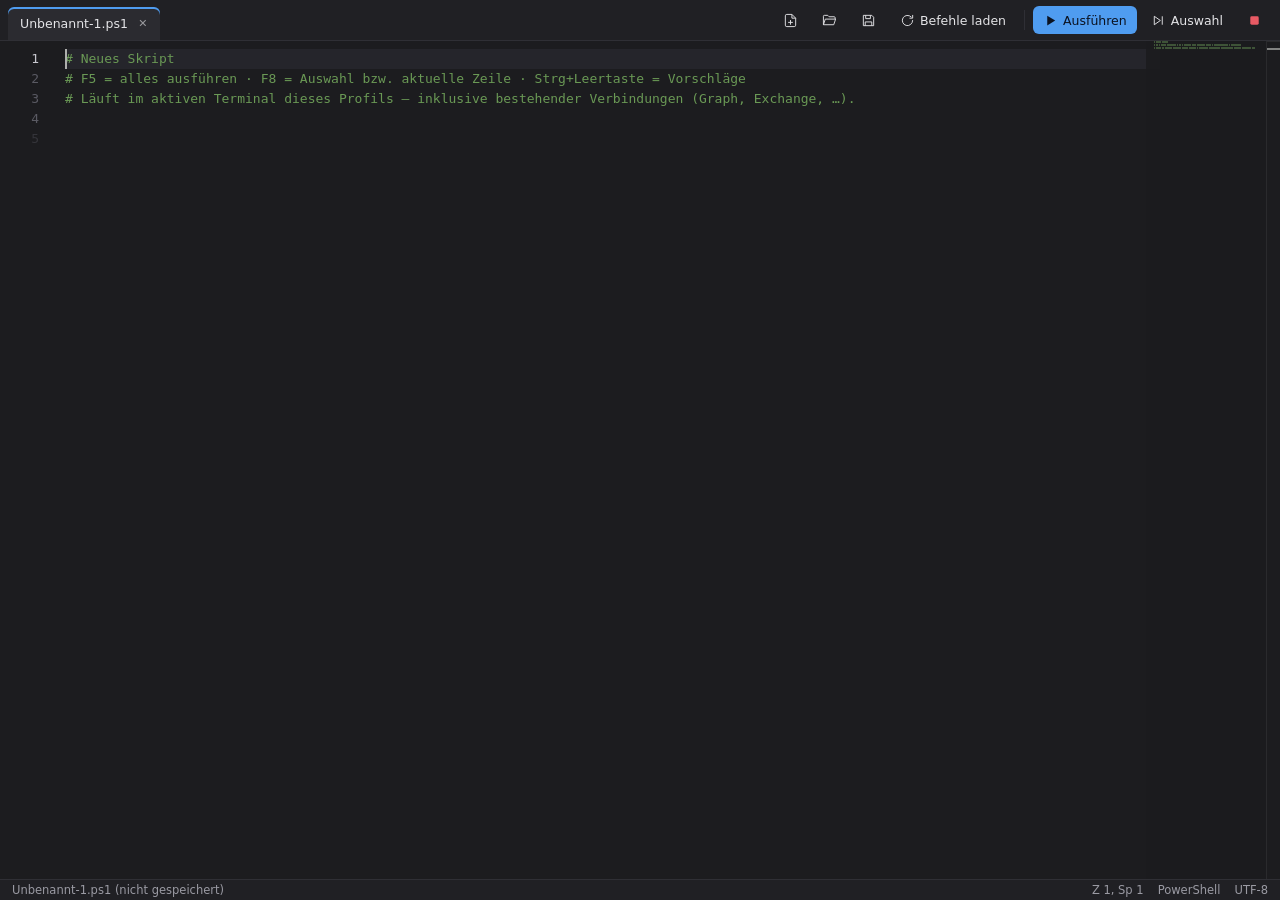
==== commit 3a125e98: "Editor: Button 'Befehle laden', frische Vorschlaege, Diagnose im Log Button laedt alle Module und Ba" ====
--- a/src/M365Manager/Assets/editor/index.html
+++ b/src/M365Manager/Assets/editor/index.html
@@ -13,6 +13,7 @@
     <button id="btnNew" title="Neues Skript (Strg+N)"><svg viewBox="0 0 16 16"><path d="M9.5 1.5H4A1.5 1.5 0 0 0 2.5 3v10A1.5 1.5 0 0 0 4 14.5h8a1.5 1.5 0 0 0 1.5-1.5V5.5z" fill="none" stroke="currentColor"/><path d="M9.5 1.5v4h4M8 7.5v5M5.5 10h5" fill="none" stroke="currentColor"/></svg></button>
     <button id="btnOpen" title="Öffnen (Strg+O)"><svg viewBox="0 0 16 16"><path d="M1.5 12.5v-9a1 1 0 0 1 1-1h3.6l1.5 1.5h5.4a1 1 0 0 1 1 1v1.5M1.5 12.5l2-6h11l-2 6z" fill="none" stroke="currentColor" stroke-linejoin="round"/></svg></button>
     <button id="btnSave" title="Speichern (Strg+S)"><svg viewBox="0 0 16 16"><path d="M2.5 2.5h9l2 2v9h-11z" fill="none" stroke="currentColor" stroke-linejoin="round"/><path d="M5 2.5v3.5h5V2.5M4.5 13.5v-4h7v4" fill="none" stroke="currentColor"/></svg></button>
+    <button id="btnLoad" title="IntelliSense: alle Befehle und Parameter laden"><svg viewBox="0 0 16 16"><path d="M13.5 8a5.5 5.5 0 1 1-1.6-3.9M13.5 2.5v3h-3" fill="none" stroke="currentColor" stroke-linecap="round" stroke-linejoin="round"/></svg> Befehle laden</button>
     <span class="sep"></span>
     <button id="btnRun" class="primary" title="Skript ausführen (F5)"><svg viewBox="0 0 16 16"><path d="M4.5 2.8v10.4L13 8z" fill="currentColor"/></svg> Ausführen</button>
     <button id="btnRunSel" title="Auswahl bzw. aktuelle Zeile ausführen (F8)"><svg viewBox="0 0 16 16"><path d="M3.5 3.5v9L10 8z" fill="none" stroke="currentColor" stroke-linejoin="round"/><path d="M12 3.5v9" stroke="currentColor"/></svg> Auswahl</button>
@@ -20,6 +21,10 @@
   </div>
 </div>
 <div id="editor"></div>
+<div id="panel" hidden>
+  <div class="head"><strong id="panelTitle"></strong><button id="panelClose" title="Schließen">✕</button></div>
+  <div id="panelBody"></div>
+</div>
 <div id="status">
   <span id="stFile">Unbenannt</span>
   <span class="grow"></span>
--- a/src/M365Manager/Assets/editor/editor.css
+++ b/src/M365Manager/Assets/editor/editor.css
@@ -35,4 +35,12 @@
 #editor { flex: 1; min-height: 0; }
 #status { display: flex; gap: 14px; padding: 3px 12px; font-size: 11.5px; color: var(--muted); background: var(--bar); border-top: 1px solid var(--border); }
 #status .grow { flex: 1; }
-#stHint { color: var(--accent); }+#stHint { color: var(--accent); }#panel { position: fixed; right: 16px; bottom: 34px; width: 440px; max-height: 60vh; overflow: auto; z-index: 50;
+  background: var(--tab-active); color: var(--fg); border: 1px solid var(--border); border-radius: 8px;
+  box-shadow: 0 8px 28px rgba(0,0,0,.35); padding: 12px 14px; font-size: 12.5px; }
+#panel .head { display: flex; align-items: center; justify-content: space-between; margin-bottom: 8px; }
+#panel .head button { height: 22px; padding: 0 6px; }
+#panel .ok { color: #4cc25a; } #panel .bad { color: #e85a64; } #panel .muted { color: var(--muted); }
+#panel ul { margin: 4px 0 8px 18px; padding: 0; } #panel li { margin: 2px 0; }
+#panel code { font-family: "Cascadia Mono", Consolas, monospace; font-size: 11.5px; }
+button:disabled { opacity: .5; cursor: progress; }
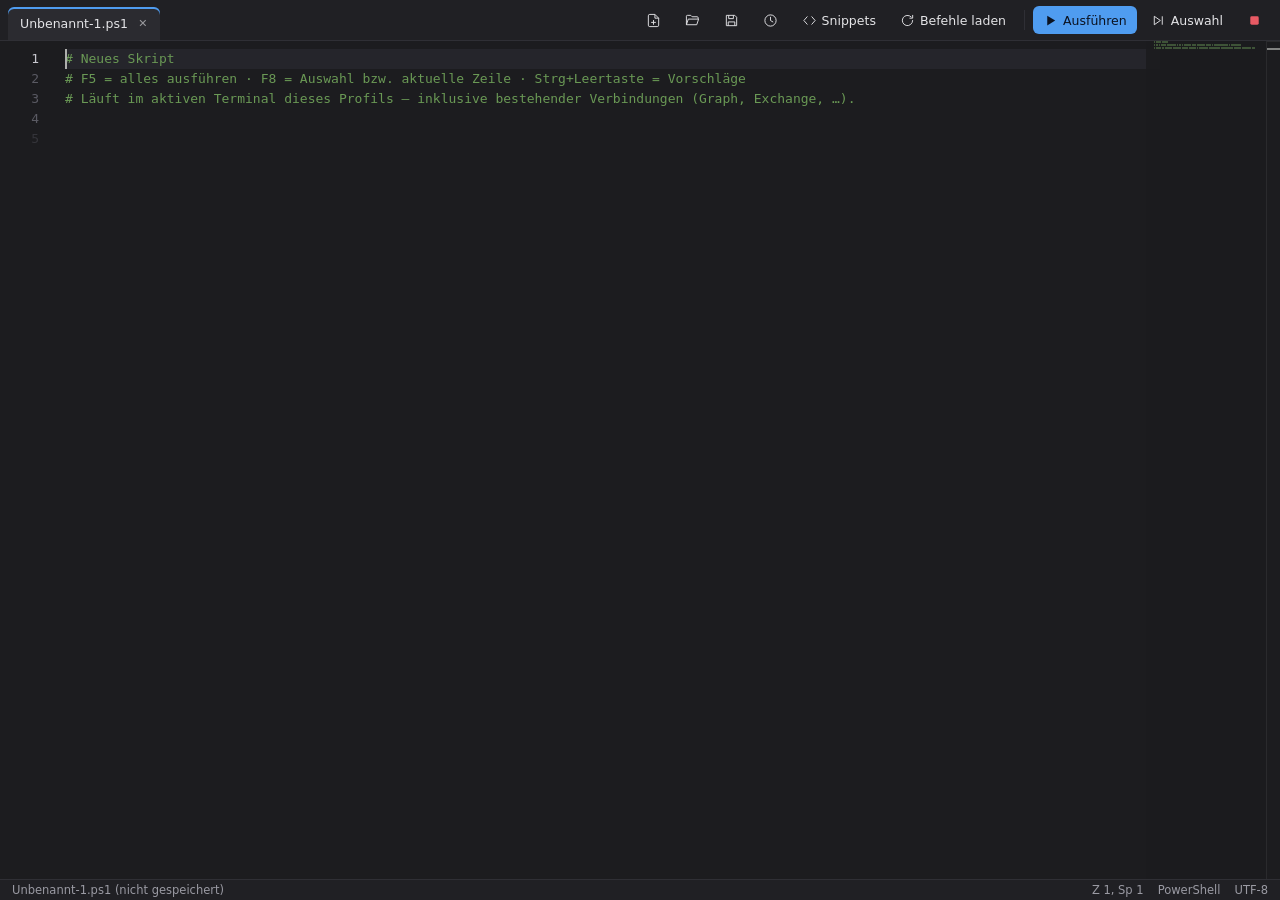
==== commit e8d12b43: "Tab-Menue, Anheften, Snippets, zuletzt geoeffnet, Tabellenfenster, Update per Klick - Browser-Tabs: " ====
--- a/src/M365Manager/Assets/editor/index.html
+++ b/src/M365Manager/Assets/editor/index.html
@@ -13,6 +13,8 @@
     <button id="btnNew" title="Neues Skript (Strg+N)"><svg viewBox="0 0 16 16"><path d="M9.5 1.5H4A1.5 1.5 0 0 0 2.5 3v10A1.5 1.5 0 0 0 4 14.5h8a1.5 1.5 0 0 0 1.5-1.5V5.5z" fill="none" stroke="currentColor"/><path d="M9.5 1.5v4h4M8 7.5v5M5.5 10h5" fill="none" stroke="currentColor"/></svg></button>
     <button id="btnOpen" title="Öffnen (Strg+O)"><svg viewBox="0 0 16 16"><path d="M1.5 12.5v-9a1 1 0 0 1 1-1h3.6l1.5 1.5h5.4a1 1 0 0 1 1 1v1.5M1.5 12.5l2-6h11l-2 6z" fill="none" stroke="currentColor" stroke-linejoin="round"/></svg></button>
     <button id="btnSave" title="Speichern (Strg+S)"><svg viewBox="0 0 16 16"><path d="M2.5 2.5h9l2 2v9h-11z" fill="none" stroke="currentColor" stroke-linejoin="round"/><path d="M5 2.5v3.5h5V2.5M4.5 13.5v-4h7v4" fill="none" stroke="currentColor"/></svg></button>
+    <button id="btnRecent" title="Zuletzt geöffnete Skripte"><svg viewBox="0 0 16 16"><circle cx="8" cy="8" r="6" fill="none" stroke="currentColor"/><path d="M8 4.5V8l2.5 1.5" fill="none" stroke="currentColor" stroke-linecap="round"/></svg></button>
+    <button id="btnSnippets" title="Snippets: fertige Bausteine für typische Aufgaben (Strg+J)"><svg viewBox="0 0 16 16"><path d="M5.5 4 2 8l3.5 4M10.5 4 14 8l-3.5 4" fill="none" stroke="currentColor" stroke-linecap="round" stroke-linejoin="round"/></svg> Snippets</button>
     <button id="btnLoad" title="IntelliSense: alle Befehle und Parameter laden"><svg viewBox="0 0 16 16"><path d="M13.5 8a5.5 5.5 0 1 1-1.6-3.9M13.5 2.5v3h-3" fill="none" stroke="currentColor" stroke-linecap="round" stroke-linejoin="round"/></svg> Befehle laden</button>
     <span class="sep"></span>
     <button id="btnRun" class="primary" title="Skript ausführen (F5)"><svg viewBox="0 0 16 16"><path d="M4.5 2.8v10.4L13 8z" fill="currentColor"/></svg> Ausführen</button>
--- a/src/M365Manager/Assets/editor/editor.css
+++ b/src/M365Manager/Assets/editor/editor.css
@@ -44,3 +44,17 @@
 #panel ul { margin: 4px 0 8px 18px; padding: 0; } #panel li { margin: 2px 0; }
 #panel code { font-family: "Cascadia Mono", Consolas, monospace; font-size: 11.5px; }
 button:disabled { opacity: .5; cursor: progress; }
+#panel.wide { width: 560px; max-height: 76vh; }
+#panel input.search { width: 100%; font: inherit; color: var(--fg); background: var(--bg); border: 1px solid var(--border); border-radius: 6px;
+  padding: 6px 9px; margin-bottom: 8px; outline: none; }
+#panel input.search:focus { border-color: var(--accent); }
+#panel .cat { font-size: 11px; font-weight: 600; letter-spacing: .04em; text-transform: uppercase; color: var(--muted); margin: 10px 2px 4px; }
+#panel .item { display: flex; align-items: center; gap: 8px; padding: 6px 8px; border-radius: 6px; cursor: pointer; }
+#panel .item:hover, #panel .item.sel { background: var(--tab-hover); }
+#panel .item .txt { flex: 1; min-width: 0; }
+#panel .item .t { white-space: nowrap; overflow: hidden; text-overflow: ellipsis; }
+#panel .item .d { color: var(--muted); font-size: 11.5px; white-space: nowrap; overflow: hidden; text-overflow: ellipsis; }
+#panel .item button { height: 24px; padding: 0 7px; font-size: 11.5px; opacity: 0; }
+#panel .item:hover button { opacity: 1; }
+#panel .foot { display: flex; gap: 6px; flex-wrap: wrap; margin-top: 10px; padding-top: 8px; border-top: 1px solid var(--border); }
+#panel .foot button { height: 26px; font-size: 12px; border-color: var(--border); }
